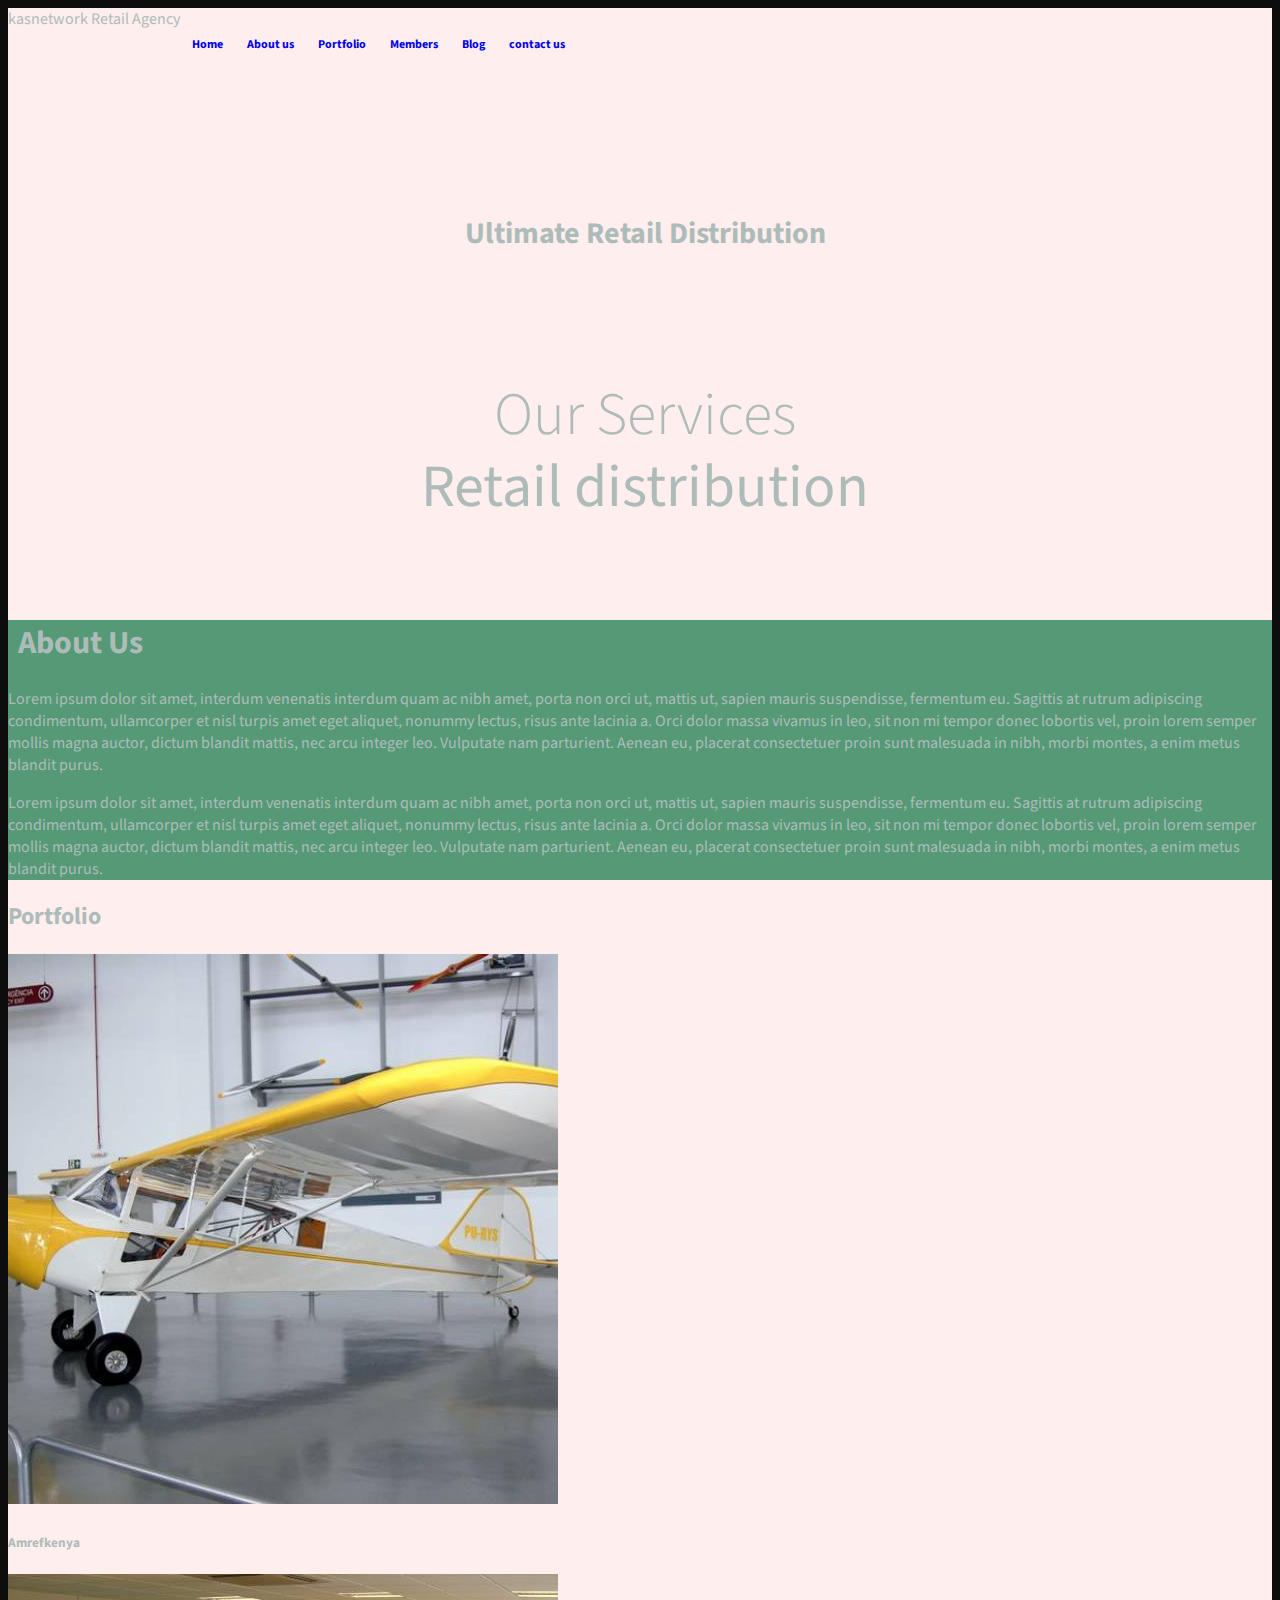
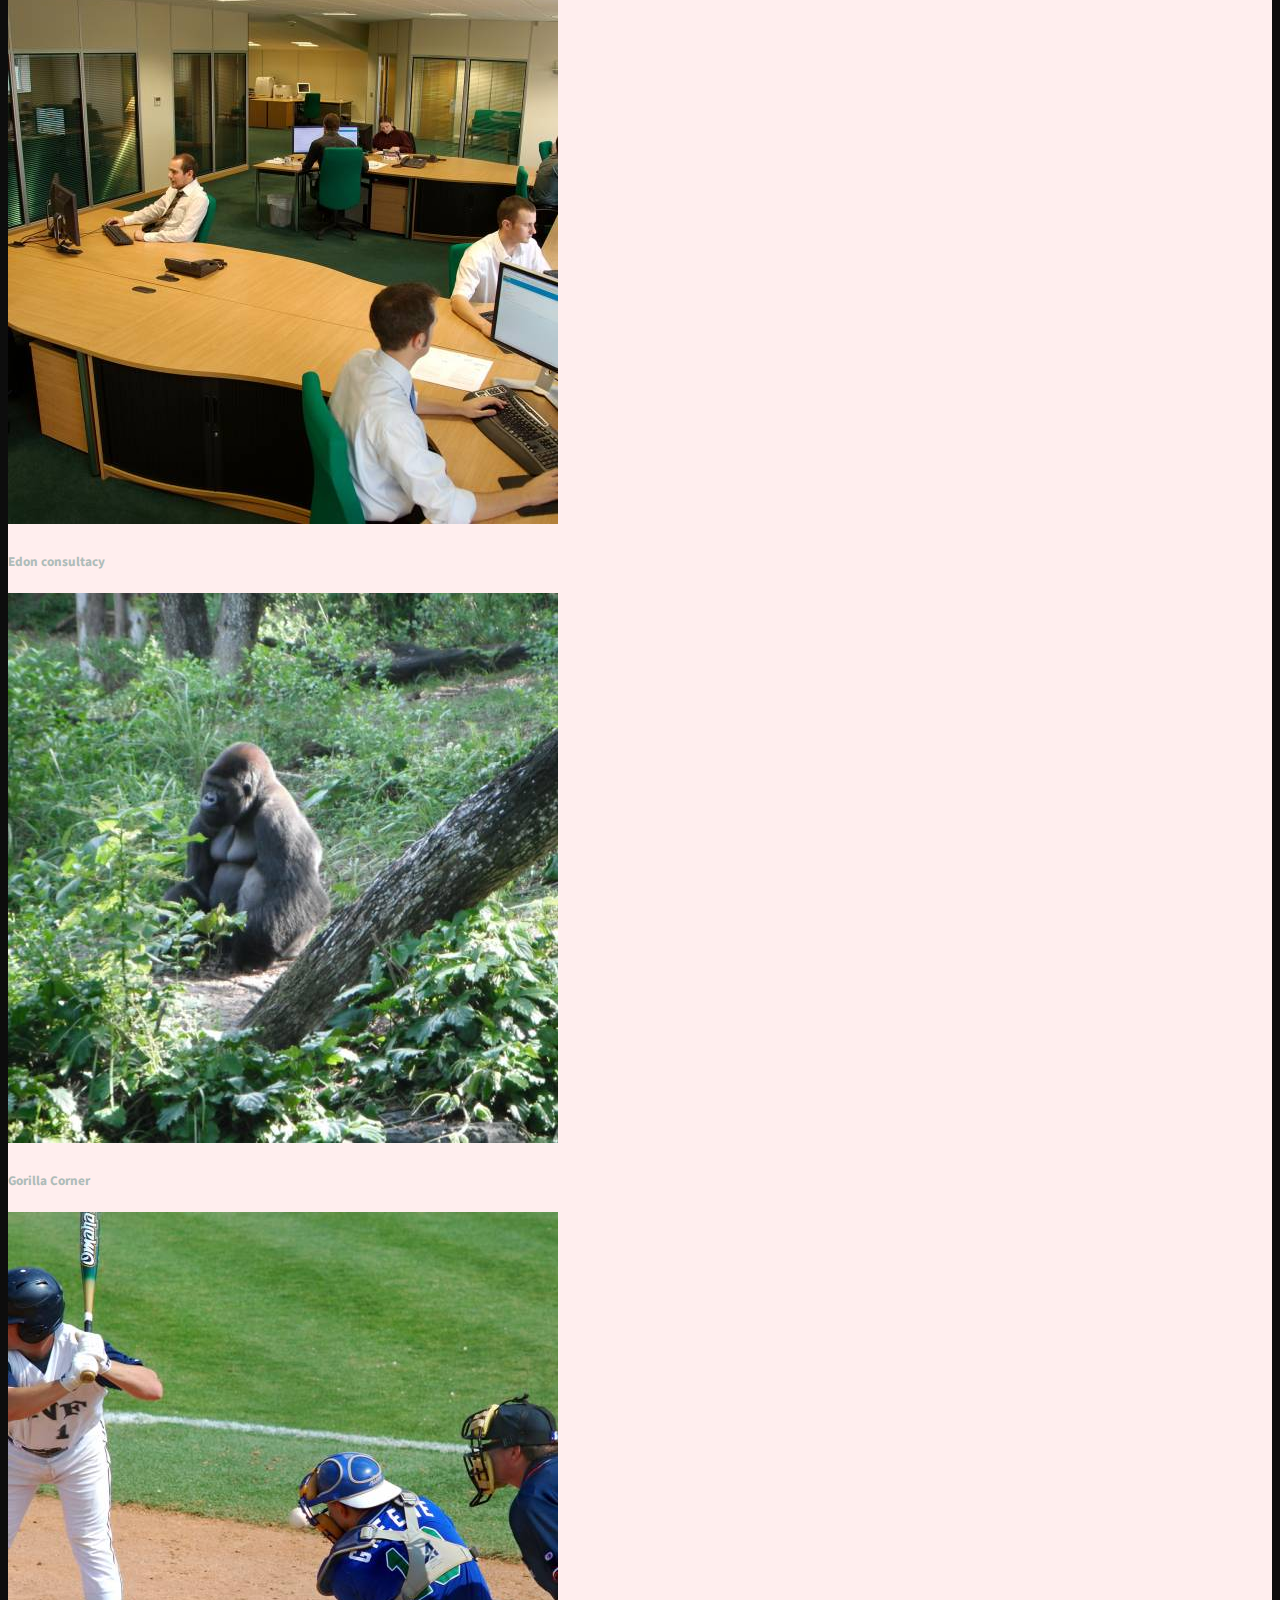
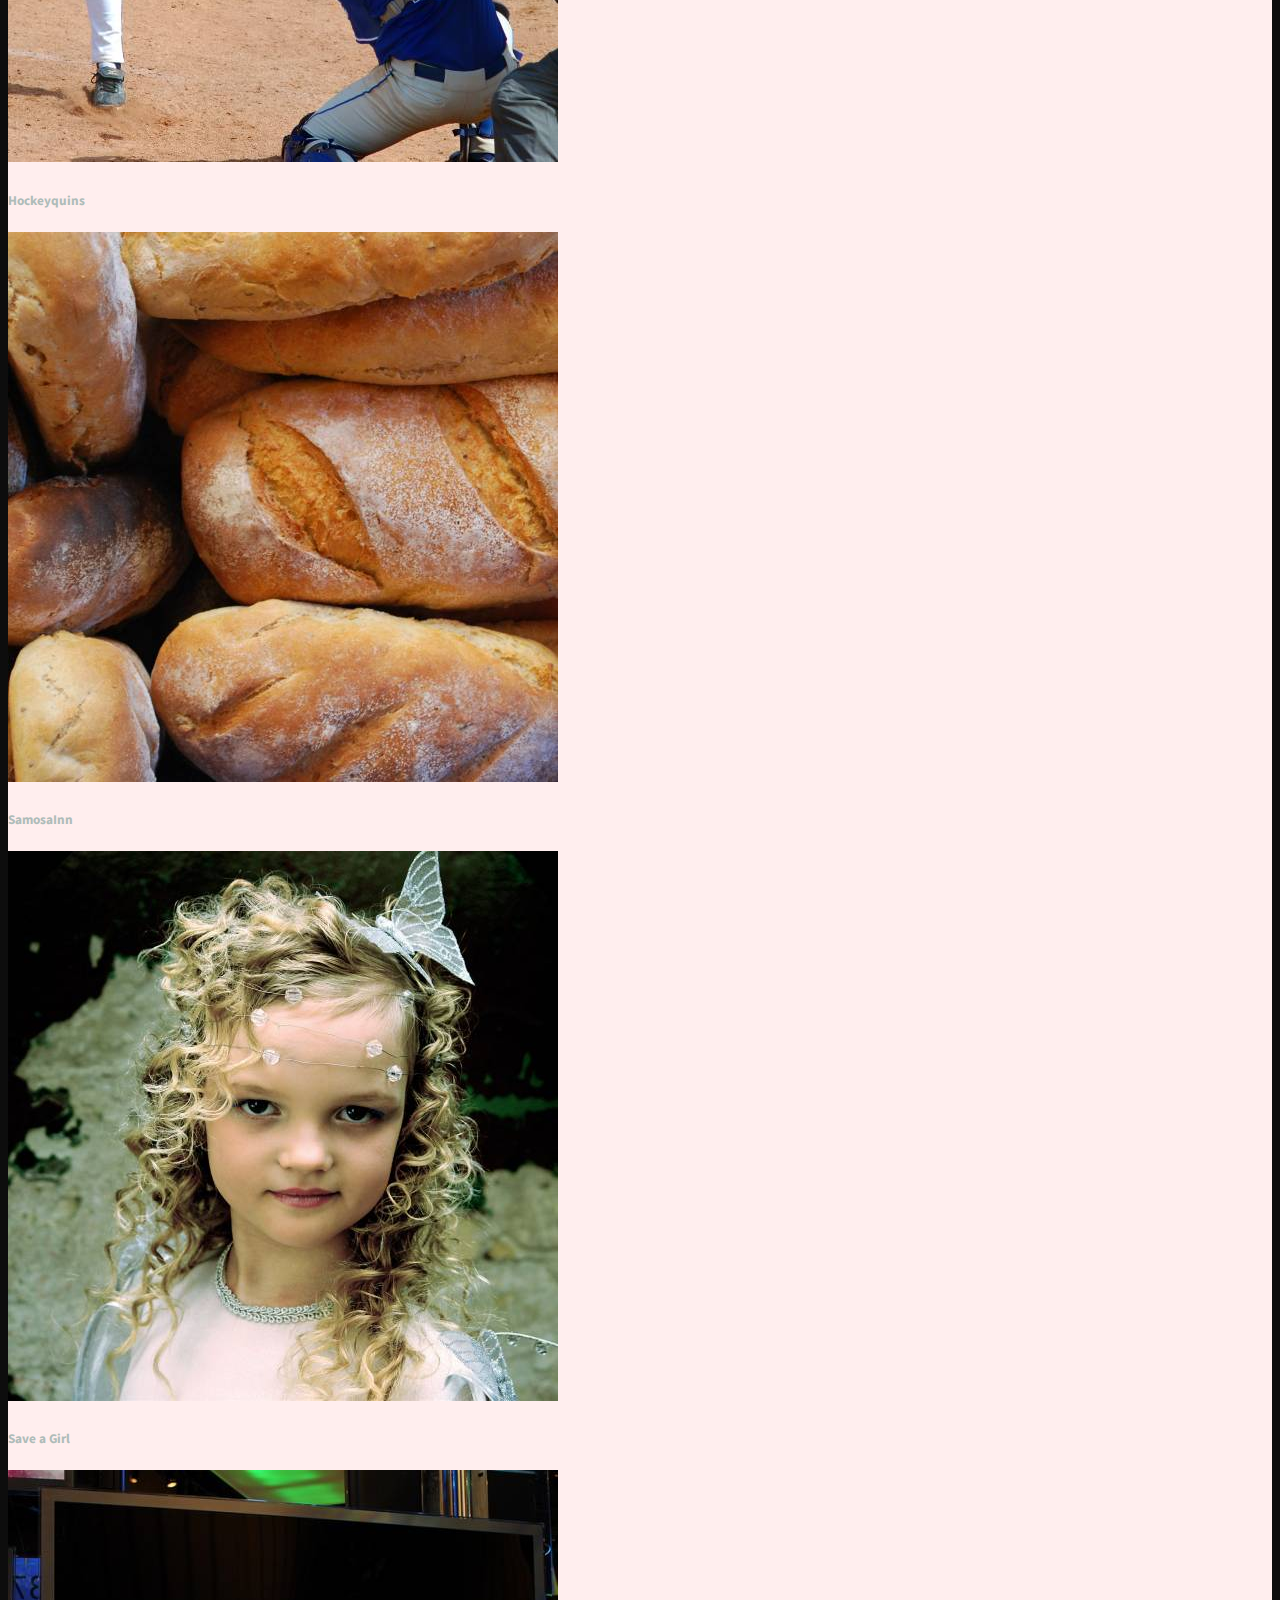
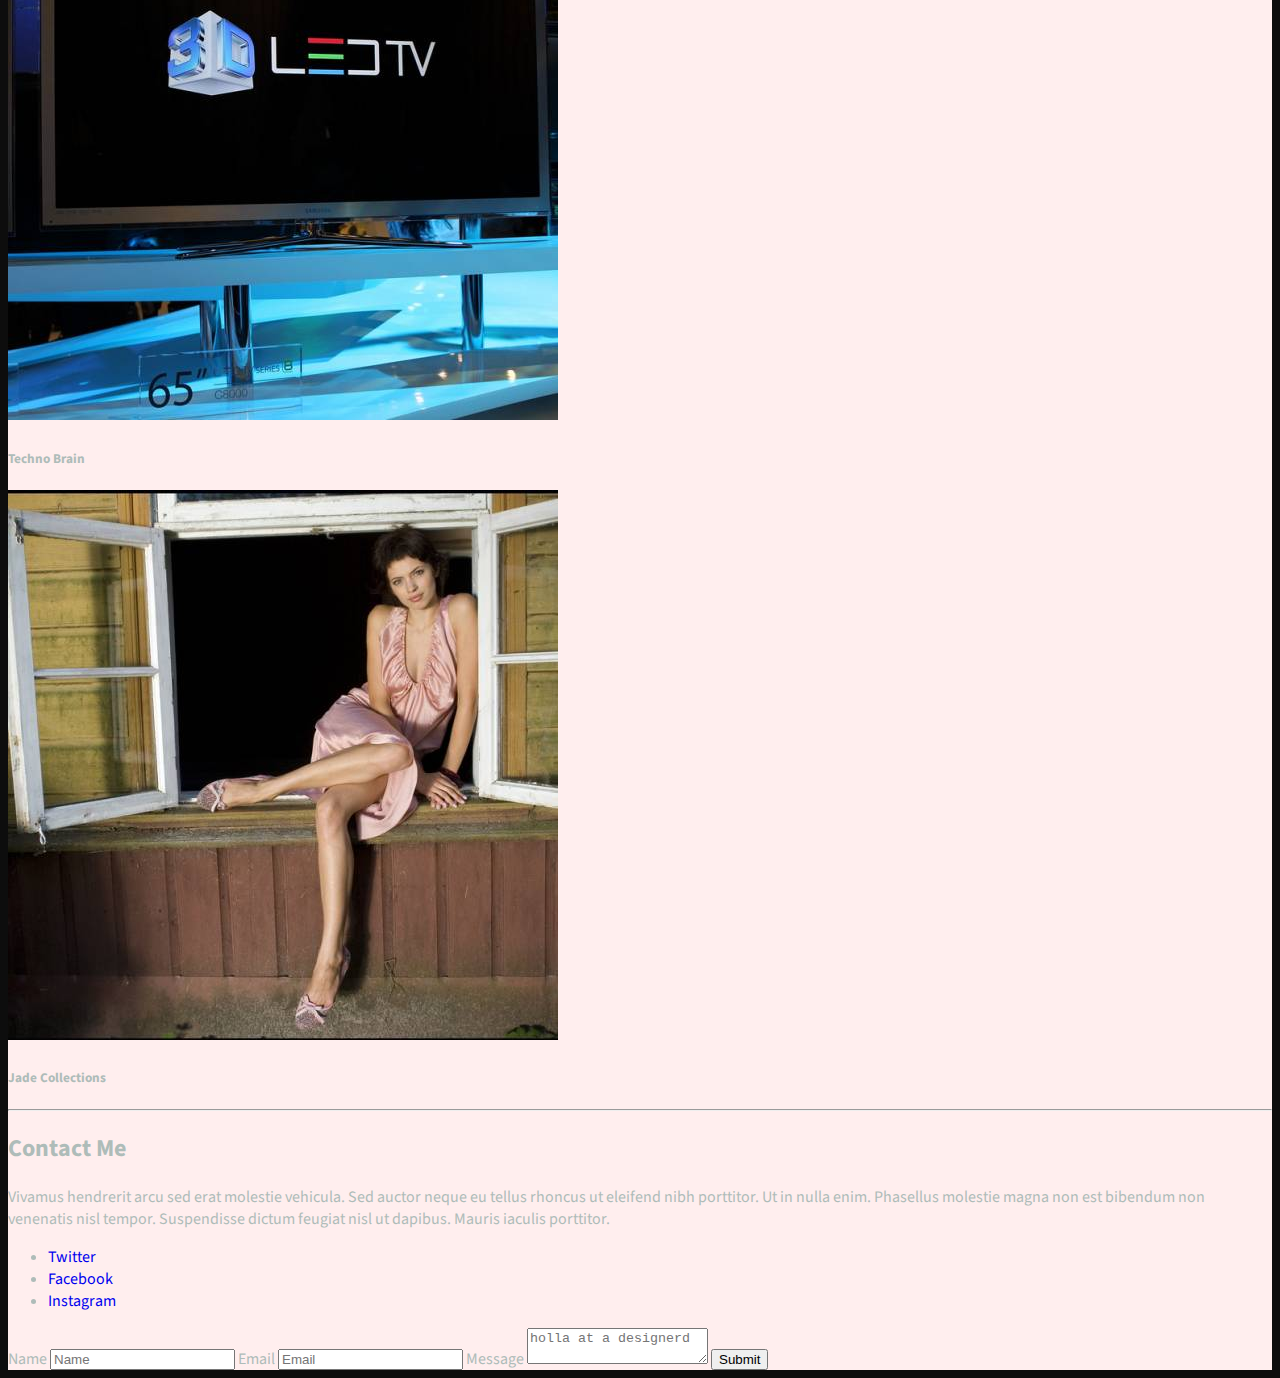
==== index.html @ 91c25948 "update" ====
<!doctype html>
<html lang="en" class="no-js">
<head>

  <meta charset="UTF-8">
  <meta http-equiv="X-UA-Compatible" content="IE=edge,chrome=1">
  <meta name="viewport" content="width=device-width, initial-scale=1">
  <title>ProjectTitle</title>
  <meta name="author" content="Put yours here">
  <meta name="description" content="description here">
  <meta name="keywords" content="keywords,here">
	<link href='http://fonts.googleapis.com/css?family=Source+Sans+Pro:300,400,700' rel='stylesheet' type='text/css'>
  <link rel="stylesheet" href="css/reset.css"> <!-- CSS reset -->
  <link rel="stylesheet" href="css/style.css"> <!-- Resource style -->
  <link rel="stylesheet" href="css/foundation.css"> <!-- Resource style -->
  <link rel="stylesheet" href="/css/foundation.min.css"><!-- foundation css -->
  <link rel="stylesheet" href="/css/app.css"><!-- foundation App css -->
	<script src="js/modernizr.js"></script> <!-- Modernizr -->
	<title>retail firm</title>
</head>
<body>


  <!---Home page------>
  <!--<div class="title-bar" data-responsive-toggle="example-menu" data-hide-for="medium">
  <button class="menu-icon" type="button" data-toggle></button>
  <div class="title-bar-title">Menu</div>
</div>-->
<div id="home">
<div class="row">
<div class="nav">
<div class="top-bar" id="example-menu">
  <div class="row">
  <div class="top-bar-left">
    <ul class="menu-list" data-dropdown-menu>
      <li class="menu-text">kasnetwork Retail Agency</li>
      <li class="menu-item"><a class="menu-link" href="#home">Home</a></li>
      <li class="menu-item"><a class="menu-link" href="#about">About us</a></li>
      <li class="menu-item"><a class="menu-link" href="#portfolio">Portfolio</a></li>
      <li class="menu-item"><a class="menu-link" href="#">Members</a></li>
      <li class="menu-item"><a class="menu-link" href="#">Blog</a></li>
      <li class="menu-item"><a class="menu-link" href="#contact">contact us</a></li>
    </ul>
  </div>
    </div>
  </div
  </div>
</div>
	<section class="cd-title">
    <div class="row">
      <div class="small-1 columns">
      </div>
      <div class="small-10 columns">
		      <h1>Ultimate Retail Distribution</h1>
    </div>
    <div class="small-1 columns">
    </div>
    </div>
	</section>
<!-- cd-intro -->
	<section class="cd-intro">
		<h1 class="cd-headline rotate-1">
			<span>Our Services</span>
			<span class="cd-words-wrapper">
				<b class="is-visible">Retail distribution</b>
				<b>Channel development</b>
				<b>Merchandizing</b>
			</span>
		</h1>
	</section>
  </div>

  <!---About page------>
<div id="about">
  <div class="callout secondary">
  <div class="row">
        <div class="small-12 large-12 columns">
          <h1>About Us</h1>
          <p>Lorem ipsum dolor sit amet, interdum venenatis interdum quam ac nibh amet, porta non orci ut, mattis ut, sapien mauris suspendisse, fermentum eu.
             Sagittis at rutrum adipiscing condimentum, ullamcorper et nisl turpis amet eget aliquet, nonummy lectus, risus ante lacinia a.
              Orci dolor massa vivamus in leo, sit non mi tempor donec lobortis vel, proin lorem semper mollis magna auctor, dictum blandit mattis, nec arcu integer leo. Vulputate nam parturient.
             Aenean eu, placerat consectetuer proin sunt malesuada in nibh, morbi montes, a enim metus blandit purus.
           </p>
             <p>Lorem ipsum dolor sit amet, interdum venenatis interdum quam ac nibh amet, porta non orci ut, mattis ut, sapien mauris suspendisse, fermentum eu.
                Sagittis at rutrum adipiscing condimentum, ullamcorper et nisl turpis amet eget aliquet, nonummy lectus, risus ante lacinia a.
                Orci dolor massa vivamus in leo, sit non mi tempor donec lobortis vel, proin lorem semper mollis magna auctor, dictum blandit mattis, nec arcu integer leo. Vulputate nam parturient.
                Aenean eu, placerat consectetuer proin sunt malesuada in nibh, morbi montes, a enim metus blandit purus.</p>
        </div>
  </div>
</div>
</div>
<!---Portfolio------>
<div id="portfolio">
<div class="row small-up-2 medium-up-3 large-up-4">
  <h2>Portfolio</h2>
            <div class="column">
              <img class="thumbnail" src="images/amref.jpg">
              <h5>Amrefkenya</h5>
            </div>
            <div class="column">
              <img class="thumbnail" src="images/edon.jpg">
              <h5>Edon consultacy</h5>
            </div>
            <div class="column">
              <img class="thumbnail" src="images/gorilla.jpg">
              <h5>Gorilla Corner</h5>
            </div>
            <div class="column">
              <img class="thumbnail" src="images/hockey.jpg">
              <h5>Hockeyquins</h5>
            </div>
            <div class="column">
              <img class="thumbnail" src="images/samosa.jpg">
              <h5>SamosaInn</h5>
            </div>
            <div class="column">
              <img class="thumbnail" src="images/savegirl.jpg">
              <h5>Save a Girl</h5>
            </div>
            <div class="column">
              <img class="thumbnail" src="images/technic.jpg">
              <h5>Techno Brain</h5>
            </div>
            <div class="column">
              <img class="thumbnail" src="images/jade.jpg">
              <h5>Jade Collections</h5>
            </div>
          </div>
     </div>
          <hr>

<!---contact us------>
<div id="contact">
          <div class="row">
            <div class="medium-6 columns">
              <h2>Contact Me</h2>
              <p>Vivamus hendrerit arcu sed erat molestie vehicula. Sed auctor neque eu tellus rhoncus ut eleifend nibh porttitor. Ut in nulla enim. Phasellus molestie magna non est bibendum non venenatis nisl tempor. Suspendisse dictum feugiat nisl ut dapibus. Mauris iaculis porttitor.</p>
              <ul class="menu">
                <li><a href="#">Twitter</a></li>
                <li><a href="#">Facebook</a></li>
                <li><a href="#">Instagram</a></li>
              </ul>
            </div>
            <div class="medium-6 columns">
              <label>Name
                <input type="text" placeholder="Name">
              </label>
              <label>Email
                <input type="text" placeholder="Email">
              </label>
              <label>
                Message
                <textarea placeholder="holla at a designerd"></textarea>
              </label>
              <input type="submit" class="button expanded" value="Submit">
            </div>
          </div>
          </div>

  <script src="./js/foundation.min.js"></script>
<script src="./js/foundation.js"></script>
<script src="./js/jquery-2.1.1.js"></script>
<script src="./js/main.js"></script> <!-- Resource jQuery -->
</body>
</html>
---- css/style.css ----
/* --------------------------------

Primary style

-------------------------------- */
*, *::after, *::before {
  -webkit-box-sizing: border-box;
  -moz-box-sizing: border-box;
  box-sizing: border-box;
}

html * {
  -webkit-font-smoothing: antialiased;
  -moz-osx-font-smoothing: grayscale;
}

html {
  font-size: 62.5%;
}

body {
  font-size: 1.6rem;
  font-family: "Source Sans Pro", sans-serif;
  color: #aebcb9;
  max-width: 100%;
  background-color: #0d0d0d;
}

a {
  text-decoration: none;
}

.cd-title {
  position: relative;
  height: 160px;
  line-height: 230px;
  text-align: center;
}
.cd-title h1 {
  font-size: 2.4rem;
  font-weight: 700;
}
@media only screen and (min-width: 768px) {
  .cd-title {
    line-height: 250px;
  }
}
@media only screen and (min-width: 1170px) {
  .cd-title {
    height: 200px;
    line-height: 300px;
  }
  .cd-title h1 {
    font-size: 3rem;
  }
}

.cd-intro {
  width: 90%;
  max-width: 768px;
  text-align: center;
}

.cd-intro {
  margin: 4em auto;
}
@media only screen and (min-width: 768px) {
  .cd-intro {
    margin: 5em auto;
  }
}
@media only screen and (min-width: 1170px) {
  .cd-intro {
    margin: 6em auto;
  }
}

.cd-headline {
  font-size: 3rem;
  line-height: 1.2;
}
@media only screen and (min-width: 768px) {
  .cd-headline {
    font-size: 4.4rem;
    font-weight: 300;
  }
}
@media only screen and (min-width: 1170px) {
  .cd-headline {
    font-size: 6rem;
  }
}

.cd-words-wrapper {
  display: inline-block;
  position: relative;
  text-align: left;
}
.cd-words-wrapper b {
  display: inline-block;
  position: absolute;
  white-space: nowrap;
  left: 0;
  top: 0;
}
.cd-words-wrapper b.is-visible {
  position: relative;
}
.no-js .cd-words-wrapper b {
  opacity: 0;
}
.no-js .cd-words-wrapper b.is-visible {
  opacity: 1;
}

/* --------------------------------

xrotate-1

-------------------------------- */
.cd-headline.rotate-1 .cd-words-wrapper {
  -webkit-perspective: 300px;
  -moz-perspective: 300px;
  perspective: 300px;
}
.cd-headline.rotate-1 b {
  opacity: 0;
  -webkit-transform-origin: 50% 100%;
  -moz-transform-origin: 50% 100%;
  -ms-transform-origin: 50% 100%;
  -o-transform-origin: 50% 100%;
  transform-origin: 50% 100%;
  -webkit-transform: rotateX(180deg);
  -moz-transform: rotateX(180deg);
  -ms-transform: rotateX(180deg);
  -o-transform: rotateX(180deg);
  transform: rotateX(180deg);
}
.cd-headline.rotate-1 b.is-visible {
  opacity: 1;
  -webkit-transform: rotateX(0deg);
  -moz-transform: rotateX(0deg);
  -ms-transform: rotateX(0deg);
  -o-transform: rotateX(0deg);
  transform: rotateX(0deg);
  -webkit-animation: cd-rotate-1-in 1.2s;
  -moz-animation: cd-rotate-1-in 1.2s;
  animation: cd-rotate-1-in 1.2s;
}
.cd-headline.rotate-1 b.is-hidden {
  -webkit-transform: rotateX(180deg);
  -moz-transform: rotateX(180deg);
  -ms-transform: rotateX(180deg);
  -o-transform: rotateX(180deg);
  transform: rotateX(180deg);
  -webkit-animation: cd-rotate-1-out 1.2s;
  -moz-animation: cd-rotate-1-out 1.2s;
  animation: cd-rotate-1-out 1.2s;
}

@-webkit-keyframes cd-rotate-1-in {
  0% {
    -webkit-transform: rotateX(180deg);
    opacity: 0;
  }
  35% {
    -webkit-transform: rotateX(120deg);
    opacity: 0;
  }
  65% {
    opacity: 0;
  }
  100% {
    -webkit-transform: rotateX(360deg);
    opacity: 1;
  }
}
@-moz-keyframes cd-rotate-1-in {
  0% {
    -moz-transform: rotateX(180deg);
    opacity: 0;
  }
  35% {
    -moz-transform: rotateX(120deg);
    opacity: 0;
  }
  65% {
    opacity: 0;
  }
  100% {
    -moz-transform: rotateX(360deg);
    opacity: 1;
  }
}
@keyframes cd-rotate-1-in {
  0% {
    -webkit-transform: rotateX(180deg);
    -moz-transform: rotateX(180deg);
    -ms-transform: rotateX(180deg);
    -o-transform: rotateX(180deg);
    transform: rotateX(180deg);
    opacity: 0;
  }
  35% {
    -webkit-transform: rotateX(120deg);
    -moz-transform: rotateX(120deg);
    -ms-transform: rotateX(120deg);
    -o-transform: rotateX(120deg);
    transform: rotateX(120deg);
    opacity: 0;
  }
  65% {
    opacity: 0;
  }
  100% {
    -webkit-transform: rotateX(360deg);
    -moz-transform: rotateX(360deg);
    -ms-transform: rotateX(360deg);
    -o-transform: rotateX(360deg);
    transform: rotateX(360deg);
    opacity: 1;
  }
}
@-webkit-keyframes cd-rotate-1-out {
  0% {
    -webkit-transform: rotateX(0deg);
    opacity: 1;
  }
  35% {
    -webkit-transform: rotateX(-40deg);
    opacity: 1;
  }
  65% {
    opacity: 0;
  }
  100% {
    -webkit-transform: rotateX(180deg);
    opacity: 0;
  }
}
@-moz-keyframes cd-rotate-1-out {
  0% {
    -moz-transform: rotateX(0deg);
    opacity: 1;
  }
  35% {
    -moz-transform: rotateX(-40deg);
    opacity: 1;
  }
  65% {
    opacity: 0;
  }
  100% {
    -moz-transform: rotateX(180deg);
    opacity: 0;
  }
}
@keyframes cd-rotate-1-out {
  0% {
    -webkit-transform: rotateX(0deg);
    -moz-transform: rotateX(0deg);
    -ms-transform: rotateX(0deg);
    -o-transform: rotateX(0deg);
    transform: rotateX(0deg);
    opacity: 1;
  }
  35% {
    -webkit-transform: rotateX(-40deg);
    -moz-transform: rotateX(-40deg);
    -ms-transform: rotateX(-40deg);
    -o-transform: rotateX(-40deg);
    transform: rotateX(-40deg);
    opacity: 1;
  }
  65% {
    opacity: 0;
  }
  100% {
    -webkit-transform: rotateX(180deg);
    -moz-transform: rotateX(180deg);
    -ms-transform: rotateX(180deg);
    -o-transform: rotateX(180deg);
    transform: rotateX(180deg);
    opacity: 0;
  }
}
/* --------------------------------

xtype

-------------------------------- */
.cd-headline.type .cd-words-wrapper {
  vertical-align: top;
  overflow: hidden;
}
.cd-headline.type .cd-words-wrapper::after {
  /* vertical bar */
  content: '';
  position: absolute;
  right: 0;
  top: 50%;
  bottom: auto;
  -webkit-transform: translateY(-50%);
  -moz-transform: translateY(-50%);
  -ms-transform: translateY(-50%);
  -o-transform: translateY(-50%);
  transform: translateY(-50%);
  height: 90%;
  width: 1px;
  background-color: #aebcb9;
}
.cd-headline.type .cd-words-wrapper.waiting::after {
  -webkit-animation: cd-pulse 1s infinite;
  -moz-animation: cd-pulse 1s infinite;
  animation: cd-pulse 1s infinite;
}
.cd-headline.type .cd-words-wrapper.selected {
  background-color: #aebcb9;
}
.cd-headline.type .cd-words-wrapper.selected::after {
  visibility: hidden;
}
.cd-headline.type .cd-words-wrapper.selected b {
  color: #0d0d0d;
}
.cd-headline.type b {
  visibility: hidden;
}
.cd-headline.type b.is-visible {
  visibility: visible;
}
.cd-headline.type i {
  position: absolute;
  visibility: hidden;
}
.cd-headline.type i.in {
  position: relative;
  visibility: visible;
}

@-webkit-keyframes cd-pulse {
  0% {
    -webkit-transform: translateY(-50%) scale(1);
    opacity: 1;
  }
  40% {
    -webkit-transform: translateY(-50%) scale(0.9);
    opacity: 0;
  }
  100% {
    -webkit-transform: translateY(-50%) scale(0);
    opacity: 0;
  }
}
@-moz-keyframes cd-pulse {
  0% {
    -moz-transform: translateY(-50%) scale(1);
    opacity: 1;
  }
  40% {
    -moz-transform: translateY(-50%) scale(0.9);
    opacity: 0;
  }
  100% {
    -moz-transform: translateY(-50%) scale(0);
    opacity: 0;
  }
}
@keyframes cd-pulse {
  0% {
    -webkit-transform: translateY(-50%) scale(1);
    -moz-transform: translateY(-50%) scale(1);
    -ms-transform: translateY(-50%) scale(1);
    -o-transform: translateY(-50%) scale(1);
    transform: translateY(-50%) scale(1);
    opacity: 1;
  }
  40% {
    -webkit-transform: translateY(-50%) scale(0.9);
    -moz-transform: translateY(-50%) scale(0.9);
    -ms-transform: translateY(-50%) scale(0.9);
    -o-transform: translateY(-50%) scale(0.9);
    transform: translateY(-50%) scale(0.9);
    opacity: 0;
  }
  100% {
    -webkit-transform: translateY(-50%) scale(0);
    -moz-transform: translateY(-50%) scale(0);
    -ms-transform: translateY(-50%) scale(0);
    -o-transform: translateY(-50%) scale(0);
    transform: translateY(-50%) scale(0);
    opacity: 0;
  }
}
/* --------------------------------

xrotate-2

-------------------------------- */
.cd-headline.rotate-2 .cd-words-wrapper {
  -webkit-perspective: 300px;
  -moz-perspective: 300px;
  perspective: 300px;
}
.cd-headline.rotate-2 i, .cd-headline.rotate-2 em {
  display: inline-block;
  -webkit-backface-visibility: hidden;
  backface-visibility: hidden;
}
.cd-headline.rotate-2 b {
  opacity: 0;
}
.cd-headline.rotate-2 i {
  -webkit-transform-style: preserve-3d;
  -moz-transform-style: preserve-3d;
  -ms-transform-style: preserve-3d;
  -o-transform-style: preserve-3d;
  transform-style: preserve-3d;
  -webkit-transform: translateZ(-20px) rotateX(90deg);
  -moz-transform: translateZ(-20px) rotateX(90deg);
  -ms-transform: translateZ(-20px) rotateX(90deg);
  -o-transform: translateZ(-20px) rotateX(90deg);
  transform: translateZ(-20px) rotateX(90deg);
  opacity: 0;
}
.is-visible .cd-headline.rotate-2 i {
  opacity: 1;
}
.cd-headline.rotate-2 i.in {
  -webkit-animation: cd-rotate-2-in 0.4s forwards;
  -moz-animation: cd-rotate-2-in 0.4s forwards;
  animation: cd-rotate-2-in 0.4s forwards;
}
.cd-headline.rotate-2 i.out {
  -webkit-animation: cd-rotate-2-out 0.4s forwards;
  -moz-animation: cd-rotate-2-out 0.4s forwards;
  animation: cd-rotate-2-out 0.4s forwards;
}
.cd-headline.rotate-2 em {
  -webkit-transform: translateZ(20px);
  -moz-transform: translateZ(20px);
  -ms-transform: translateZ(20px);
  -o-transform: translateZ(20px);
  transform: translateZ(20px);
}

.no-csstransitions .cd-headline.rotate-2 i {
  -webkit-transform: rotateX(0deg);
  -moz-transform: rotateX(0deg);
  -ms-transform: rotateX(0deg);
  -o-transform: rotateX(0deg);
  transform: rotateX(0deg);
  opacity: 0;
}
.no-csstransitions .cd-headline.rotate-2 i em {
  -webkit-transform: scale(1);
  -moz-transform: scale(1);
  -ms-transform: scale(1);
  -o-transform: scale(1);
  transform: scale(1);
}

.no-csstransitions .cd-headline.rotate-2 .is-visible i {
  opacity: 1;
}

@-webkit-keyframes cd-rotate-2-in {
  0% {
    opacity: 0;
    -webkit-transform: translateZ(-20px) rotateX(90deg);
  }
  60% {
    opacity: 1;
    -webkit-transform: translateZ(-20px) rotateX(-10deg);
  }
  100% {
    opacity: 1;
    -webkit-transform: translateZ(-20px) rotateX(0deg);
  }
}
@-moz-keyframes cd-rotate-2-in {
  0% {
    opacity: 0;
    -moz-transform: translateZ(-20px) rotateX(90deg);
  }
  60% {
    opacity: 1;
    -moz-transform: translateZ(-20px) rotateX(-10deg);
  }
  100% {
    opacity: 1;
    -moz-transform: translateZ(-20px) rotateX(0deg);
  }
}
@keyframes cd-rotate-2-in {
  0% {
    opacity: 0;
    -webkit-transform: translateZ(-20px) rotateX(90deg);
    -moz-transform: translateZ(-20px) rotateX(90deg);
    -ms-transform: translateZ(-20px) rotateX(90deg);
    -o-transform: translateZ(-20px) rotateX(90deg);
    transform: translateZ(-20px) rotateX(90deg);
  }
  60% {
    opacity: 1;
    -webkit-transform: translateZ(-20px) rotateX(-10deg);
    -moz-transform: translateZ(-20px) rotateX(-10deg);
    -ms-transform: translateZ(-20px) rotateX(-10deg);
    -o-transform: translateZ(-20px) rotateX(-10deg);
    transform: translateZ(-20px) rotateX(-10deg);
  }
  100% {
    opacity: 1;
    -webkit-transform: translateZ(-20px) rotateX(0deg);
    -moz-transform: translateZ(-20px) rotateX(0deg);
    -ms-transform: translateZ(-20px) rotateX(0deg);
    -o-transform: translateZ(-20px) rotateX(0deg);
    transform: translateZ(-20px) rotateX(0deg);
  }
}
@-webkit-keyframes cd-rotate-2-out {
  0% {
    opacity: 1;
    -webkit-transform: translateZ(-20px) rotateX(0);
  }
  60% {
    opacity: 0;
    -webkit-transform: translateZ(-20px) rotateX(-100deg);
  }
  100% {
    opacity: 0;
    -webkit-transform: translateZ(-20px) rotateX(-90deg);
  }
}
@-moz-keyframes cd-rotate-2-out {
  0% {
    opacity: 1;
    -moz-transform: translateZ(-20px) rotateX(0);
  }
  60% {
    opacity: 0;
    -moz-transform: translateZ(-20px) rotateX(-100deg);
  }
  100% {
    opacity: 0;
    -moz-transform: translateZ(-20px) rotateX(-90deg);
  }
}
@keyframes cd-rotate-2-out {
  0% {
    opacity: 1;
    -webkit-transform: translateZ(-20px) rotateX(0);
    -moz-transform: translateZ(-20px) rotateX(0);
    -ms-transform: translateZ(-20px) rotateX(0);
    -o-transform: translateZ(-20px) rotateX(0);
    transform: translateZ(-20px) rotateX(0);
  }
  60% {
    opacity: 0;
    -webkit-transform: translateZ(-20px) rotateX(-100deg);
    -moz-transform: translateZ(-20px) rotateX(-100deg);
    -ms-transform: translateZ(-20px) rotateX(-100deg);
    -o-transform: translateZ(-20px) rotateX(-100deg);
    transform: translateZ(-20px) rotateX(-100deg);
  }
  100% {
    opacity: 0;
    -webkit-transform: translateZ(-20px) rotateX(-90deg);
    -moz-transform: translateZ(-20px) rotateX(-90deg);
    -ms-transform: translateZ(-20px) rotateX(-90deg);
    -o-transform: translateZ(-20px) rotateX(-90deg);
    transform: translateZ(-20px) rotateX(-90deg);
  }
}
/* --------------------------------

xloading-bar

-------------------------------- */
.cd-headline.loading-bar span {
  display: inline-block;
  padding: .2em 0;
}
.cd-headline.loading-bar .cd-words-wrapper {
  overflow: hidden;
  vertical-align: top;
}
.cd-headline.loading-bar .cd-words-wrapper::after {
  /* loading bar */
  content: '';
  position: absolute;
  left: 0;
  bottom: 0;
  height: 3px;
  width: 0;
  background: #0096a7;
  z-index: 2;
  -webkit-transition: width 0.3s -0.1s;
  -moz-transition: width 0.3s -0.1s;
  transition: width 0.3s -0.1s;
}
.cd-headline.loading-bar .cd-words-wrapper.is-loading::after {
  width: 100%;
  -webkit-transition: width 3s;
  -moz-transition: width 3s;
  transition: width 3s;
}
.cd-headline.loading-bar b {
  top: .2em;
  opacity: 0;
  -webkit-transition: opacity 0.3s;
  -moz-transition: opacity 0.3s;
  transition: opacity 0.3s;
}
.cd-headline.loading-bar b.is-visible {
  opacity: 1;
  top: 0;
}

/* --------------------------------

xslide

-------------------------------- */
.cd-headline.slide span {
  display: inline-block;
  padding: .2em 0;
}
.cd-headline.slide .cd-words-wrapper {
  overflow: hidden;
  vertical-align: top;
}
.cd-headline.slide b {
  opacity: 0;
  top: .2em;
}
.cd-headline.slide b.is-visible {
  top: 0;
  opacity: 1;
  -webkit-animation: slide-in 0.6s;
  -moz-animation: slide-in 0.6s;
  animation: slide-in 0.6s;
}
.cd-headline.slide b.is-hidden {
  -webkit-animation: slide-out 0.6s;
  -moz-animation: slide-out 0.6s;
  animation: slide-out 0.6s;
}

@-webkit-keyframes slide-in {
  0% {
    opacity: 0;
    -webkit-transform: translateY(-100%);
  }
  60% {
    opacity: 1;
    -webkit-transform: translateY(20%);
  }
  100% {
    opacity: 1;
    -webkit-transform: translateY(0);
  }
}
@-moz-keyframes slide-in {
  0% {
    opacity: 0;
    -moz-transform: translateY(-100%);
  }
  60% {
    opacity: 1;
    -moz-transform: translateY(20%);
  }
  100% {
    opacity: 1;
    -moz-transform: translateY(0);
  }
}
@keyframes slide-in {
  0% {
    opacity: 0;
    -webkit-transform: translateY(-100%);
    -moz-transform: translateY(-100%);
    -ms-transform: translateY(-100%);
    -o-transform: translateY(-100%);
    transform: translateY(-100%);
  }
  60% {
    opacity: 1;
    -webkit-transform: translateY(20%);
    -moz-transform: translateY(20%);
    -ms-transform: translateY(20%);
    -o-transform: translateY(20%);
    transform: translateY(20%);
  }
  100% {
    opacity: 1;
    -webkit-transform: translateY(0);
    -moz-transform: translateY(0);
    -ms-transform: translateY(0);
    -o-transform: translateY(0);
    transform: translateY(0);
  }
}
@-webkit-keyframes slide-out {
  0% {
    opacity: 1;
    -webkit-transform: translateY(0);
  }
  60% {
    opacity: 0;
    -webkit-transform: translateY(120%);
  }
  100% {
    opacity: 0;
    -webkit-transform: translateY(100%);
  }
}
@-moz-keyframes slide-out {
  0% {
    opacity: 1;
    -moz-transform: translateY(0);
  }
  60% {
    opacity: 0;
    -moz-transform: translateY(120%);
  }
  100% {
    opacity: 0;
    -moz-transform: translateY(100%);
  }
}
@keyframes slide-out {
  0% {
    opacity: 1;
    -webkit-transform: translateY(0);
    -moz-transform: translateY(0);
    -ms-transform: translateY(0);
    -o-transform: translateY(0);
    transform: translateY(0);
  }
  60% {
    opacity: 0;
    -webkit-transform: translateY(120%);
    -moz-transform: translateY(120%);
    -ms-transform: translateY(120%);
    -o-transform: translateY(120%);
    transform: translateY(120%);
  }
  100% {
    opacity: 0;
    -webkit-transform: translateY(100%);
    -moz-transform: translateY(100%);
    -ms-transform: translateY(100%);
    -o-transform: translateY(100%);
    transform: translateY(100%);
  }
}
/* --------------------------------

xclip

-------------------------------- */
.cd-headline.clip span {
  display: inline-block;
  padding: .2em 0;
}
.cd-headline.clip .cd-words-wrapper {
  overflow: hidden;
  vertical-align: top;
}
.cd-headline.clip .cd-words-wrapper::after {
  /* line */
  content: '';
  position: absolute;
  top: 0;
  right: 0;
  width: 2px;
  height: 100%;
  background-color: #aebcb9;
}
.cd-headline.clip b {
  opacity: 0;
}
.cd-headline.clip b.is-visible {
  opacity: 1;
}

/* --------------------------------

xzoom

-------------------------------- */
.cd-headline.zoom .cd-words-wrapper {
  -webkit-perspective: 300px;
  -moz-perspective: 300px;
  perspective: 300px;
}
.cd-headline.zoom b {
  opacity: 0;
}
.cd-headline.zoom b.is-visible {
  opacity: 1;
  -webkit-animation: zoom-in 0.8s;
  -moz-animation: zoom-in 0.8s;
  animation: zoom-in 0.8s;
}
.cd-headline.zoom b.is-hidden {
  -webkit-animation: zoom-out 0.8s;
  -moz-animation: zoom-out 0.8s;
  animation: zoom-out 0.8s;
}

@-webkit-keyframes zoom-in {
  0% {
    opacity: 0;
    -webkit-transform: translateZ(100px);
  }
  100% {
    opacity: 1;
    -webkit-transform: translateZ(0);
  }
}
@-moz-keyframes zoom-in {
  0% {
    opacity: 0;
    -moz-transform: translateZ(100px);
  }
  100% {
    opacity: 1;
    -moz-transform: translateZ(0);
  }
}
@keyframes zoom-in {
  0% {
    opacity: 0;
    -webkit-transform: translateZ(100px);
    -moz-transform: translateZ(100px);
    -ms-transform: translateZ(100px);
    -o-transform: translateZ(100px);
    transform: translateZ(100px);
  }
  100% {
    opacity: 1;
    -webkit-transform: translateZ(0);
    -moz-transform: translateZ(0);
    -ms-transform: translateZ(0);
    -o-transform: translateZ(0);
    transform: translateZ(0);
  }
}
@-webkit-keyframes zoom-out {
  0% {
    opacity: 1;
    -webkit-transform: translateZ(0);
  }
  100% {
    opacity: 0;
    -webkit-transform: translateZ(-100px);
  }
}
@-moz-keyframes zoom-out {
  0% {
    opacity: 1;
    -moz-transform: translateZ(0);
  }
  100% {
    opacity: 0;
    -moz-transform: translateZ(-100px);
  }
}
@keyframes zoom-out {
  0% {
    opacity: 1;
    -webkit-transform: translateZ(0);
    -moz-transform: translateZ(0);
    -ms-transform: translateZ(0);
    -o-transform: translateZ(0);
    transform: translateZ(0);
  }
  100% {
    opacity: 0;
    -webkit-transform: translateZ(-100px);
    -moz-transform: translateZ(-100px);
    -ms-transform: translateZ(-100px);
    -o-transform: translateZ(-100px);
    transform: translateZ(-100px);
  }
}
/* --------------------------------

xrotate-3

-------------------------------- */
.cd-headline.rotate-3 .cd-words-wrapper {
  -webkit-perspective: 300px;
  -moz-perspective: 300px;
  perspective: 300px;
}
.cd-headline.rotate-3 b {
  opacity: 0;
}
.cd-headline.rotate-3 i {
  display: inline-block;
  -webkit-transform: rotateY(180deg);
  -moz-transform: rotateY(180deg);
  -ms-transform: rotateY(180deg);
  -o-transform: rotateY(180deg);
  transform: rotateY(180deg);
  -webkit-backface-visibility: hidden;
  backface-visibility: hidden;
}
.is-visible .cd-headline.rotate-3 i {
  -webkit-transform: rotateY(0deg);
  -moz-transform: rotateY(0deg);
  -ms-transform: rotateY(0deg);
  -o-transform: rotateY(0deg);
  transform: rotateY(0deg);
}
.cd-headline.rotate-3 i.in {
  -webkit-animation: cd-rotate-3-in 0.6s forwards;
  -moz-animation: cd-rotate-3-in 0.6s forwards;
  animation: cd-rotate-3-in 0.6s forwards;
}
.cd-headline.rotate-3 i.out {
  -webkit-animation: cd-rotate-3-out 0.6s forwards;
  -moz-animation: cd-rotate-3-out 0.6s forwards;
  animation: cd-rotate-3-out 0.6s forwards;
}

.no-csstransitions .cd-headline.rotate-3 i {
  -webkit-transform: rotateY(0deg);
  -moz-transform: rotateY(0deg);
  -ms-transform: rotateY(0deg);
  -o-transform: rotateY(0deg);
  transform: rotateY(0deg);
  opacity: 0;
}

.no-csstransitions .cd-headline.rotate-3 .is-visible i {
  opacity: 1;
}

@-webkit-keyframes cd-rotate-3-in {
  0% {
    -webkit-transform: rotateY(180deg);
  }
  100% {
    -webkit-transform: rotateY(0deg);
  }
}
@-moz-keyframes cd-rotate-3-in {
  0% {
    -moz-transform: rotateY(180deg);
  }
  100% {
    -moz-transform: rotateY(0deg);
  }
}
@keyframes cd-rotate-3-in {
  0% {
    -webkit-transform: rotateY(180deg);
    -moz-transform: rotateY(180deg);
    -ms-transform: rotateY(180deg);
    -o-transform: rotateY(180deg);
    transform: rotateY(180deg);
  }
  100% {
    -webkit-transform: rotateY(0deg);
    -moz-transform: rotateY(0deg);
    -ms-transform: rotateY(0deg);
    -o-transform: rotateY(0deg);
    transform: rotateY(0deg);
  }
}
@-webkit-keyframes cd-rotate-3-out {
  0% {
    -webkit-transform: rotateY(0);
  }
  100% {
    -webkit-transform: rotateY(-180deg);
  }
}
@-moz-keyframes cd-rotate-3-out {
  0% {
    -moz-transform: rotateY(0);
  }
  100% {
    -moz-transform: rotateY(-180deg);
  }
}
@keyframes cd-rotate-3-out {
  0% {
    -webkit-transform: rotateY(0);
    -moz-transform: rotateY(0);
    -ms-transform: rotateY(0);
    -o-transform: rotateY(0);
    transform: rotateY(0);
  }
  100% {
    -webkit-transform: rotateY(-180deg);
    -moz-transform: rotateY(-180deg);
    -ms-transform: rotateY(-180deg);
    -o-transform: rotateY(-180deg);
    transform: rotateY(-180deg);
  }
}
/* --------------------------------

xscale

-------------------------------- */
.cd-headline.scale b {
  opacity: 0;
}
.cd-headline.scale i {
  display: inline-block;
  opacity: 0;
  -webkit-transform: scale(0);
  -moz-transform: scale(0);
  -ms-transform: scale(0);
  -o-transform: scale(0);
  transform: scale(0);
}
.is-visible .cd-headline.scale i {
  opacity: 1;
}
.cd-headline.scale i.in {
  -webkit-animation: scale-up 0.6s forwards;
  -moz-animation: scale-up 0.6s forwards;
  animation: scale-up 0.6s forwards;
}
.cd-headline.scale i.out {
  -webkit-animation: scale-down 0.6s forwards;
  -moz-animation: scale-down 0.6s forwards;
  animation: scale-down 0.6s forwards;
}

.no-csstransitions .cd-headline.scale i {
  -webkit-transform: scale(1);
  -moz-transform: scale(1);
  -ms-transform: scale(1);
  -o-transform: scale(1);
  transform: scale(1);
  opacity: 0;
}

.no-csstransitions .cd-headline.scale .is-visible i {
  opacity: 1;
}

@-webkit-keyframes scale-up {
  0% {
    -webkit-transform: scale(0);
    opacity: 0;
  }
  60% {
    -webkit-transform: scale(1.2);
    opacity: 1;
  }
  100% {
    -webkit-transform: scale(1);
    opacity: 1;
  }
}
@-moz-keyframes scale-up {
  0% {
    -moz-transform: scale(0);
    opacity: 0;
  }
  60% {
    -moz-transform: scale(1.2);
    opacity: 1;
  }
  100% {
    -moz-transform: scale(1);
    opacity: 1;
  }
}
@keyframes scale-up {
  0% {
    -webkit-transform: scale(0);
    -moz-transform: scale(0);
    -ms-transform: scale(0);
    -o-transform: scale(0);
    transform: scale(0);
    opacity: 0;
  }
  60% {
    -webkit-transform: scale(1.2);
    -moz-transform: scale(1.2);
    -ms-transform: scale(1.2);
    -o-transform: scale(1.2);
    transform: scale(1.2);
    opacity: 1;
  }
  100% {
    -webkit-transform: scale(1);
    -moz-transform: scale(1);
    -ms-transform: scale(1);
    -o-transform: scale(1);
    transform: scale(1);
    opacity: 1;
  }
}
@-webkit-keyframes scale-down {
  0% {
    -webkit-transform: scale(1);
    opacity: 1;
  }
  60% {
    -webkit-transform: scale(0);
    opacity: 0;
  }
}
@-moz-keyframes scale-down {
  0% {
    -moz-transform: scale(1);
    opacity: 1;
  }
  60% {
    -moz-transform: scale(0);
    opacity: 0;
  }
}
@keyframes scale-down {
  0% {
    -webkit-transform: scale(1);
    -moz-transform: scale(1);
    -ms-transform: scale(1);
    -o-transform: scale(1);
    transform: scale(1);
    opacity: 1;
  }
  60% {
    -webkit-transform: scale(0);
    -moz-transform: scale(0);
    -ms-transform: scale(0);
    -o-transform: scale(0);
    transform: scale(0);
    opacity: 0;
  }
}
/* --------------------------------

xpush

-------------------------------- */
.cd-headline.push b {
  opacity: 0;
}
.cd-headline.push b.is-visible {
  opacity: 1;
  -webkit-animation: push-in 0.6s;
  -moz-animation: push-in 0.6s;
  animation: push-in 0.6s;
}
.cd-headline.push b.is-hidden {
  -webkit-animation: push-out 0.6s;
  -moz-animation: push-out 0.6s;
  animation: push-out 0.6s;
}

@-webkit-keyframes push-in {
  0% {
    opacity: 0;
    -webkit-transform: translateX(-100%);
  }
  60% {
    opacity: 1;
    -webkit-transform: translateX(10%);
  }
  100% {
    opacity: 1;
    -webkit-transform: translateX(0);
  }
}
@-moz-keyframes push-in {
  0% {
    opacity: 0;
    -moz-transform: translateX(-100%);
  }
  60% {
    opacity: 1;
    -moz-transform: translateX(10%);
  }
  100% {
    opacity: 1;
    -moz-transform: translateX(0);
  }
}
@keyframes push-in {
  0% {
    opacity: 0;
    -webkit-transform: translateX(-100%);
    -moz-transform: translateX(-100%);
    -ms-transform: translateX(-100%);
    -o-transform: translateX(-100%);
    transform: translateX(-100%);
  }
  60% {
    opacity: 1;
    -webkit-transform: translateX(10%);
    -moz-transform: translateX(10%);
    -ms-transform: translateX(10%);
    -o-transform: translateX(10%);
    transform: translateX(10%);
  }
  100% {
    opacity: 1;
    -webkit-transform: translateX(0);
    -moz-transform: translateX(0);
    -ms-transform: translateX(0);
    -o-transform: translateX(0);
    transform: translateX(0);
  }
}
@-webkit-keyframes push-out {
  0% {
    opacity: 1;
    -webkit-transform: translateX(0);
  }
  60% {
    opacity: 0;
    -webkit-transform: translateX(110%);
  }
  100% {
    opacity: 0;
    -webkit-transform: translateX(100%);
  }
}
@-moz-keyframes push-out {
  0% {
    opacity: 1;
    -moz-transform: translateX(0);
  }
  60% {
    opacity: 0;
    -moz-transform: translateX(110%);
  }
  100% {
    opacity: 0;
    -moz-transform: translateX(100%);
  }
}
@keyframes push-out {
  0% {
    opacity: 1;
    -webkit-transform: translateX(0);
    -moz-transform: translateX(0);
    -ms-transform: translateX(0);
    -o-transform: translateX(0);
    transform: translateX(0);
  }
  60% {
    opacity: 0;
    -webkit-transform: translateX(110%);
    -moz-transform: translateX(110%);
    -ms-transform: translateX(110%);
    -o-transform: translateX(110%);
    transform: translateX(110%);
  }
  100% {
    opacity: 0;
    -webkit-transform: translateX(100%);
    -moz-transform: translateX(100%);
    -ms-transform: translateX(100%);
    -o-transform: translateX(100%);
    transform: translateX(100%);
  }
}
---- css/app.css ----
h1{
  align-content: center;
  padding-left: 10px;
}


.menu-list {
	display: -webkit-flex;
	display: flex;
	-webkit-flex-wrap: wrap;
	flex-wrap: wrap;
	margin: 0;
	padding: 0;
	list-style: none;
}

.menu-item {
	display: block;
	margin: 1em 0;
  height: 1.5em;
}

.menu-link {
	font-size: 0.75em;
	font-weight: bold;
  align-content: flex-end;
	display: block;
	padding: 1em;
	cursor: pointer;
	-webkit-user-select: none;
	-moz-user-select: none;
	-ms-user-select: none;
	user-select: none;
	-webkit-touch-callout: none;
	-khtml-user-select: none;
	-webkit-tap-highlight-color: rgba(0, 0, 0, 0);
}

.menu-link:hover,
.menu-link:focus {
	outline: none;
}

#home{
  background-color: #ffeeee;
}
#about{
  background-color: #559977;
}
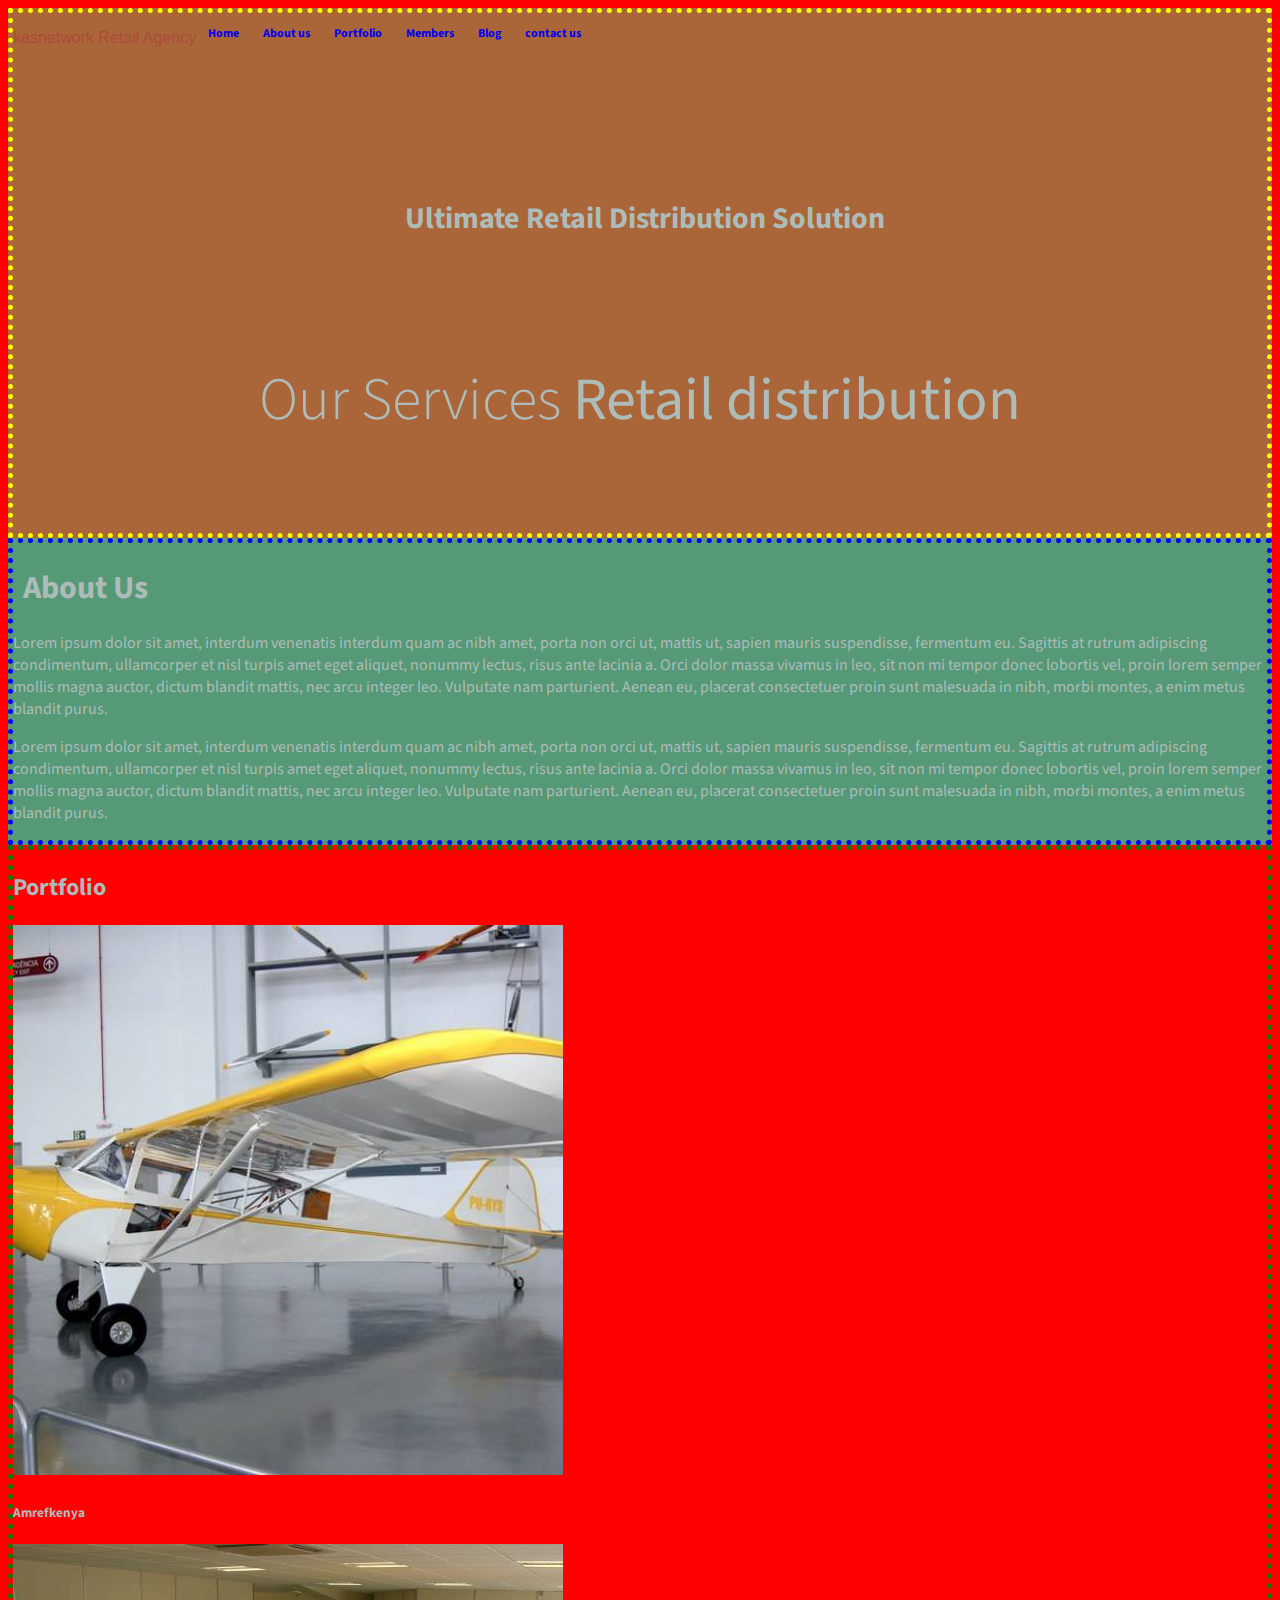
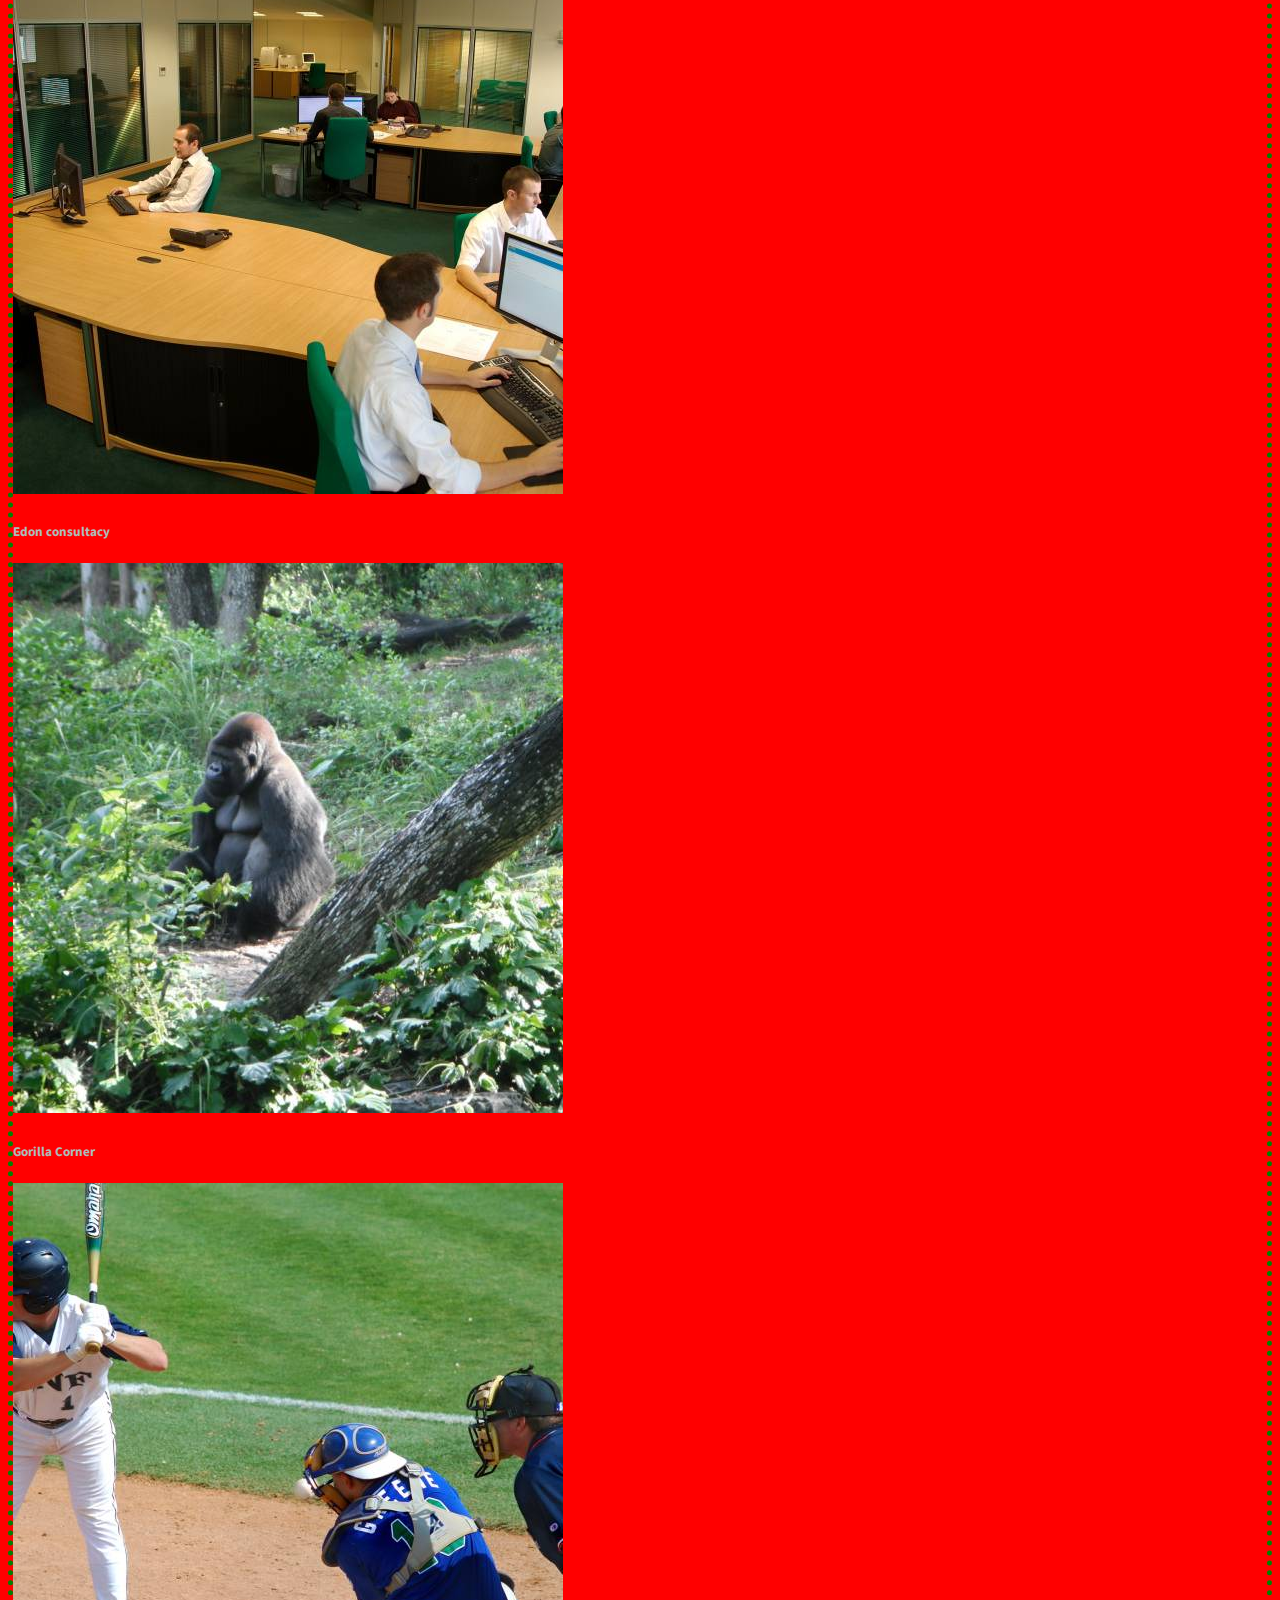
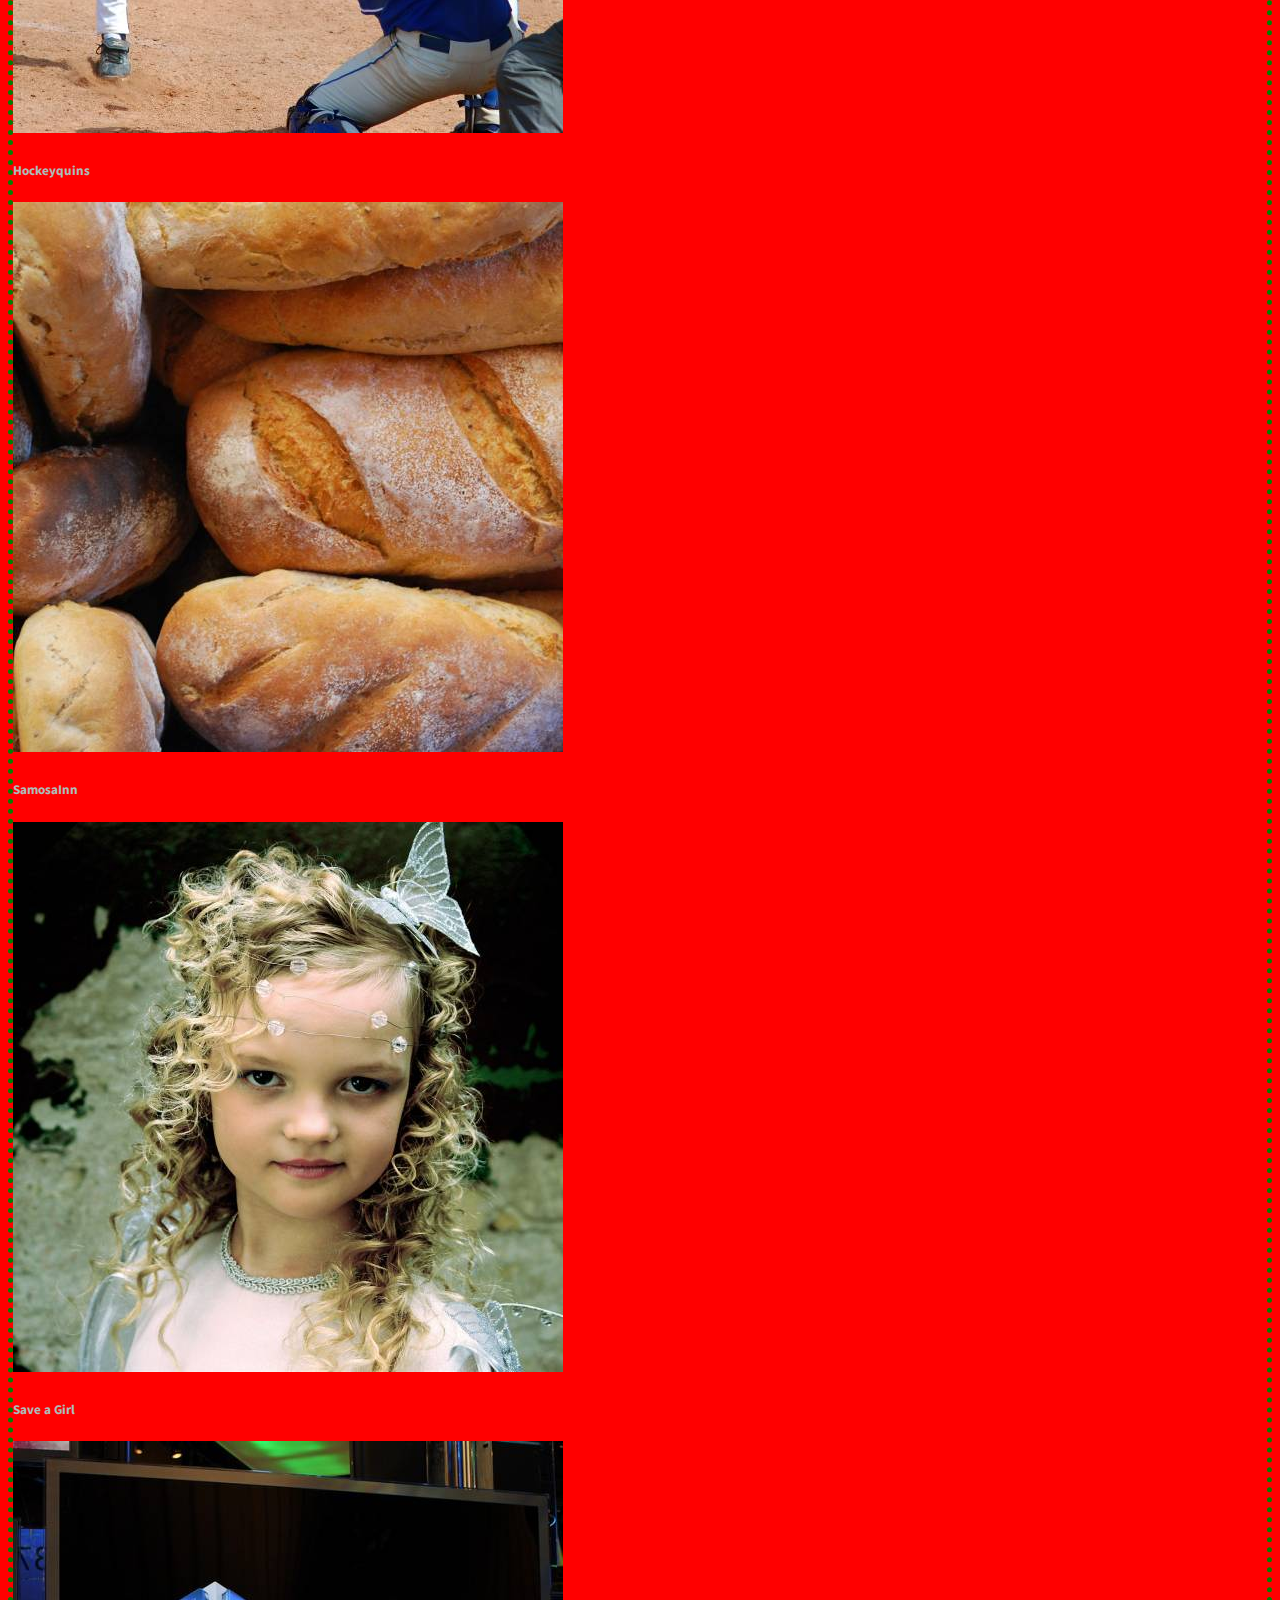
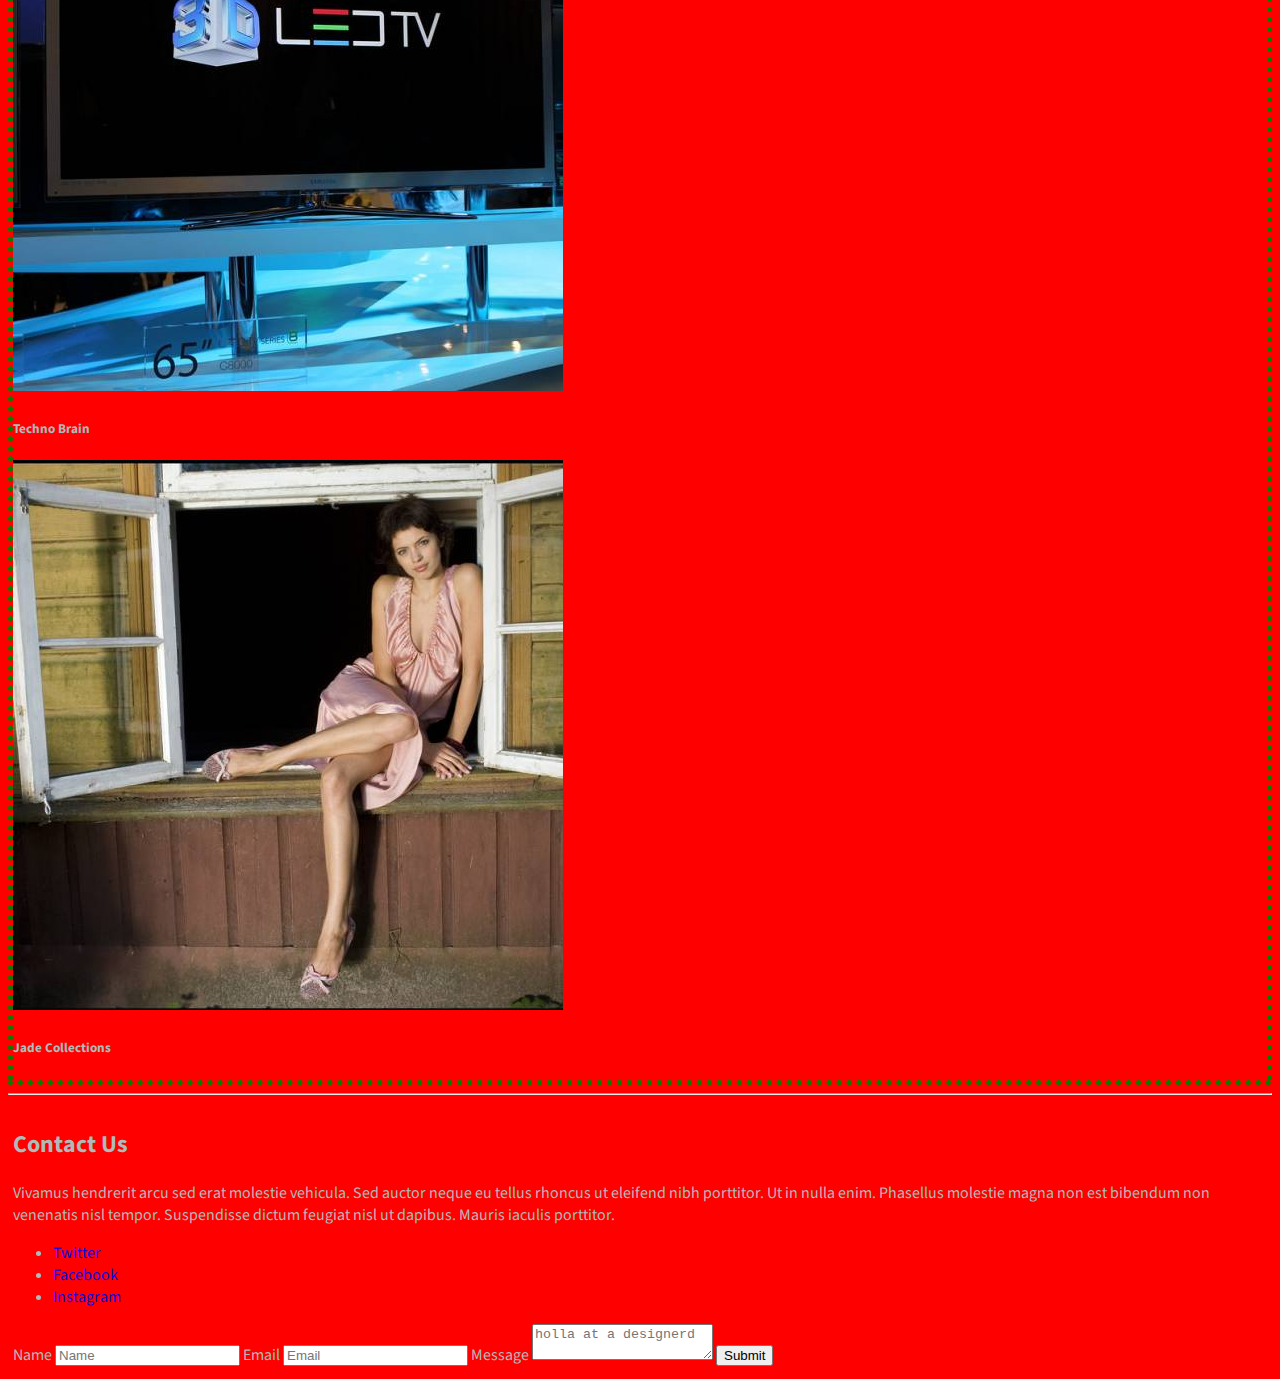
==== commit f99b9e36: "update" ====
--- a/index.html
+++ b/index.html
@@ -13,8 +13,8 @@
   <link rel="stylesheet" href="css/reset.css"> <!-- CSS reset -->
   <link rel="stylesheet" href="css/style.css"> <!-- Resource style -->
   <link rel="stylesheet" href="css/foundation.css"> <!-- Resource style -->
-  <link rel="stylesheet" href="/css/foundation.min.css"><!-- foundation css -->
-  <link rel="stylesheet" href="/css/app.css"><!-- foundation App css -->
+  <link rel="stylesheet" href="css/foundation.min.css"><!-- foundation css -->
+  <link rel="stylesheet" href="css/app.css">  <!-- foundation App css -->
 	<script src="js/modernizr.js"></script> <!-- Modernizr -->
 	<title>retail firm</title>
 </head>
@@ -44,14 +44,16 @@
   </div>
     </div>
   </div
-  </div>
 </div>
+</div>
+</div>
+
 	<section class="cd-title">
     <div class="row">
       <div class="small-1 columns">
       </div>
       <div class="small-10 columns">
-		      <h1>Ultimate Retail Distribution</h1>
+		      <h1>Ultimate Retail Distribution Solution</h1>
     </div>
     <div class="small-1 columns">
     </div>
@@ -59,16 +61,24 @@
 	</section>
 <!-- cd-intro -->
 	<section class="cd-intro">
-		<h1 class="cd-headline rotate-1">
+    <div class="row">
+      <div class="small-1 columns">
+      </div>
+      <div class="small-10 columns">
+		<h2 class="cd-headline rotate-1">
 			<span>Our Services</span>
 			<span class="cd-words-wrapper">
 				<b class="is-visible">Retail distribution</b>
 				<b>Channel development</b>
 				<b>Merchandizing</b>
 			</span>
-		</h1>
+		</h2>
+  </div>
+  <div class="small-1 columns">
+  </div>
+  </div>
 	</section>
-  </div>
+</div>
 
   <!---About page------>
 <div id="about">
@@ -133,7 +143,7 @@
 <div id="contact">
           <div class="row">
             <div class="medium-6 columns">
-              <h2>Contact Me</h2>
+              <h2>Contact Us</h2>
               <p>Vivamus hendrerit arcu sed erat molestie vehicula. Sed auctor neque eu tellus rhoncus ut eleifend nibh porttitor. Ut in nulla enim. Phasellus molestie magna non est bibendum non venenatis nisl tempor. Suspendisse dictum feugiat nisl ut dapibus. Mauris iaculis porttitor.</p>
               <ul class="menu">
                 <li><a href="#">Twitter</a></li>
--- a/css/style.css
+++ b/css/style.css
@@ -3,17 +3,6 @@
 Primary style
 
 -------------------------------- */
-*, *::after, *::before {
-  -webkit-box-sizing: border-box;
-  -moz-box-sizing: border-box;
-  box-sizing: border-box;
-}
-
-html * {
-  -webkit-font-smoothing: antialiased;
-  -moz-osx-font-smoothing: grayscale;
-}
-
 html {
   font-size: 62.5%;
 }
@@ -32,12 +21,12 @@
 
 .cd-title {
   position: relative;
-  height: 160px;
-  line-height: 230px;
+  height: 140px;
+  line-height: 170px;
   text-align: center;
 }
 .cd-title h1 {
-  font-size: 2.4rem;
+  font-size: 2.0rem;
   font-weight: 700;
 }
 @media only screen and (min-width: 768px) {
@@ -221,40 +210,7 @@
     opacity: 1;
   }
 }
-@-webkit-keyframes cd-rotate-1-out {
-  0% {
-    -webkit-transform: rotateX(0deg);
-    opacity: 1;
-  }
-  35% {
-    -webkit-transform: rotateX(-40deg);
-    opacity: 1;
-  }
-  65% {
-    opacity: 0;
-  }
-  100% {
-    -webkit-transform: rotateX(180deg);
-    opacity: 0;
-  }
-}
-@-moz-keyframes cd-rotate-1-out {
-  0% {
-    -moz-transform: rotateX(0deg);
-    opacity: 1;
-  }
-  35% {
-    -moz-transform: rotateX(-40deg);
-    opacity: 1;
-  }
-  65% {
-    opacity: 0;
-  }
-  100% {
-    -moz-transform: rotateX(180deg);
-    opacity: 0;
-  }
-}
+
 @keyframes cd-rotate-1-out {
   0% {
     -webkit-transform: rotateX(0deg);
@@ -284,415 +240,9 @@
     opacity: 0;
   }
 }
-/* --------------------------------
-
-xtype
-
--------------------------------- */
-.cd-headline.type .cd-words-wrapper {
-  vertical-align: top;
-  overflow: hidden;
-}
-.cd-headline.type .cd-words-wrapper::after {
-  /* vertical bar */
-  content: '';
-  position: absolute;
-  right: 0;
-  top: 50%;
-  bottom: auto;
-  -webkit-transform: translateY(-50%);
-  -moz-transform: translateY(-50%);
-  -ms-transform: translateY(-50%);
-  -o-transform: translateY(-50%);
-  transform: translateY(-50%);
-  height: 90%;
-  width: 1px;
-  background-color: #aebcb9;
-}
-.cd-headline.type .cd-words-wrapper.waiting::after {
-  -webkit-animation: cd-pulse 1s infinite;
-  -moz-animation: cd-pulse 1s infinite;
-  animation: cd-pulse 1s infinite;
-}
-.cd-headline.type .cd-words-wrapper.selected {
-  background-color: #aebcb9;
-}
-.cd-headline.type .cd-words-wrapper.selected::after {
-  visibility: hidden;
-}
-.cd-headline.type .cd-words-wrapper.selected b {
-  color: #0d0d0d;
-}
-.cd-headline.type b {
-  visibility: hidden;
-}
-.cd-headline.type b.is-visible {
-  visibility: visible;
-}
-.cd-headline.type i {
-  position: absolute;
-  visibility: hidden;
-}
-.cd-headline.type i.in {
-  position: relative;
-  visibility: visible;
-}
-
-@-webkit-keyframes cd-pulse {
-  0% {
-    -webkit-transform: translateY(-50%) scale(1);
-    opacity: 1;
-  }
-  40% {
-    -webkit-transform: translateY(-50%) scale(0.9);
-    opacity: 0;
-  }
-  100% {
-    -webkit-transform: translateY(-50%) scale(0);
-    opacity: 0;
-  }
-}
-@-moz-keyframes cd-pulse {
-  0% {
-    -moz-transform: translateY(-50%) scale(1);
-    opacity: 1;
-  }
-  40% {
-    -moz-transform: translateY(-50%) scale(0.9);
-    opacity: 0;
-  }
-  100% {
-    -moz-transform: translateY(-50%) scale(0);
-    opacity: 0;
-  }
-}
-@keyframes cd-pulse {
-  0% {
-    -webkit-transform: translateY(-50%) scale(1);
-    -moz-transform: translateY(-50%) scale(1);
-    -ms-transform: translateY(-50%) scale(1);
-    -o-transform: translateY(-50%) scale(1);
-    transform: translateY(-50%) scale(1);
-    opacity: 1;
-  }
-  40% {
-    -webkit-transform: translateY(-50%) scale(0.9);
-    -moz-transform: translateY(-50%) scale(0.9);
-    -ms-transform: translateY(-50%) scale(0.9);
-    -o-transform: translateY(-50%) scale(0.9);
-    transform: translateY(-50%) scale(0.9);
-    opacity: 0;
-  }
-  100% {
-    -webkit-transform: translateY(-50%) scale(0);
-    -moz-transform: translateY(-50%) scale(0);
-    -ms-transform: translateY(-50%) scale(0);
-    -o-transform: translateY(-50%) scale(0);
-    transform: translateY(-50%) scale(0);
-    opacity: 0;
-  }
-}
-/* --------------------------------
-
-xrotate-2
-
--------------------------------- */
-.cd-headline.rotate-2 .cd-words-wrapper {
-  -webkit-perspective: 300px;
-  -moz-perspective: 300px;
-  perspective: 300px;
-}
-.cd-headline.rotate-2 i, .cd-headline.rotate-2 em {
-  display: inline-block;
-  -webkit-backface-visibility: hidden;
-  backface-visibility: hidden;
-}
-.cd-headline.rotate-2 b {
-  opacity: 0;
-}
-.cd-headline.rotate-2 i {
-  -webkit-transform-style: preserve-3d;
-  -moz-transform-style: preserve-3d;
-  -ms-transform-style: preserve-3d;
-  -o-transform-style: preserve-3d;
-  transform-style: preserve-3d;
-  -webkit-transform: translateZ(-20px) rotateX(90deg);
-  -moz-transform: translateZ(-20px) rotateX(90deg);
-  -ms-transform: translateZ(-20px) rotateX(90deg);
-  -o-transform: translateZ(-20px) rotateX(90deg);
-  transform: translateZ(-20px) rotateX(90deg);
-  opacity: 0;
-}
-.is-visible .cd-headline.rotate-2 i {
-  opacity: 1;
-}
-.cd-headline.rotate-2 i.in {
-  -webkit-animation: cd-rotate-2-in 0.4s forwards;
-  -moz-animation: cd-rotate-2-in 0.4s forwards;
-  animation: cd-rotate-2-in 0.4s forwards;
-}
-.cd-headline.rotate-2 i.out {
-  -webkit-animation: cd-rotate-2-out 0.4s forwards;
-  -moz-animation: cd-rotate-2-out 0.4s forwards;
-  animation: cd-rotate-2-out 0.4s forwards;
-}
-.cd-headline.rotate-2 em {
-  -webkit-transform: translateZ(20px);
-  -moz-transform: translateZ(20px);
-  -ms-transform: translateZ(20px);
-  -o-transform: translateZ(20px);
-  transform: translateZ(20px);
-}
-
-.no-csstransitions .cd-headline.rotate-2 i {
-  -webkit-transform: rotateX(0deg);
-  -moz-transform: rotateX(0deg);
-  -ms-transform: rotateX(0deg);
-  -o-transform: rotateX(0deg);
-  transform: rotateX(0deg);
-  opacity: 0;
-}
-.no-csstransitions .cd-headline.rotate-2 i em {
-  -webkit-transform: scale(1);
-  -moz-transform: scale(1);
-  -ms-transform: scale(1);
-  -o-transform: scale(1);
-  transform: scale(1);
-}
-
-.no-csstransitions .cd-headline.rotate-2 .is-visible i {
-  opacity: 1;
-}
-
-@-webkit-keyframes cd-rotate-2-in {
-  0% {
-    opacity: 0;
-    -webkit-transform: translateZ(-20px) rotateX(90deg);
-  }
-  60% {
-    opacity: 1;
-    -webkit-transform: translateZ(-20px) rotateX(-10deg);
-  }
-  100% {
-    opacity: 1;
-    -webkit-transform: translateZ(-20px) rotateX(0deg);
-  }
-}
-@-moz-keyframes cd-rotate-2-in {
-  0% {
-    opacity: 0;
-    -moz-transform: translateZ(-20px) rotateX(90deg);
-  }
-  60% {
-    opacity: 1;
-    -moz-transform: translateZ(-20px) rotateX(-10deg);
-  }
-  100% {
-    opacity: 1;
-    -moz-transform: translateZ(-20px) rotateX(0deg);
-  }
-}
-@keyframes cd-rotate-2-in {
-  0% {
-    opacity: 0;
-    -webkit-transform: translateZ(-20px) rotateX(90deg);
-    -moz-transform: translateZ(-20px) rotateX(90deg);
-    -ms-transform: translateZ(-20px) rotateX(90deg);
-    -o-transform: translateZ(-20px) rotateX(90deg);
-    transform: translateZ(-20px) rotateX(90deg);
-  }
-  60% {
-    opacity: 1;
-    -webkit-transform: translateZ(-20px) rotateX(-10deg);
-    -moz-transform: translateZ(-20px) rotateX(-10deg);
-    -ms-transform: translateZ(-20px) rotateX(-10deg);
-    -o-transform: translateZ(-20px) rotateX(-10deg);
-    transform: translateZ(-20px) rotateX(-10deg);
-  }
-  100% {
-    opacity: 1;
-    -webkit-transform: translateZ(-20px) rotateX(0deg);
-    -moz-transform: translateZ(-20px) rotateX(0deg);
-    -ms-transform: translateZ(-20px) rotateX(0deg);
-    -o-transform: translateZ(-20px) rotateX(0deg);
-    transform: translateZ(-20px) rotateX(0deg);
-  }
-}
-@-webkit-keyframes cd-rotate-2-out {
-  0% {
-    opacity: 1;
-    -webkit-transform: translateZ(-20px) rotateX(0);
-  }
-  60% {
-    opacity: 0;
-    -webkit-transform: translateZ(-20px) rotateX(-100deg);
-  }
-  100% {
-    opacity: 0;
-    -webkit-transform: translateZ(-20px) rotateX(-90deg);
-  }
-}
-@-moz-keyframes cd-rotate-2-out {
-  0% {
-    opacity: 1;
-    -moz-transform: translateZ(-20px) rotateX(0);
-  }
-  60% {
-    opacity: 0;
-    -moz-transform: translateZ(-20px) rotateX(-100deg);
-  }
-  100% {
-    opacity: 0;
-    -moz-transform: translateZ(-20px) rotateX(-90deg);
-  }
-}
-@keyframes cd-rotate-2-out {
-  0% {
-    opacity: 1;
-    -webkit-transform: translateZ(-20px) rotateX(0);
-    -moz-transform: translateZ(-20px) rotateX(0);
-    -ms-transform: translateZ(-20px) rotateX(0);
-    -o-transform: translateZ(-20px) rotateX(0);
-    transform: translateZ(-20px) rotateX(0);
-  }
-  60% {
-    opacity: 0;
-    -webkit-transform: translateZ(-20px) rotateX(-100deg);
-    -moz-transform: translateZ(-20px) rotateX(-100deg);
-    -ms-transform: translateZ(-20px) rotateX(-100deg);
-    -o-transform: translateZ(-20px) rotateX(-100deg);
-    transform: translateZ(-20px) rotateX(-100deg);
-  }
-  100% {
-    opacity: 0;
-    -webkit-transform: translateZ(-20px) rotateX(-90deg);
-    -moz-transform: translateZ(-20px) rotateX(-90deg);
-    -ms-transform: translateZ(-20px) rotateX(-90deg);
-    -o-transform: translateZ(-20px) rotateX(-90deg);
-    transform: translateZ(-20px) rotateX(-90deg);
-  }
-}
-/* --------------------------------
-
-xloading-bar
-
--------------------------------- */
-.cd-headline.loading-bar span {
-  display: inline-block;
-  padding: .2em 0;
-}
-.cd-headline.loading-bar .cd-words-wrapper {
-  overflow: hidden;
-  vertical-align: top;
-}
-.cd-headline.loading-bar .cd-words-wrapper::after {
-  /* loading bar */
-  content: '';
-  position: absolute;
-  left: 0;
-  bottom: 0;
-  height: 3px;
-  width: 0;
-  background: #0096a7;
-  z-index: 2;
-  -webkit-transition: width 0.3s -0.1s;
-  -moz-transition: width 0.3s -0.1s;
-  transition: width 0.3s -0.1s;
-}
-.cd-headline.loading-bar .cd-words-wrapper.is-loading::after {
-  width: 100%;
-  -webkit-transition: width 3s;
-  -moz-transition: width 3s;
-  transition: width 3s;
-}
-.cd-headline.loading-bar b {
-  top: .2em;
-  opacity: 0;
-  -webkit-transition: opacity 0.3s;
-  -moz-transition: opacity 0.3s;
-  transition: opacity 0.3s;
-}
-.cd-headline.loading-bar b.is-visible {
-  opacity: 1;
-  top: 0;
-}
-
-/* --------------------------------
-
-xslide
-
--------------------------------- */
-.cd-headline.slide span {
-  display: inline-block;
-  padding: .2em 0;
-}
-.cd-headline.slide .cd-words-wrapper {
-  overflow: hidden;
-  vertical-align: top;
-}
-.cd-headline.slide b {
-  opacity: 0;
-  top: .2em;
-}
-.cd-headline.slide b.is-visible {
-  top: 0;
-  opacity: 1;
-  -webkit-animation: slide-in 0.6s;
-  -moz-animation: slide-in 0.6s;
-  animation: slide-in 0.6s;
-}
-.cd-headline.slide b.is-hidden {
-  -webkit-animation: slide-out 0.6s;
-  -moz-animation: slide-out 0.6s;
-  animation: slide-out 0.6s;
-}
-
-@-webkit-keyframes slide-in {
-  0% {
-    opacity: 0;
-    -webkit-transform: translateY(-100%);
-  }
-  60% {
-    opacity: 1;
-    -webkit-transform: translateY(20%);
-  }
-  100% {
-    opacity: 1;
-    -webkit-transform: translateY(0);
-  }
-}
-@-moz-keyframes slide-in {
-  0% {
-    opacity: 0;
-    -moz-transform: translateY(-100%);
-  }
-  60% {
-    opacity: 1;
-    -moz-transform: translateY(20%);
-  }
-  100% {
-    opacity: 1;
-    -moz-transform: translateY(0);
-  }
-}
-@keyframes slide-in {
-  0% {
-    opacity: 0;
-    -webkit-transform: translateY(-100%);
-    -moz-transform: translateY(-100%);
-    -ms-transform: translateY(-100%);
-    -o-transform: translateY(-100%);
-    transform: translateY(-100%);
-  }
-  60% {
-    opacity: 1;
-    -webkit-transform: translateY(20%);
-    -moz-transform: translateY(20%);
-    -ms-transform: translateY(20%);
-    -o-transform: translateY(20%);
-    transform: translateY(20%);
-  }
-  100% {
+
+@keyframes slide-out {
+  0% {
     opacity: 1;
     -webkit-transform: translateY(0);
     -moz-transform: translateY(0);
@@ -700,44 +250,6 @@
     -o-transform: translateY(0);
     transform: translateY(0);
   }
-}
-@-webkit-keyframes slide-out {
-  0% {
-    opacity: 1;
-    -webkit-transform: translateY(0);
-  }
-  60% {
-    opacity: 0;
-    -webkit-transform: translateY(120%);
-  }
-  100% {
-    opacity: 0;
-    -webkit-transform: translateY(100%);
-  }
-}
-@-moz-keyframes slide-out {
-  0% {
-    opacity: 1;
-    -moz-transform: translateY(0);
-  }
-  60% {
-    opacity: 0;
-    -moz-transform: translateY(120%);
-  }
-  100% {
-    opacity: 0;
-    -moz-transform: translateY(100%);
-  }
-}
-@keyframes slide-out {
-  0% {
-    opacity: 1;
-    -webkit-transform: translateY(0);
-    -moz-transform: translateY(0);
-    -ms-transform: translateY(0);
-    -o-transform: translateY(0);
-    transform: translateY(0);
-  }
   60% {
     opacity: 0;
     -webkit-transform: translateY(120%);
@@ -755,516 +267,3 @@
     transform: translateY(100%);
   }
 }
-/* --------------------------------
-
-xclip
-
--------------------------------- */
-.cd-headline.clip span {
-  display: inline-block;
-  padding: .2em 0;
-}
-.cd-headline.clip .cd-words-wrapper {
-  overflow: hidden;
-  vertical-align: top;
-}
-.cd-headline.clip .cd-words-wrapper::after {
-  /* line */
-  content: '';
-  position: absolute;
-  top: 0;
-  right: 0;
-  width: 2px;
-  height: 100%;
-  background-color: #aebcb9;
-}
-.cd-headline.clip b {
-  opacity: 0;
-}
-.cd-headline.clip b.is-visible {
-  opacity: 1;
-}
-
-/* --------------------------------
-
-xzoom
-
--------------------------------- */
-.cd-headline.zoom .cd-words-wrapper {
-  -webkit-perspective: 300px;
-  -moz-perspective: 300px;
-  perspective: 300px;
-}
-.cd-headline.zoom b {
-  opacity: 0;
-}
-.cd-headline.zoom b.is-visible {
-  opacity: 1;
-  -webkit-animation: zoom-in 0.8s;
-  -moz-animation: zoom-in 0.8s;
-  animation: zoom-in 0.8s;
-}
-.cd-headline.zoom b.is-hidden {
-  -webkit-animation: zoom-out 0.8s;
-  -moz-animation: zoom-out 0.8s;
-  animation: zoom-out 0.8s;
-}
-
-@-webkit-keyframes zoom-in {
-  0% {
-    opacity: 0;
-    -webkit-transform: translateZ(100px);
-  }
-  100% {
-    opacity: 1;
-    -webkit-transform: translateZ(0);
-  }
-}
-@-moz-keyframes zoom-in {
-  0% {
-    opacity: 0;
-    -moz-transform: translateZ(100px);
-  }
-  100% {
-    opacity: 1;
-    -moz-transform: translateZ(0);
-  }
-}
-@keyframes zoom-in {
-  0% {
-    opacity: 0;
-    -webkit-transform: translateZ(100px);
-    -moz-transform: translateZ(100px);
-    -ms-transform: translateZ(100px);
-    -o-transform: translateZ(100px);
-    transform: translateZ(100px);
-  }
-  100% {
-    opacity: 1;
-    -webkit-transform: translateZ(0);
-    -moz-transform: translateZ(0);
-    -ms-transform: translateZ(0);
-    -o-transform: translateZ(0);
-    transform: translateZ(0);
-  }
-}
-@-webkit-keyframes zoom-out {
-  0% {
-    opacity: 1;
-    -webkit-transform: translateZ(0);
-  }
-  100% {
-    opacity: 0;
-    -webkit-transform: translateZ(-100px);
-  }
-}
-@-moz-keyframes zoom-out {
-  0% {
-    opacity: 1;
-    -moz-transform: translateZ(0);
-  }
-  100% {
-    opacity: 0;
-    -moz-transform: translateZ(-100px);
-  }
-}
-@keyframes zoom-out {
-  0% {
-    opacity: 1;
-    -webkit-transform: translateZ(0);
-    -moz-transform: translateZ(0);
-    -ms-transform: translateZ(0);
-    -o-transform: translateZ(0);
-    transform: translateZ(0);
-  }
-  100% {
-    opacity: 0;
-    -webkit-transform: translateZ(-100px);
-    -moz-transform: translateZ(-100px);
-    -ms-transform: translateZ(-100px);
-    -o-transform: translateZ(-100px);
-    transform: translateZ(-100px);
-  }
-}
-/* --------------------------------
-
-xrotate-3
-
--------------------------------- */
-.cd-headline.rotate-3 .cd-words-wrapper {
-  -webkit-perspective: 300px;
-  -moz-perspective: 300px;
-  perspective: 300px;
-}
-.cd-headline.rotate-3 b {
-  opacity: 0;
-}
-.cd-headline.rotate-3 i {
-  display: inline-block;
-  -webkit-transform: rotateY(180deg);
-  -moz-transform: rotateY(180deg);
-  -ms-transform: rotateY(180deg);
-  -o-transform: rotateY(180deg);
-  transform: rotateY(180deg);
-  -webkit-backface-visibility: hidden;
-  backface-visibility: hidden;
-}
-.is-visible .cd-headline.rotate-3 i {
-  -webkit-transform: rotateY(0deg);
-  -moz-transform: rotateY(0deg);
-  -ms-transform: rotateY(0deg);
-  -o-transform: rotateY(0deg);
-  transform: rotateY(0deg);
-}
-.cd-headline.rotate-3 i.in {
-  -webkit-animation: cd-rotate-3-in 0.6s forwards;
-  -moz-animation: cd-rotate-3-in 0.6s forwards;
-  animation: cd-rotate-3-in 0.6s forwards;
-}
-.cd-headline.rotate-3 i.out {
-  -webkit-animation: cd-rotate-3-out 0.6s forwards;
-  -moz-animation: cd-rotate-3-out 0.6s forwards;
-  animation: cd-rotate-3-out 0.6s forwards;
-}
-
-.no-csstransitions .cd-headline.rotate-3 i {
-  -webkit-transform: rotateY(0deg);
-  -moz-transform: rotateY(0deg);
-  -ms-transform: rotateY(0deg);
-  -o-transform: rotateY(0deg);
-  transform: rotateY(0deg);
-  opacity: 0;
-}
-
-.no-csstransitions .cd-headline.rotate-3 .is-visible i {
-  opacity: 1;
-}
-
-@-webkit-keyframes cd-rotate-3-in {
-  0% {
-    -webkit-transform: rotateY(180deg);
-  }
-  100% {
-    -webkit-transform: rotateY(0deg);
-  }
-}
-@-moz-keyframes cd-rotate-3-in {
-  0% {
-    -moz-transform: rotateY(180deg);
-  }
-  100% {
-    -moz-transform: rotateY(0deg);
-  }
-}
-@keyframes cd-rotate-3-in {
-  0% {
-    -webkit-transform: rotateY(180deg);
-    -moz-transform: rotateY(180deg);
-    -ms-transform: rotateY(180deg);
-    -o-transform: rotateY(180deg);
-    transform: rotateY(180deg);
-  }
-  100% {
-    -webkit-transform: rotateY(0deg);
-    -moz-transform: rotateY(0deg);
-    -ms-transform: rotateY(0deg);
-    -o-transform: rotateY(0deg);
-    transform: rotateY(0deg);
-  }
-}
-@-webkit-keyframes cd-rotate-3-out {
-  0% {
-    -webkit-transform: rotateY(0);
-  }
-  100% {
-    -webkit-transform: rotateY(-180deg);
-  }
-}
-@-moz-keyframes cd-rotate-3-out {
-  0% {
-    -moz-transform: rotateY(0);
-  }
-  100% {
-    -moz-transform: rotateY(-180deg);
-  }
-}
-@keyframes cd-rotate-3-out {
-  0% {
-    -webkit-transform: rotateY(0);
-    -moz-transform: rotateY(0);
-    -ms-transform: rotateY(0);
-    -o-transform: rotateY(0);
-    transform: rotateY(0);
-  }
-  100% {
-    -webkit-transform: rotateY(-180deg);
-    -moz-transform: rotateY(-180deg);
-    -ms-transform: rotateY(-180deg);
-    -o-transform: rotateY(-180deg);
-    transform: rotateY(-180deg);
-  }
-}
-/* --------------------------------
-
-xscale
-
--------------------------------- */
-.cd-headline.scale b {
-  opacity: 0;
-}
-.cd-headline.scale i {
-  display: inline-block;
-  opacity: 0;
-  -webkit-transform: scale(0);
-  -moz-transform: scale(0);
-  -ms-transform: scale(0);
-  -o-transform: scale(0);
-  transform: scale(0);
-}
-.is-visible .cd-headline.scale i {
-  opacity: 1;
-}
-.cd-headline.scale i.in {
-  -webkit-animation: scale-up 0.6s forwards;
-  -moz-animation: scale-up 0.6s forwards;
-  animation: scale-up 0.6s forwards;
-}
-.cd-headline.scale i.out {
-  -webkit-animation: scale-down 0.6s forwards;
-  -moz-animation: scale-down 0.6s forwards;
-  animation: scale-down 0.6s forwards;
-}
-
-.no-csstransitions .cd-headline.scale i {
-  -webkit-transform: scale(1);
-  -moz-transform: scale(1);
-  -ms-transform: scale(1);
-  -o-transform: scale(1);
-  transform: scale(1);
-  opacity: 0;
-}
-
-.no-csstransitions .cd-headline.scale .is-visible i {
-  opacity: 1;
-}
-
-@-webkit-keyframes scale-up {
-  0% {
-    -webkit-transform: scale(0);
-    opacity: 0;
-  }
-  60% {
-    -webkit-transform: scale(1.2);
-    opacity: 1;
-  }
-  100% {
-    -webkit-transform: scale(1);
-    opacity: 1;
-  }
-}
-@-moz-keyframes scale-up {
-  0% {
-    -moz-transform: scale(0);
-    opacity: 0;
-  }
-  60% {
-    -moz-transform: scale(1.2);
-    opacity: 1;
-  }
-  100% {
-    -moz-transform: scale(1);
-    opacity: 1;
-  }
-}
-@keyframes scale-up {
-  0% {
-    -webkit-transform: scale(0);
-    -moz-transform: scale(0);
-    -ms-transform: scale(0);
-    -o-transform: scale(0);
-    transform: scale(0);
-    opacity: 0;
-  }
-  60% {
-    -webkit-transform: scale(1.2);
-    -moz-transform: scale(1.2);
-    -ms-transform: scale(1.2);
-    -o-transform: scale(1.2);
-    transform: scale(1.2);
-    opacity: 1;
-  }
-  100% {
-    -webkit-transform: scale(1);
-    -moz-transform: scale(1);
-    -ms-transform: scale(1);
-    -o-transform: scale(1);
-    transform: scale(1);
-    opacity: 1;
-  }
-}
-@-webkit-keyframes scale-down {
-  0% {
-    -webkit-transform: scale(1);
-    opacity: 1;
-  }
-  60% {
-    -webkit-transform: scale(0);
-    opacity: 0;
-  }
-}
-@-moz-keyframes scale-down {
-  0% {
-    -moz-transform: scale(1);
-    opacity: 1;
-  }
-  60% {
-    -moz-transform: scale(0);
-    opacity: 0;
-  }
-}
-@keyframes scale-down {
-  0% {
-    -webkit-transform: scale(1);
-    -moz-transform: scale(1);
-    -ms-transform: scale(1);
-    -o-transform: scale(1);
-    transform: scale(1);
-    opacity: 1;
-  }
-  60% {
-    -webkit-transform: scale(0);
-    -moz-transform: scale(0);
-    -ms-transform: scale(0);
-    -o-transform: scale(0);
-    transform: scale(0);
-    opacity: 0;
-  }
-}
-/* --------------------------------
-
-xpush
-
--------------------------------- */
-.cd-headline.push b {
-  opacity: 0;
-}
-.cd-headline.push b.is-visible {
-  opacity: 1;
-  -webkit-animation: push-in 0.6s;
-  -moz-animation: push-in 0.6s;
-  animation: push-in 0.6s;
-}
-.cd-headline.push b.is-hidden {
-  -webkit-animation: push-out 0.6s;
-  -moz-animation: push-out 0.6s;
-  animation: push-out 0.6s;
-}
-
-@-webkit-keyframes push-in {
-  0% {
-    opacity: 0;
-    -webkit-transform: translateX(-100%);
-  }
-  60% {
-    opacity: 1;
-    -webkit-transform: translateX(10%);
-  }
-  100% {
-    opacity: 1;
-    -webkit-transform: translateX(0);
-  }
-}
-@-moz-keyframes push-in {
-  0% {
-    opacity: 0;
-    -moz-transform: translateX(-100%);
-  }
-  60% {
-    opacity: 1;
-    -moz-transform: translateX(10%);
-  }
-  100% {
-    opacity: 1;
-    -moz-transform: translateX(0);
-  }
-}
-@keyframes push-in {
-  0% {
-    opacity: 0;
-    -webkit-transform: translateX(-100%);
-    -moz-transform: translateX(-100%);
-    -ms-transform: translateX(-100%);
-    -o-transform: translateX(-100%);
-    transform: translateX(-100%);
-  }
-  60% {
-    opacity: 1;
-    -webkit-transform: translateX(10%);
-    -moz-transform: translateX(10%);
-    -ms-transform: translateX(10%);
-    -o-transform: translateX(10%);
-    transform: translateX(10%);
-  }
-  100% {
-    opacity: 1;
-    -webkit-transform: translateX(0);
-    -moz-transform: translateX(0);
-    -ms-transform: translateX(0);
-    -o-transform: translateX(0);
-    transform: translateX(0);
-  }
-}
-@-webkit-keyframes push-out {
-  0% {
-    opacity: 1;
-    -webkit-transform: translateX(0);
-  }
-  60% {
-    opacity: 0;
-    -webkit-transform: translateX(110%);
-  }
-  100% {
-    opacity: 0;
-    -webkit-transform: translateX(100%);
-  }
-}
-@-moz-keyframes push-out {
-  0% {
-    opacity: 1;
-    -moz-transform: translateX(0);
-  }
-  60% {
-    opacity: 0;
-    -moz-transform: translateX(110%);
-  }
-  100% {
-    opacity: 0;
-    -moz-transform: translateX(100%);
-  }
-}
-@keyframes push-out {
-  0% {
-    opacity: 1;
-    -webkit-transform: translateX(0);
-    -moz-transform: translateX(0);
-    -ms-transform: translateX(0);
-    -o-transform: translateX(0);
-    transform: translateX(0);
-  }
-  60% {
-    opacity: 0;
-    -webkit-transform: translateX(110%);
-    -moz-transform: translateX(110%);
-    -ms-transform: translateX(110%);
-    -o-transform: translateX(110%);
-    transform: translateX(110%);
-  }
-  100% {
-    opacity: 0;
-    -webkit-transform: translateX(100%);
-    -moz-transform: translateX(100%);
-    -ms-transform: translateX(100%);
-    -o-transform: translateX(100%);
-    transform: translateX(100%);
-  }
-}
--- a/css/app.css
+++ b/css/app.css
@@ -1,10 +1,18 @@
-
+body{
+  background-color: red;
+}
 
 h1{
   align-content: center;
   padding-left: 10px;
 }
+.nav{
+  display: inline-block;
+  text-decoration: none;
+  width: 100%;
+  margin: auto;
 
+}
 
 .menu-list {
 	display: -webkit-flex;
@@ -14,11 +22,12 @@
 	margin: 0;
 	padding: 0;
 	list-style: none;
+  width: 100%;
 }
 
 .menu-item {
-	display: block;
-	margin: 1em 0;
+	display: inline-block;
+	margin: 0;
   height: 1.5em;
 }
 
@@ -26,7 +35,7 @@
 	font-size: 0.75em;
 	font-weight: bold;
   align-content: flex-end;
-	display: block;
+	display: inline-block;
 	padding: 1em;
 	cursor: pointer;
 	-webkit-user-select: none;
@@ -44,8 +53,25 @@
 }
 
 #home{
-  background-color: #ffeeee;
+  background-color: #AA6539;
+  border: 5px dotted yellow;
+}
+.menu-text{
+font-size: 1em;
+color: #AA4C39;
+font-family:'Montserrat', sans-serif;
+margin-top: 1em;
 }
 #about{
   background-color: #559977;
+  background-image:url("..images/dis.jpg");
+  background-repeat: no-repeat;
+  background-size: contain;
+  border: 5px dotted blue;
 }
+#contact{
+  border: 5px dotted red;
+}
+#portfolio{
+  border: 5px dotted green;
+}
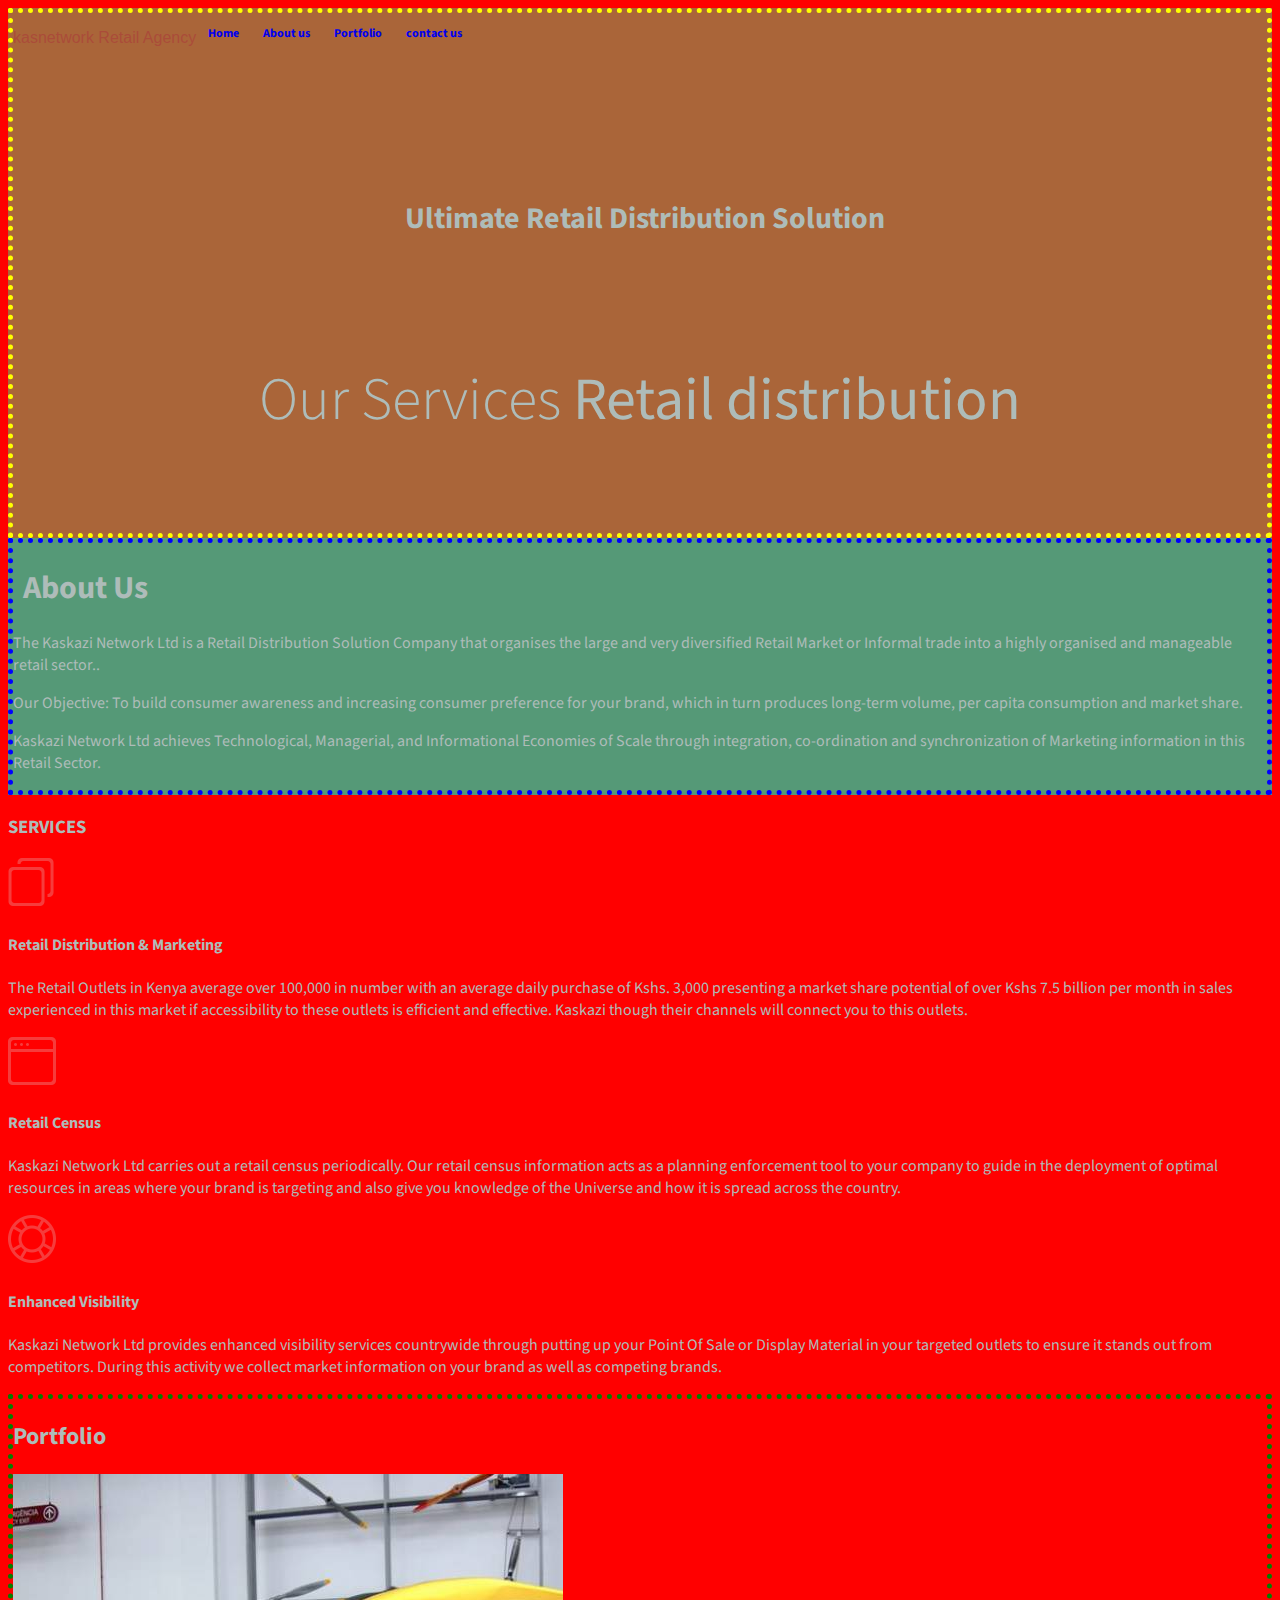
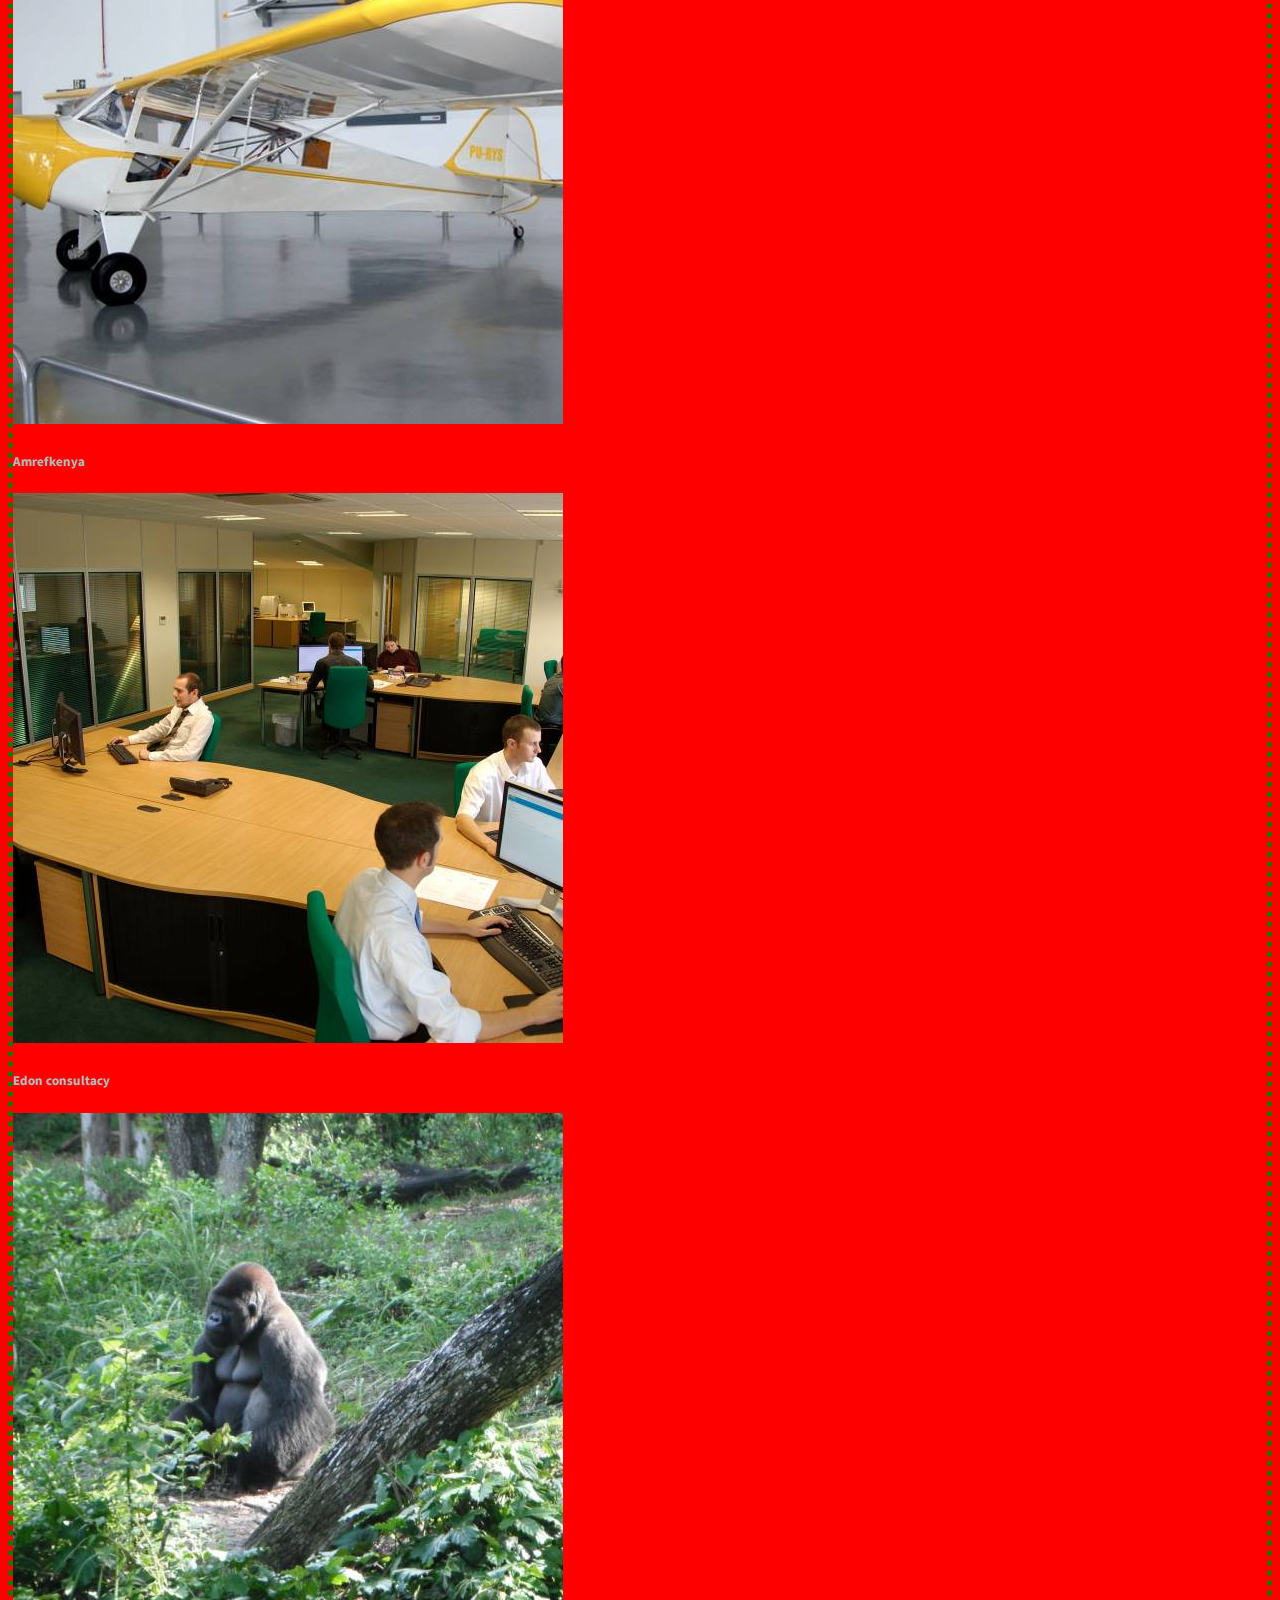
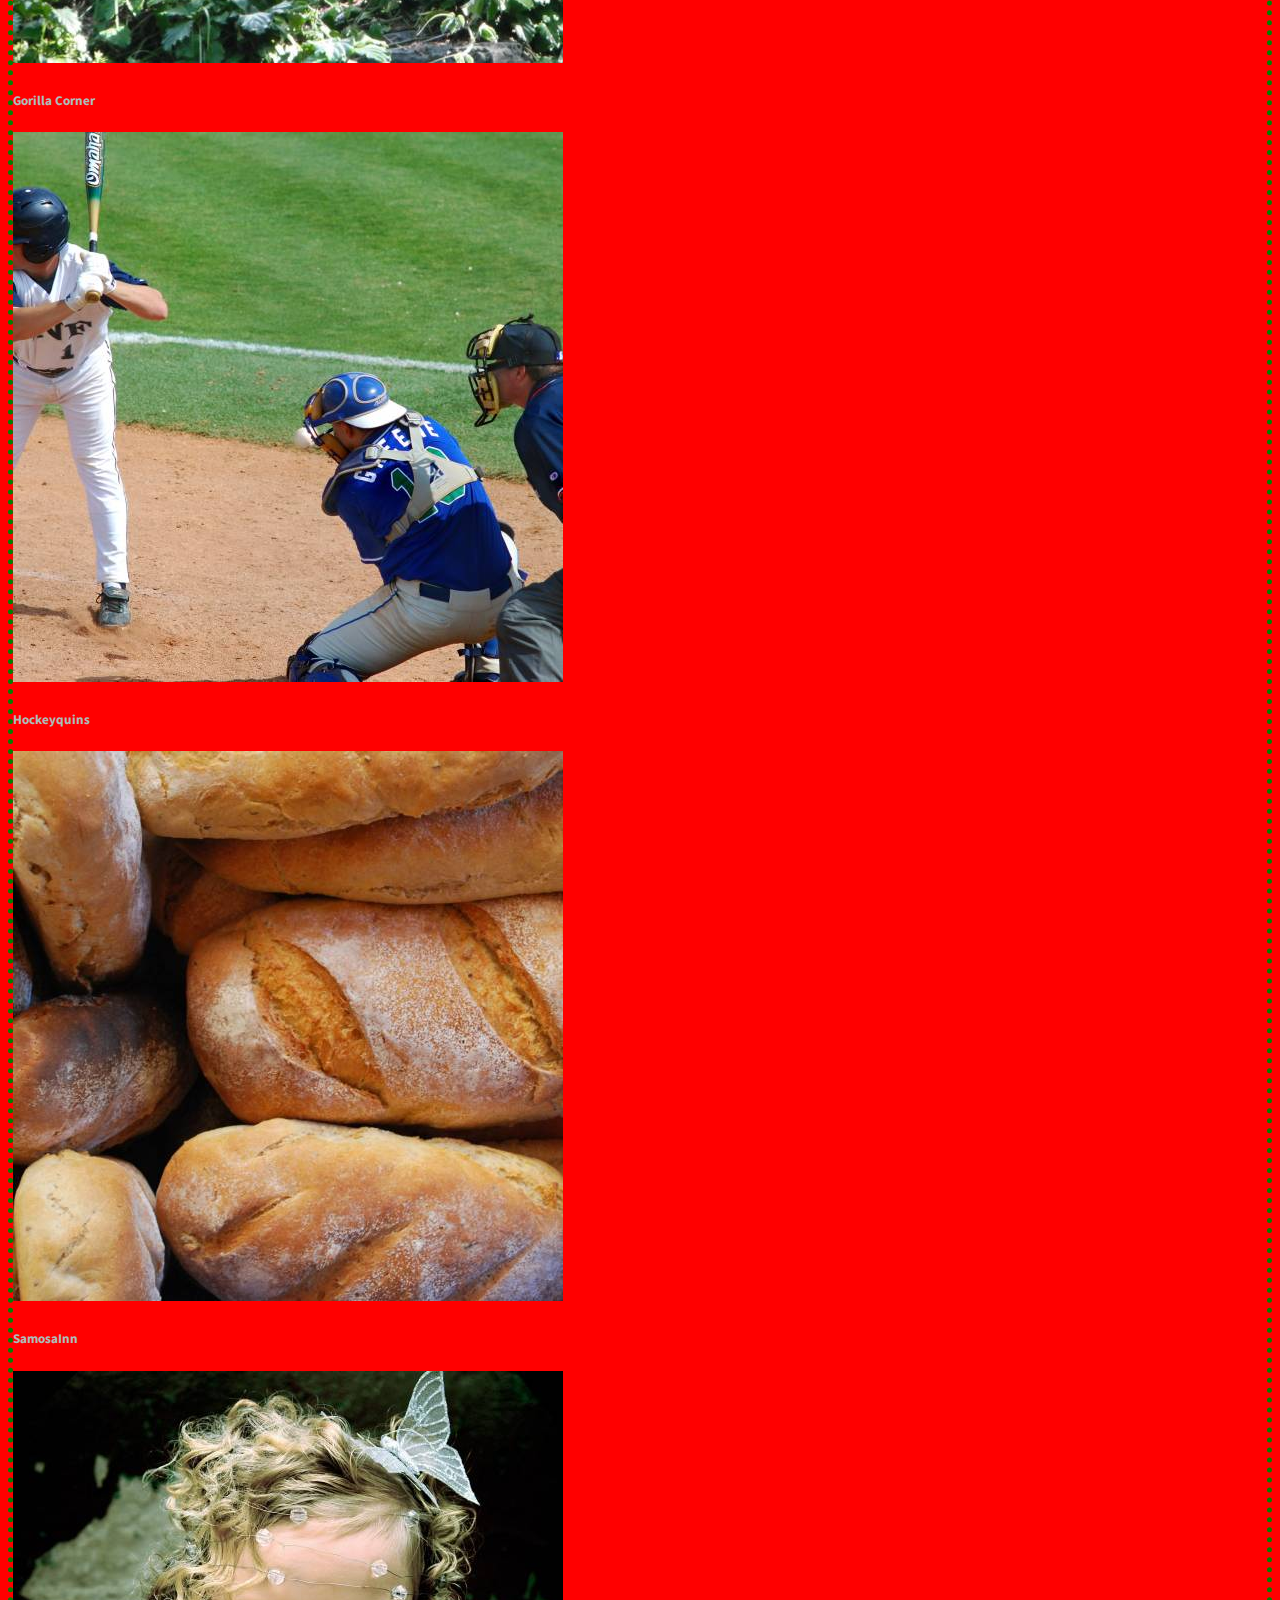
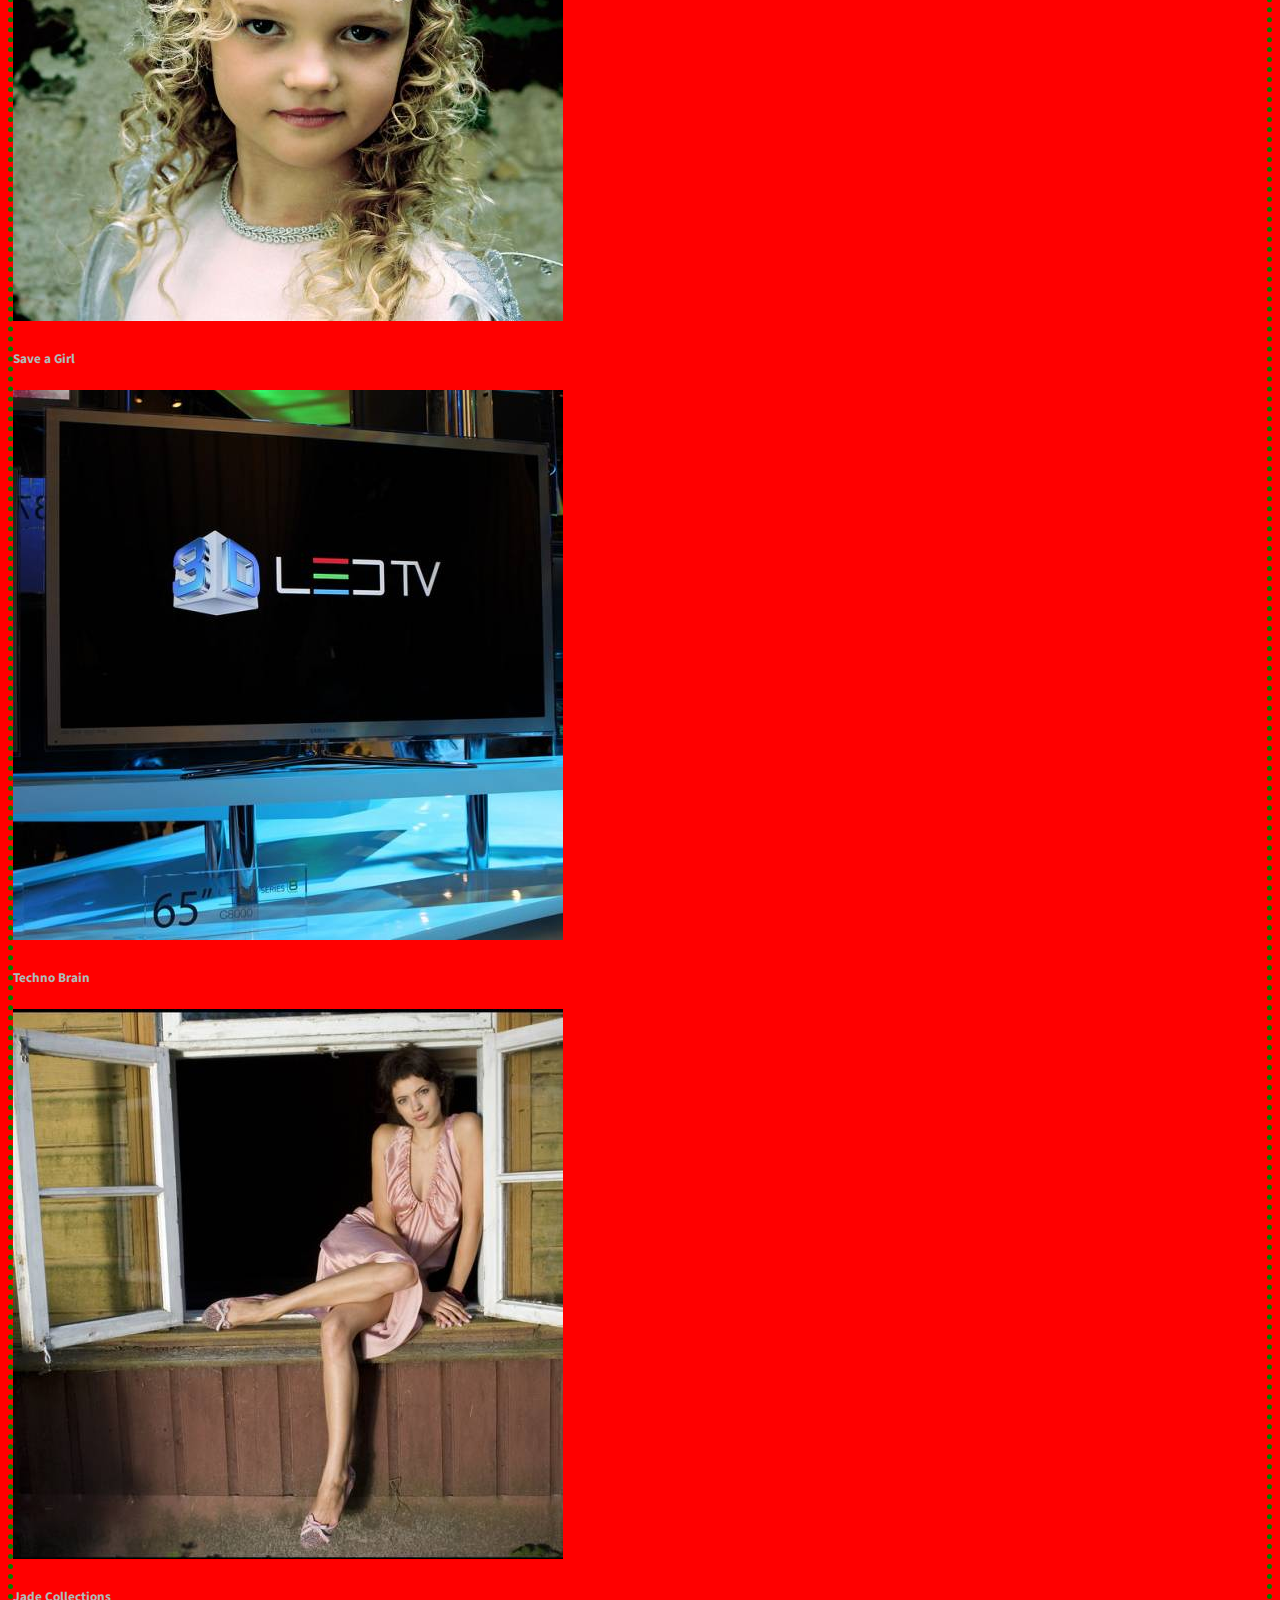
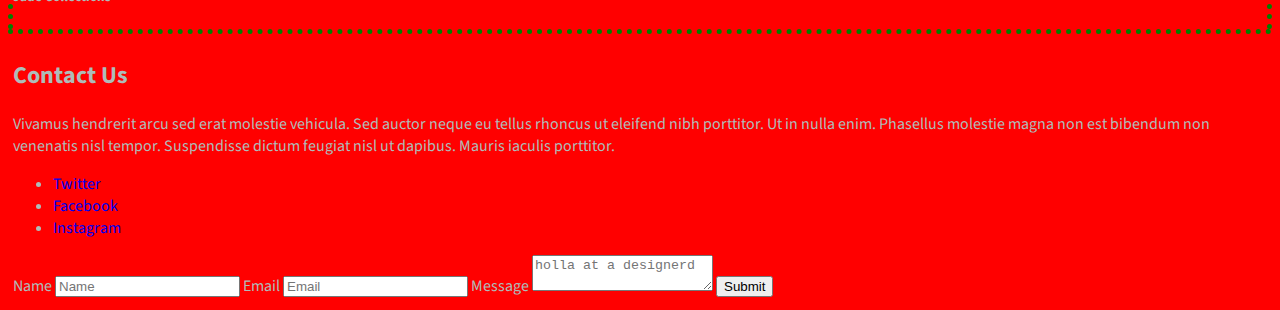
==== commit be8cfccb: "update" ====
--- a/index.html
+++ b/index.html
@@ -1,50 +1,36 @@
 <!doctype html>
 <html lang="en" class="no-js">
 <head>
-
   <meta charset="UTF-8">
   <meta http-equiv="X-UA-Compatible" content="IE=edge,chrome=1">
   <meta name="viewport" content="width=device-width, initial-scale=1">
   <title>ProjectTitle</title>
-  <meta name="author" content="Put yours here">
-  <meta name="description" content="description here">
-  <meta name="keywords" content="keywords,here">
-	<link href='http://fonts.googleapis.com/css?family=Source+Sans+Pro:300,400,700' rel='stylesheet' type='text/css'>
+ <link href='http://fonts.googleapis.com/css?family=Source+Sans+Pro:300,400,700' rel='stylesheet' type='text/css'>
   <link rel="stylesheet" href="css/reset.css"> <!-- CSS reset -->
   <link rel="stylesheet" href="css/style.css"> <!-- Resource style -->
   <link rel="stylesheet" href="css/foundation.css"> <!-- Resource style -->
   <link rel="stylesheet" href="css/foundation.min.css"><!-- foundation css -->
   <link rel="stylesheet" href="css/app.css">  <!-- foundation App css -->
-	<script src="js/modernizr.js"></script> <!-- Modernizr -->
+  <script src="js/modernizr.js"></script> <!-- Modernizr -->
 	<title>retail firm</title>
 </head>
 <body>
-
-
-  <!---Home page------>
-  <!--<div class="title-bar" data-responsive-toggle="example-menu" data-hide-for="medium">
-  <button class="menu-icon" type="button" data-toggle></button>
-  <div class="title-bar-title">Menu</div>
-</div>-->
 <div id="home">
 <div class="row">
 <div class="nav">
-<div class="top-bar" id="example-menu">
-  <div class="row">
-  <div class="top-bar-left">
-    <ul class="menu-list" data-dropdown-menu>
-      <li class="menu-text">kasnetwork Retail Agency</li>
-      <li class="menu-item"><a class="menu-link" href="#home">Home</a></li>
-      <li class="menu-item"><a class="menu-link" href="#about">About us</a></li>
-      <li class="menu-item"><a class="menu-link" href="#portfolio">Portfolio</a></li>
-      <li class="menu-item"><a class="menu-link" href="#">Members</a></li>
-      <li class="menu-item"><a class="menu-link" href="#">Blog</a></li>
-      <li class="menu-item"><a class="menu-link" href="#contact">contact us</a></li>
-    </ul>
-  </div>
-    </div>
+  <div class="top-bar" id="example-menu">
+      <div class="row">
+              <div class="top-bar-left">
+                <ul class="menu-list" data-dropdown-menu>
+                  <li class="menu-text">kasnetwork Retail Agency</li>
+                  <li class="menu-item"><a class="menu-link" href="#home">Home</a></li>
+                  <li class="menu-item"><a class="menu-link" href="#about">About us</a></li>
+                  <li class="menu-item"><a class="menu-link" href="#portfolio">Portfolio</a></li>
+                  <li class="menu-item"><a class="menu-link" href="#contact">contact us</a></li>
+                </ul>
+              </div>
+        </div>
   </div
-</div>
 </div>
 </div>
 
@@ -71,6 +57,7 @@
 				<b class="is-visible">Retail distribution</b>
 				<b>Channel development</b>
 				<b>Merchandizing</b>
+                <b>POS ditributuions</b>
 			</span>
 		</h2>
   </div>
@@ -78,6 +65,7 @@
   </div>
   </div>
 	</section>
+ </div>
 </div>
 
   <!---About page------>
@@ -86,22 +74,52 @@
   <div class="row">
         <div class="small-12 large-12 columns">
           <h1>About Us</h1>
-          <p>Lorem ipsum dolor sit amet, interdum venenatis interdum quam ac nibh amet, porta non orci ut, mattis ut, sapien mauris suspendisse, fermentum eu.
-             Sagittis at rutrum adipiscing condimentum, ullamcorper et nisl turpis amet eget aliquet, nonummy lectus, risus ante lacinia a.
-              Orci dolor massa vivamus in leo, sit non mi tempor donec lobortis vel, proin lorem semper mollis magna auctor, dictum blandit mattis, nec arcu integer leo. Vulputate nam parturient.
-             Aenean eu, placerat consectetuer proin sunt malesuada in nibh, morbi montes, a enim metus blandit purus.
+          <p>The Kaskazi Network Ltd is a Retail Distribution Solution Company that organises the large and very diversified Retail Market or Informal trade into a highly organised and manageable retail sector..
            </p>
-             <p>Lorem ipsum dolor sit amet, interdum venenatis interdum quam ac nibh amet, porta non orci ut, mattis ut, sapien mauris suspendisse, fermentum eu.
-                Sagittis at rutrum adipiscing condimentum, ullamcorper et nisl turpis amet eget aliquet, nonummy lectus, risus ante lacinia a.
-                Orci dolor massa vivamus in leo, sit non mi tempor donec lobortis vel, proin lorem semper mollis magna auctor, dictum blandit mattis, nec arcu integer leo. Vulputate nam parturient.
-                Aenean eu, placerat consectetuer proin sunt malesuada in nibh, morbi montes, a enim metus blandit purus.</p>
+             <p>Our Objective: To build consumer awareness and increasing consumer preference for your brand, which in turn produces long-term volume, per capita consumption and market share.
+            </p>
+            <p>Kaskazi Network Ltd achieves Technological, Managerial, and Informational Economies of Scale through integration, co-ordination and synchronization of Marketing information in this Retail Sector.
+            </p>
         </div>
   </div>
 </div>
 </div>
+    
+    <!----Services---->
+    <div class="row">
+                <h3>SERVICES</h3>
+
+                <div class="medium-4 columns">
+                    <img src="images/exclusive.png">
+                    <h4>Retail Distribution & Marketing</h4>
+
+                    <p>The Retail Outlets in Kenya average over 100,000 in number with an average daily purchase of Kshs. 3,000 presenting a market share potential of over Kshs 7.5 billion per month in sales experienced in this market if accessibility to these outlets is efficient and effective. Kaskazi though their channels will connect you to this outlets.
+                    </p>
+
+                </div>
+
+                <div class="medium-4 columns">
+                    <img src="images/materialnretinadesign.png">
+                    <h4>Retail Census</h4>
+
+                    <p>Kaskazi Network Ltd carries out a retail census periodically. Our retail census information acts as a planning enforcement tool to your company to guide in the deployment of optimal resources in areas where your brand is targeting and also give you knowledge of the Universe and how it is spread across the country.
+                    </p>
+                </div>
+
+                <div class="medium-4 columns">
+                    <img src="images/friendlycustomer.png">
+                    <h4>Enhanced Visibility</h4>
+
+                    <p>Kaskazi Network Ltd provides enhanced visibility services countrywide through putting up your Point Of Sale or Display Material in your targeted outlets to ensure it stands out from competitors.
+During this activity we collect market information on your brand as well as competing brands.
+                    </p>
+                </div>
+
+    </div>
 <!---Portfolio------>
 <div id="portfolio">
-<div class="row small-up-2 medium-up-3 large-up-4">
+<div class="row">
+<div class="column row">
   <h2>Portfolio</h2>
             <div class="column">
               <img class="thumbnail" src="images/amref.jpg">
@@ -137,7 +155,7 @@
             </div>
           </div>
      </div>
-          <hr>
+    </div>
 
 <!---contact us------>
 <div id="contact">
@@ -166,10 +184,13 @@
             </div>
           </div>
           </div>
-
-  <script src="./js/foundation.min.js"></script>
-<script src="./js/foundation.js"></script>
-<script src="./js/jquery-2.1.1.js"></script>
-<script src="./js/main.js"></script> <!-- Resource jQuery -->
+    <script src="js/vendor/jquery.js"></script>
+    <script src="js/vendor/what-input.js"></script>
+    <script src="js/vendor/foundation.js"></script>
+    <script src="js/jquery-2.1.1.js"></script>
+    <script src="js/jquery-2.1.1.js"></script>
+    <script src="js/jquery-2.1.1.js"></script>
+    <script src="js/main.js"></script>
+ <!-- Resource jQuery -->
 </body>
 </html>
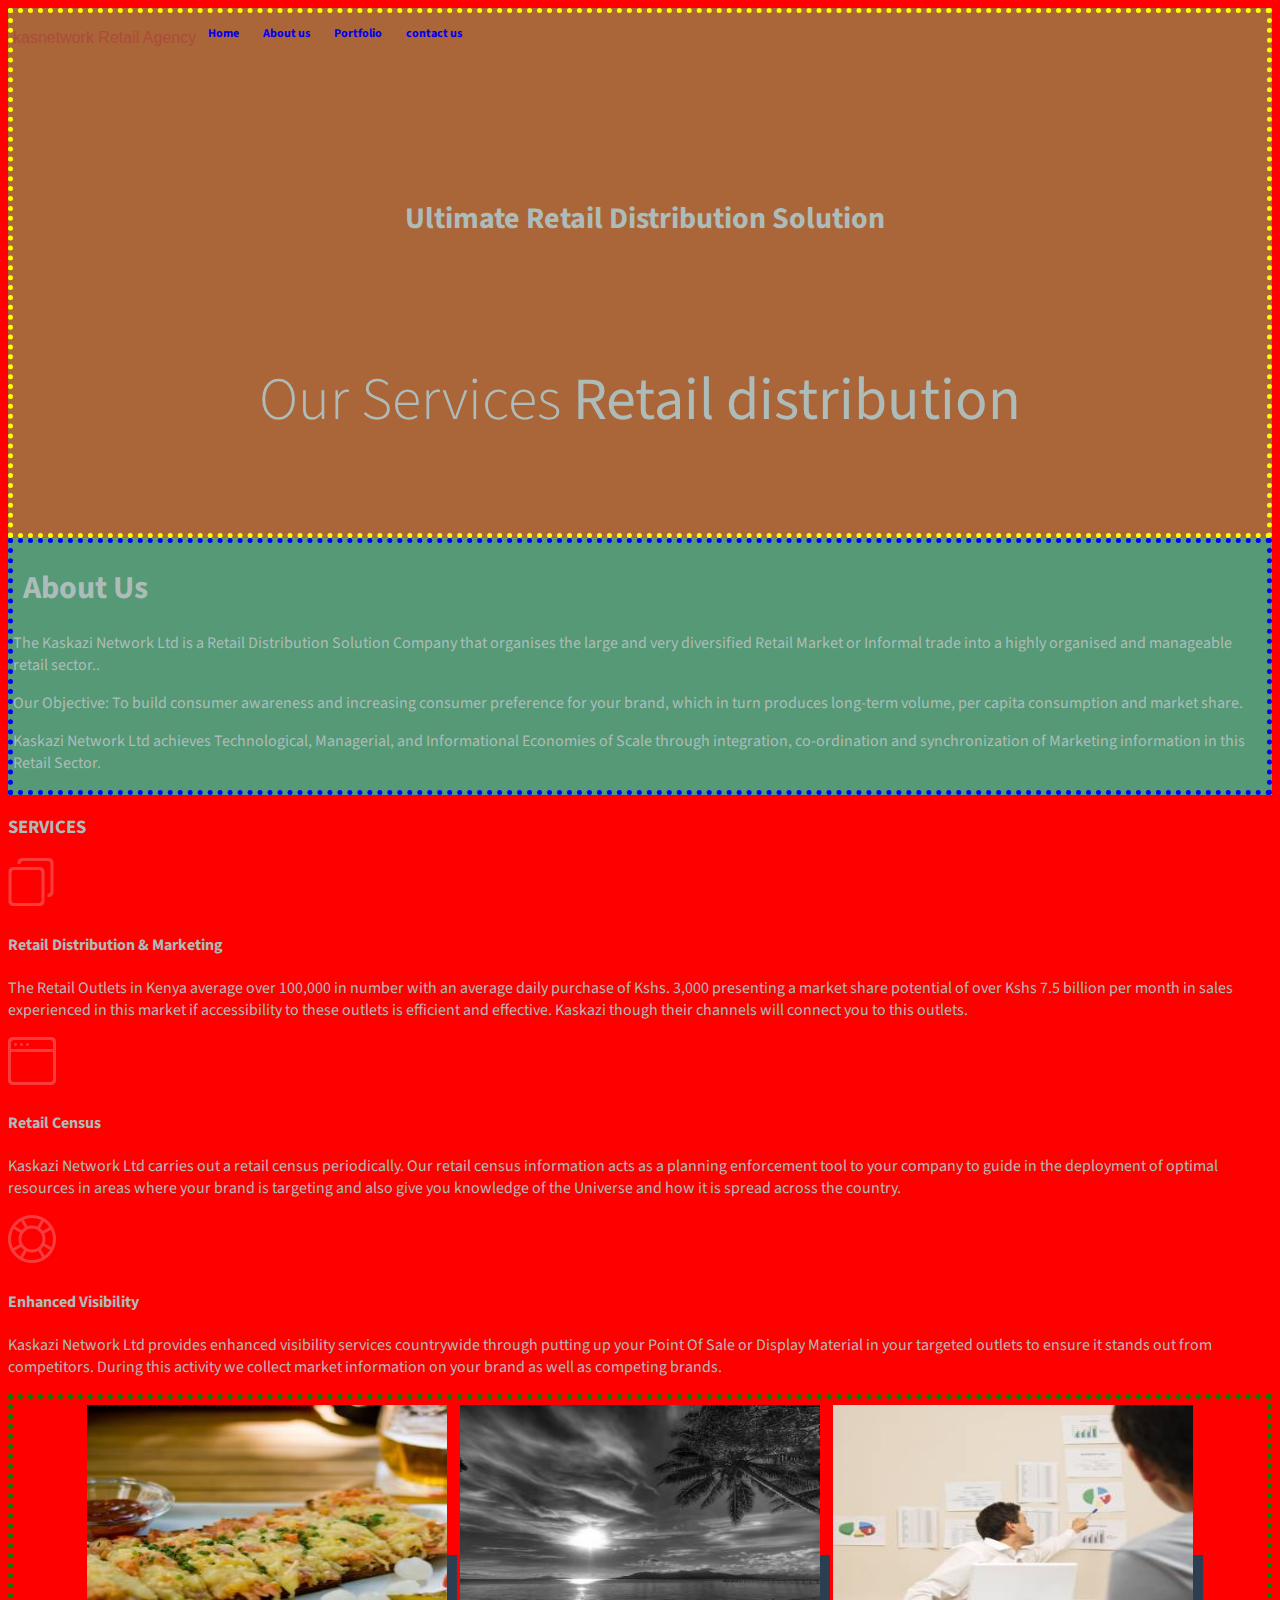
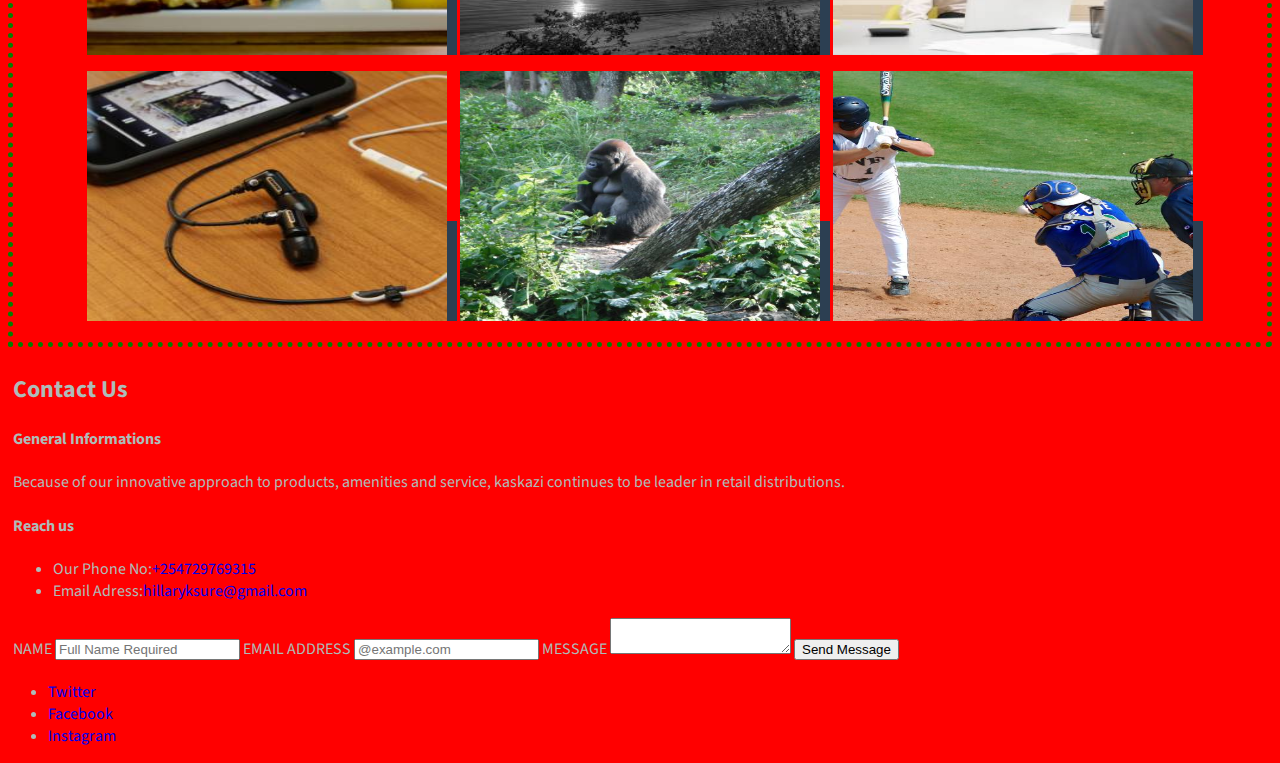
==== commit c64949bd: "updates" ====
--- a/index.html
+++ b/index.html
@@ -8,10 +8,12 @@
  <link href='http://fonts.googleapis.com/css?family=Source+Sans+Pro:300,400,700' rel='stylesheet' type='text/css'>
   <link rel="stylesheet" href="css/reset.css"> <!-- CSS reset -->
   <link rel="stylesheet" href="css/style.css"> <!-- Resource style -->
+<link rel="stylesheet" href="css/article.css">
   <link rel="stylesheet" href="css/foundation.css"> <!-- Resource style -->
   <link rel="stylesheet" href="css/foundation.min.css"><!-- foundation css -->
   <link rel="stylesheet" href="css/app.css">  <!-- foundation App css -->
   <script src="js/modernizr.js"></script> <!-- Modernizr -->
+    
 	<title>retail firm</title>
 </head>
 <body>
@@ -118,25 +120,68 @@
     </div>
 <!---Portfolio------>
 <div id="portfolio">
-<div class="row">
-<div class="column row">
-  <h2>Portfolio</h2>
-            <div class="column">
-              <img class="thumbnail" src="images/amref.jpg">
-              <h5>Amrefkenya</h5>
-            </div>
-            <div class="column">
-              <img class="thumbnail" src="images/edon.jpg">
-              <h5>Edon consultacy</h5>
-            </div>
-            <div class="column">
-              <img class="thumbnail" src="images/gorilla.jpg">
-              <h5>Gorilla Corner</h5>
-            </div>
-            <div class="column">
-              <img class="thumbnail" src="images/hockey.jpg">
-              <h5>Hockeyquins</h5>
-            </div>
+    <div class="row column">
+      <div class="row medium-up-3 large-up-4">
+        <ul class="grid cs-style-2">
+				<li>
+					<figure>
+						<img src="images/kas1.jpg" alt="imgpr1" height="250px" width="400px">
+						<figcaption>
+							<h5>YumYum</h5>
+							<p>Chandaria food</p>
+						</figcaption>
+					</figure>
+				</li>
+				<li>
+					<figure>
+						<img src="images/kas2.jpg" alt="imgpr2" height="250px" width="400px">
+						<figcaption>
+							<h5>palm Hotels</h5>
+							<p>Sea Food Caters</p>
+						</figcaption>
+					</figure>
+				</li>
+				<li>
+					<figure>
+						<img src="images/kas3.jpg" alt="imgpr3" height="250px" width="400px">
+						<figcaption>
+							<h5>Big cloud</h5>
+							<p>clouding services</p>
+						</figcaption>
+					</figure>
+				</li>
+				<li>
+					<figure>
+						<img src="images/kas4.jpg" alt="imgpr4" height="250px" width="400px">
+						<figcaption>
+							<h5>Techno world</h5>
+							<p>Phone accesories</p>
+						</figcaption>
+					</figure>
+				</li>
+				<li>
+					<figure>
+						<img src="images/gorilla.jpg" alt="imgpr5" height="250px" width="400px">
+						<figcaption>
+							<h5>Monkeys kingdom</h5>
+							<p>Animal handling kits</p>
+						</figcaption>
+					</figure>
+				</li>
+				<li>
+					<figure>
+						<img src="images/hockey.jpg" alt="imgpr6" height="250px" width="400px">
+						<figcaption>
+							<h5>Hockey distributors</h5>
+							<p>Playing kits</p>
+						</figcaption>
+					</figure>
+				</li>
+			</ul>
+      </div>
+    </div>
+</div>
+            <!--
             <div class="column">
               <img class="thumbnail" src="images/samosa.jpg">
               <h5>SamosaInn</h5>
@@ -152,7 +197,7 @@
             <div class="column">
               <img class="thumbnail" src="images/jade.jpg">
               <h5>Jade Collections</h5>
-            </div>
+            </div>-->
           </div>
      </div>
     </div>
@@ -160,30 +205,44 @@
 <!---contact us------>
 <div id="contact">
           <div class="row">
+              <h2>Contact Us</h2>
             <div class="medium-6 columns">
-              <h2>Contact Us</h2>
-              <p>Vivamus hendrerit arcu sed erat molestie vehicula. Sed auctor neque eu tellus rhoncus ut eleifend nibh porttitor. Ut in nulla enim. Phasellus molestie magna non est bibendum non venenatis nisl tempor. Suspendisse dictum feugiat nisl ut dapibus. Mauris iaculis porttitor.</p>
-              <ul class="menu">
+                <h4>General Informations</h4>
+              <p>Because of our innovative approach to products, amenities and service, kaskazi continues to be leader in retail distributions.</p>
+                <h4>Reach us</h4>
+               <ul class="contact-info">
+                  <li class="phone">Our Phone No:<a href="tel:+254729769315">+254729769315</a></li>
+                  <li class="email">Email Adress:<a href="mailto:hillaryksure@gmail.com">hillaryksure@gmail.com</a></li>
+                </ul>
+            </div>
+            <div class="medium-6 columns">
+              <form action="MAILTO:https://formspree.io/your@email.comhillaryksure@gmail.com" method="post" name="form_validate">
+      <label>
+            NAME
+            <input type="text" name="Name" placeholder="Full Name Required" required="">
+          </label>
+            <label>
+            EMAIL ADDRESS
+            <input type="email" name="Email Address" placeholder="@example.com" required="">
+            </label>
+            <label>
+            MESSAGE
+            <textarea name="comments"></textarea>
+            </label>
+            <input type="submit" value="Send Message" id="submit" onclick="formValidation();">
+    </form>
+            </div>
+          </div>
+          </div>
+<div class="row">
+        <div class="small-12 large-12 columns">
+           <ul class="menu">
                 <li><a href="#">Twitter</a></li>
                 <li><a href="#">Facebook</a></li>
                 <li><a href="#">Instagram</a></li>
-              </ul>
-            </div>
-            <div class="medium-6 columns">
-              <label>Name
-                <input type="text" placeholder="Name">
-              </label>
-              <label>Email
-                <input type="text" placeholder="Email">
-              </label>
-              <label>
-                Message
-                <textarea placeholder="holla at a designerd"></textarea>
-              </label>
-              <input type="submit" class="button expanded" value="Submit">
-            </div>
-          </div>
-          </div>
+           </ul> 
+        </div>
+</div>
     <script src="js/vendor/jquery.js"></script>
     <script src="js/vendor/what-input.js"></script>
     <script src="js/vendor/foundation.js"></script>
--- a/css/style.css
+++ b/css/style.css
@@ -22,7 +22,7 @@
 .cd-title {
   position: relative;
   height: 140px;
-  line-height: 170px;
+  line-height: 100px;
   text-align: center;
 }
 .cd-title h1 {
--- a/css/article.css
+++ b/css/article.css
@@ -0,0 +1,94 @@
+/* Hover Effects */
+.grid {
+	padding: 1px 1px 10px 1px;
+	max-width: 1300px;
+	margin: 0 auto;
+	list-style: none;
+	text-align: center;
+}
+
+.grid li {
+	display: inline-block;
+	width: 360px;
+	margin: 0;
+	padding: 5px;
+	text-align: left;
+	position: relative;
+}
+
+.grid figure {
+	margin: 0;
+	position: relative;
+}
+
+.grid figure img {
+	max-width: 100%;
+	display: block;
+	position: relative;
+}
+
+.grid figcaption {
+	position: absolute;
+	top: 0;
+	left: 0;
+	padding: 5px;
+	background: #2c3f52;
+	color: #ed4e6e;
+}
+
+.grid figcaption h3 {
+	margin: 0;
+	padding: 0;
+	color: #fff;
+}
+
+.grid figcaption span:before {
+	content: 'by ';
+}
+
+.grid figcaption a {
+	text-align: center;
+	padding: 5px 10px;
+	border-radius: 2px;
+	display: inline-block;
+	background: #ed4e6e;
+	color: #fff;
+}
+/* Caption Style 2 */
+.cs-style-2 figure img {
+	z-index: 10;
+	-webkit-transition: -webkit-transform 0.4s;
+	-moz-transition: -moz-transform 0.4s;
+	transition: transform 0.4s;
+}
+
+.no-touch .cs-style-2 figure:hover img,
+.cs-style-2 figure.cs-hover img {
+	-webkit-transform: translateY(-90px);
+	-moz-transform: translateY(-90px);
+	-ms-transform: translateY(-90px);
+	transform: translateY(-90px);
+}
+
+.cs-style-2 figcaption {
+	height: 90px;
+	width: 100%;
+	top: auto;
+	bottom: 0;
+}
+
+.cs-style-2 figcaption a {
+	position: absolute;
+	right: 20px;
+	top: 30px;
+}
+
+@media screen and (max-width: 31.5em) {
+	.grid {
+		padding: 10px 10px 100px 10px;
+	}
+	.grid li {
+		width: 100%;
+		min-width: 300px;
+	}
+}
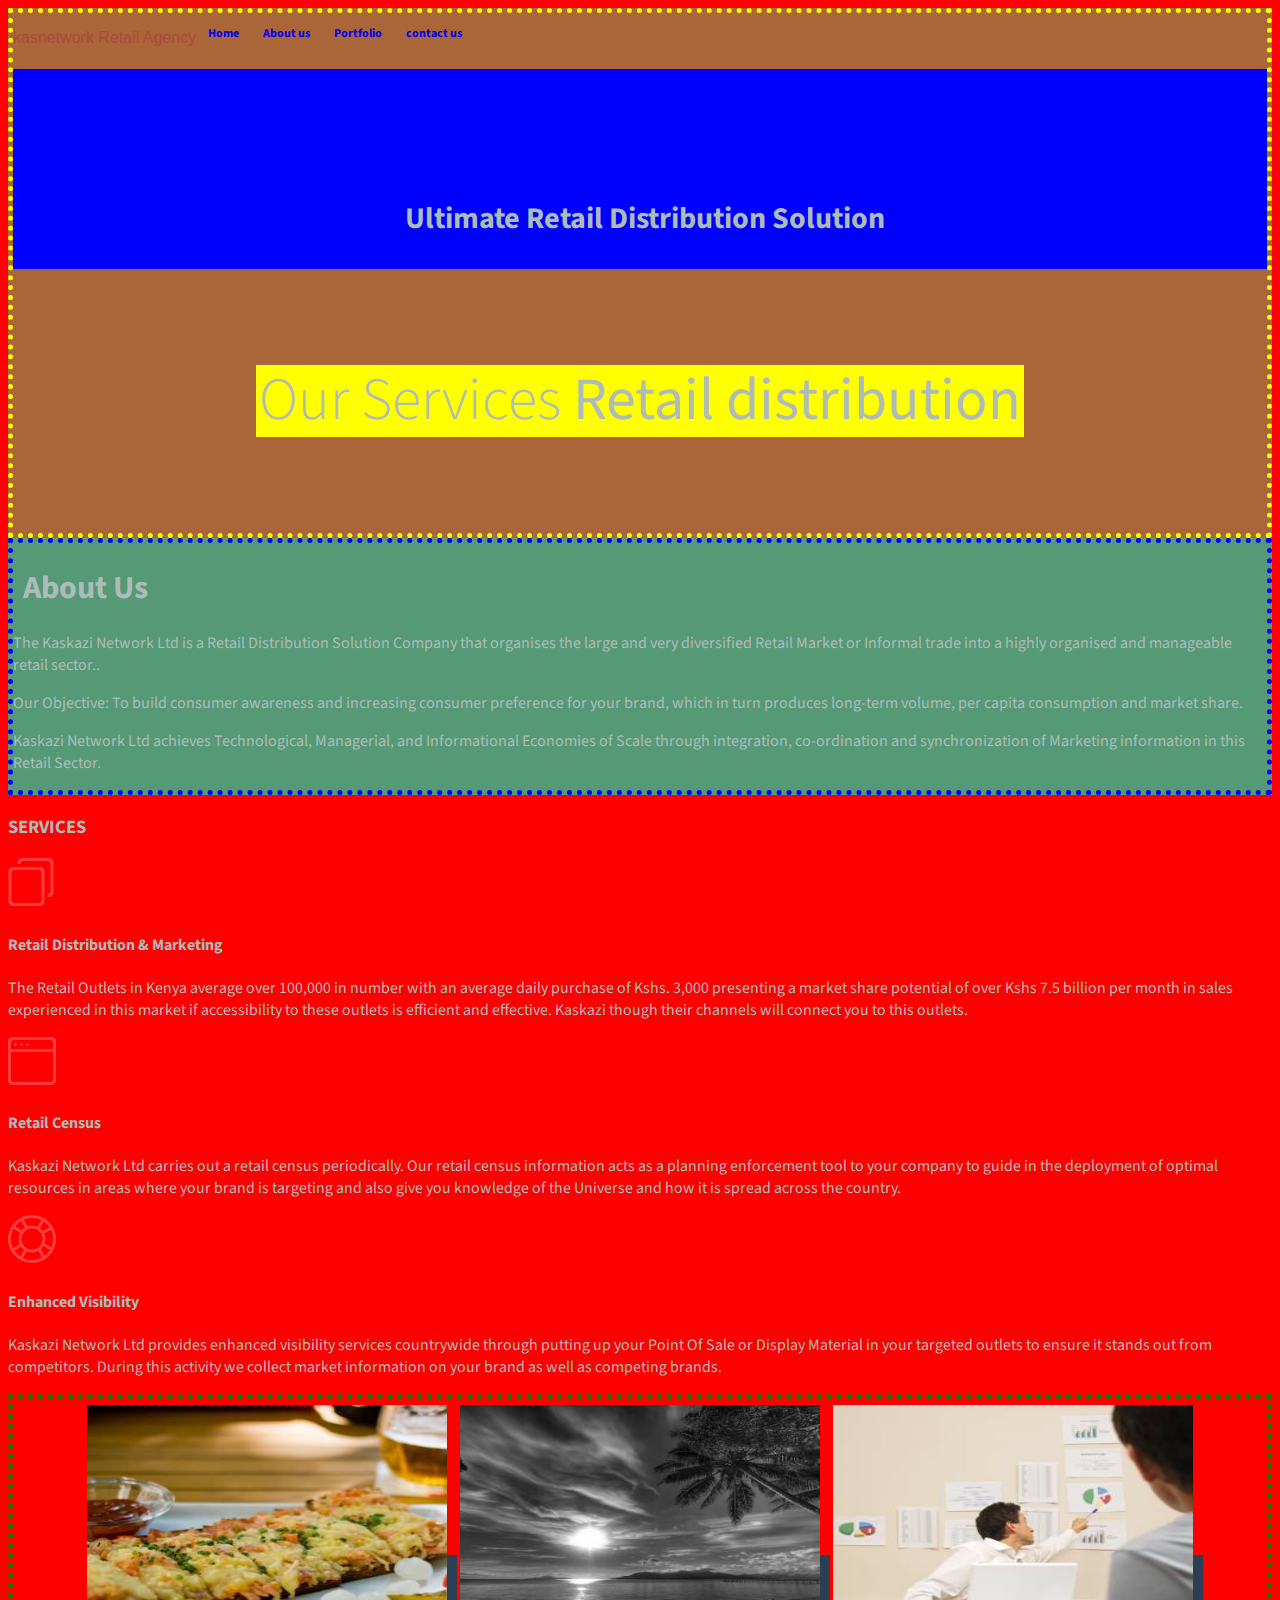
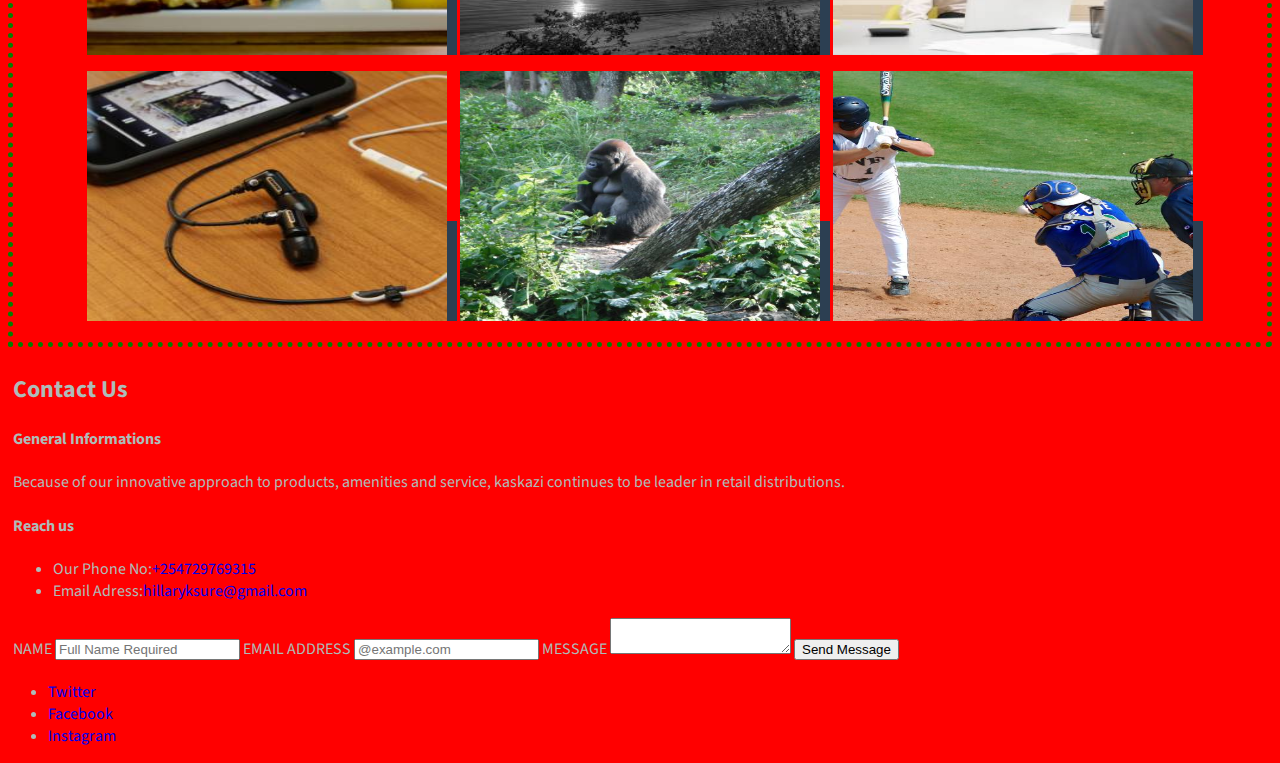
==== commit c72c8c93: "index update" ====
--- a/index.html
+++ b/index.html
@@ -1,20 +1,18 @@
 <!doctype html>
 <html lang="en" class="no-js">
 <head>
-  <meta charset="UTF-8">
-  <meta http-equiv="X-UA-Compatible" content="IE=edge,chrome=1">
-  <meta name="viewport" content="width=device-width, initial-scale=1">
-  <title>ProjectTitle</title>
- <link href='http://fonts.googleapis.com/css?family=Source+Sans+Pro:300,400,700' rel='stylesheet' type='text/css'>
-  <link rel="stylesheet" href="css/reset.css"> <!-- CSS reset -->
-  <link rel="stylesheet" href="css/style.css"> <!-- Resource style -->
-<link rel="stylesheet" href="css/article.css">
-  <link rel="stylesheet" href="css/foundation.css"> <!-- Resource style -->
-  <link rel="stylesheet" href="css/foundation.min.css"><!-- foundation css -->
-  <link rel="stylesheet" href="css/app.css">  <!-- foundation App css -->
-  <script src="js/modernizr.js"></script> <!-- Modernizr -->
-    
-	<title>retail firm</title>
+    <meta charset="UTF-8">
+    <meta http-equiv="X-UA-Compatible" content="IE=edge,chrome=1">
+    <meta name="viewport" content="width=device-width, initial-scale=1">
+    <title>Kasnetwork Retail</title>
+    <link href='http://fonts.googleapis.com/css?family=Source+Sans+Pro:300,400,700' rel='stylesheet' type='text/css'>
+    <link rel="stylesheet" href="css/reset.css"> <!-- CSS reset -->
+    <link rel="stylesheet" href="css/style.css"> <!-- Resource style -->
+    <link rel="stylesheet" href="css/article.css">
+    <link rel="stylesheet" href="css/foundation.css"> <!-- Resource style -->
+    <link rel="stylesheet" href="css/foundation.min.css"><!-- foundation css -->
+    <link rel="stylesheet" href="css/app.css">  <!-- foundation App css -->
+    <script src="js/modernizr.js"></script> <!-- Modernizr -->
 </head>
 <body>
 <div id="home">
@@ -38,13 +36,13 @@
 
 	<section class="cd-title">
     <div class="row">
+        <div class="small-1 columns">
+        </div>
+        <div class="small-10 columns">
+  		      <h1>Ultimate Retail Distribution Solution</h1>
+        </div>
       <div class="small-1 columns">
       </div>
-      <div class="small-10 columns">
-		      <h1>Ultimate Retail Distribution Solution</h1>
-    </div>
-    <div class="small-1 columns">
-    </div>
     </div>
 	</section>
 <!-- cd-intro -->
@@ -59,7 +57,7 @@
 				<b class="is-visible">Retail distribution</b>
 				<b>Channel development</b>
 				<b>Merchandizing</b>
-                <b>POS ditributuions</b>
+        <b>POS ditributuions</b>
 			</span>
 		</h2>
   </div>
@@ -70,7 +68,7 @@
  </div>
 </div>
 
-  <!---About page------>
+<!---About page--->
 <div id="about">
   <div class="callout secondary">
   <div class="row">
@@ -86,37 +84,34 @@
   </div>
 </div>
 </div>
-    
-    <!----Services---->
+    <!---Services--->
     <div class="row">
-                <h3>SERVICES</h3>
-
-                <div class="medium-4 columns">
+            <h3>SERVICES</h3>
+              <div class="medium-4 columns">
                     <img src="images/exclusive.png">
                     <h4>Retail Distribution & Marketing</h4>
-
-                    <p>The Retail Outlets in Kenya average over 100,000 in number with an average daily purchase of Kshs. 3,000 presenting a market share potential of over Kshs 7.5 billion per month in sales experienced in this market if accessibility to these outlets is efficient and effective. Kaskazi though their channels will connect you to this outlets.
+                    <p>The Retail Outlets in Kenya average over 100,000 in number with an average daily purchase of Kshs. 3,000
+                      presenting a market share potential of over Kshs 7.5 billion per month in sales experienced in this market
+                       if accessibility to these outlets is efficient and effective. Kaskazi though their channels will connect you to this outlets.
                     </p>
-
                 </div>
 
                 <div class="medium-4 columns">
                     <img src="images/materialnretinadesign.png">
                     <h4>Retail Census</h4>
-
-                    <p>Kaskazi Network Ltd carries out a retail census periodically. Our retail census information acts as a planning enforcement tool to your company to guide in the deployment of optimal resources in areas where your brand is targeting and also give you knowledge of the Universe and how it is spread across the country.
+                    <p>Kaskazi Network Ltd carries out a retail census periodically. Our retail census information acts as a planning
+                       enforcement tool to your company to guide in the deployment of optimal resources in areas where your brand is
+                       targeting and also give you knowledge of the Universe and how it is spread across the country.
                     </p>
                 </div>
-
                 <div class="medium-4 columns">
                     <img src="images/friendlycustomer.png">
                     <h4>Enhanced Visibility</h4>
-
-                    <p>Kaskazi Network Ltd provides enhanced visibility services countrywide through putting up your Point Of Sale or Display Material in your targeted outlets to ensure it stands out from competitors.
-During this activity we collect market information on your brand as well as competing brands.
+                    <p>Kaskazi Network Ltd provides enhanced visibility services countrywide through putting up your Point Of Sale or
+                       Display Material in your targeted outlets to ensure it stands out from competitors.
+                       During this activity we collect market information on your brand as well as competing brands.
                     </p>
                 </div>
-
     </div>
 <!---Portfolio------>
 <div id="portfolio">
@@ -181,27 +176,6 @@
       </div>
     </div>
 </div>
-            <!--
-            <div class="column">
-              <img class="thumbnail" src="images/samosa.jpg">
-              <h5>SamosaInn</h5>
-            </div>
-            <div class="column">
-              <img class="thumbnail" src="images/savegirl.jpg">
-              <h5>Save a Girl</h5>
-            </div>
-            <div class="column">
-              <img class="thumbnail" src="images/technic.jpg">
-              <h5>Techno Brain</h5>
-            </div>
-            <div class="column">
-              <img class="thumbnail" src="images/jade.jpg">
-              <h5>Jade Collections</h5>
-            </div>-->
-          </div>
-     </div>
-    </div>
-
 <!---contact us------>
 <div id="contact">
           <div class="row">
@@ -217,32 +191,32 @@
             </div>
             <div class="medium-6 columns">
               <form action="MAILTO:https://formspree.io/your@email.comhillaryksure@gmail.com" method="post" name="form_validate">
-      <label>
-            NAME
-            <input type="text" name="Name" placeholder="Full Name Required" required="">
-          </label>
-            <label>
-            EMAIL ADDRESS
-            <input type="email" name="Email Address" placeholder="@example.com" required="">
-            </label>
-            <label>
-            MESSAGE
-            <textarea name="comments"></textarea>
-            </label>
-            <input type="submit" value="Send Message" id="submit" onclick="formValidation();">
-    </form>
+                    <label>
+                      NAME
+                      <input type="text" name="Name" placeholder="Full Name Required" required="">
+                     </label>
+                      <label>
+                      EMAIL ADDRESS
+                      <input type="email" name="Email Address" placeholder="@example.com" required="">
+                      </label>
+                      <label>
+                      MESSAGE
+                      <textarea name="comments"></textarea>
+                      </label>
+                      <input type="submit" value="Send Message" id="submit" onclick="formValidation();">
+               </form>
             </div>
           </div>
-          </div>
-<div class="row">
+        </div>
+  <div class="row">
         <div class="small-12 large-12 columns">
            <ul class="menu">
                 <li><a href="#">Twitter</a></li>
                 <li><a href="#">Facebook</a></li>
                 <li><a href="#">Instagram</a></li>
-           </ul> 
-        </div>
-</div>
+           </ul>
+        </div>
+   </div>
     <script src="js/vendor/jquery.js"></script>
     <script src="js/vendor/what-input.js"></script>
     <script src="js/vendor/foundation.js"></script>
@@ -251,5 +225,21 @@
     <script src="js/jquery-2.1.1.js"></script>
     <script src="js/main.js"></script>
  <!-- Resource jQuery -->
+ <script>
+$(document).ready(function(){
+ // Add smooth scrolling to all links
+ $("a").on('click', function(event) {
+   if (this.hash !== "") {
+     event.preventDefault();
+     var hash = this.hash;
+     $('html, body').animate({
+       scrollTop: $(hash).offset().top
+     }, 800, function(){
+       window.location.hash = hash;
+     });
+   }
+ });
+});
+</script>
 </body>
 </html>
--- a/css/style.css
+++ b/css/style.css
@@ -1,7 +1,5 @@
 /* --------------------------------
-
 Primary style
-
 -------------------------------- */
 html {
   font-size: 62.5%;
@@ -32,15 +30,23 @@
 @media only screen and (min-width: 768px) {
   .cd-title {
     line-height: 250px;
+    background-color: red;
+  }
+  img{
+    max-width: 100%;
   }
 }
 @media only screen and (min-width: 1170px) {
   .cd-title {
     height: 200px;
     line-height: 300px;
+    background-color: blue;
   }
   .cd-title h1 {
     font-size: 3rem;
+  }
+  img{
+    max-width: 100%;
   }
 }
 
@@ -57,11 +63,17 @@
   .cd-intro {
     margin: 5em auto;
   }
+  img{
+    max-width: 100%;
+  }
 }
 @media only screen and (min-width: 1170px) {
   .cd-intro {
     margin: 6em auto;
   }
+  img{
+    max-width: 100%;
+  }
 }
 
 .cd-headline {
@@ -70,13 +82,18 @@
 }
 @media only screen and (min-width: 768px) {
   .cd-headline {
-    font-size: 4.4rem;
+    font-size: 1.4rem;
     font-weight: 300;
+    background-color: green;
   }
 }
 @media only screen and (min-width: 1170px) {
   .cd-headline {
     font-size: 6rem;
+    background-color: yellow;
+  }
+  img{
+    max-width: 100%;
   }
 }
 
@@ -103,9 +120,7 @@
 }
 
 /* --------------------------------
-
 xrotate-1
-
 -------------------------------- */
 .cd-headline.rotate-1 .cd-words-wrapper {
   -webkit-perspective: 300px;
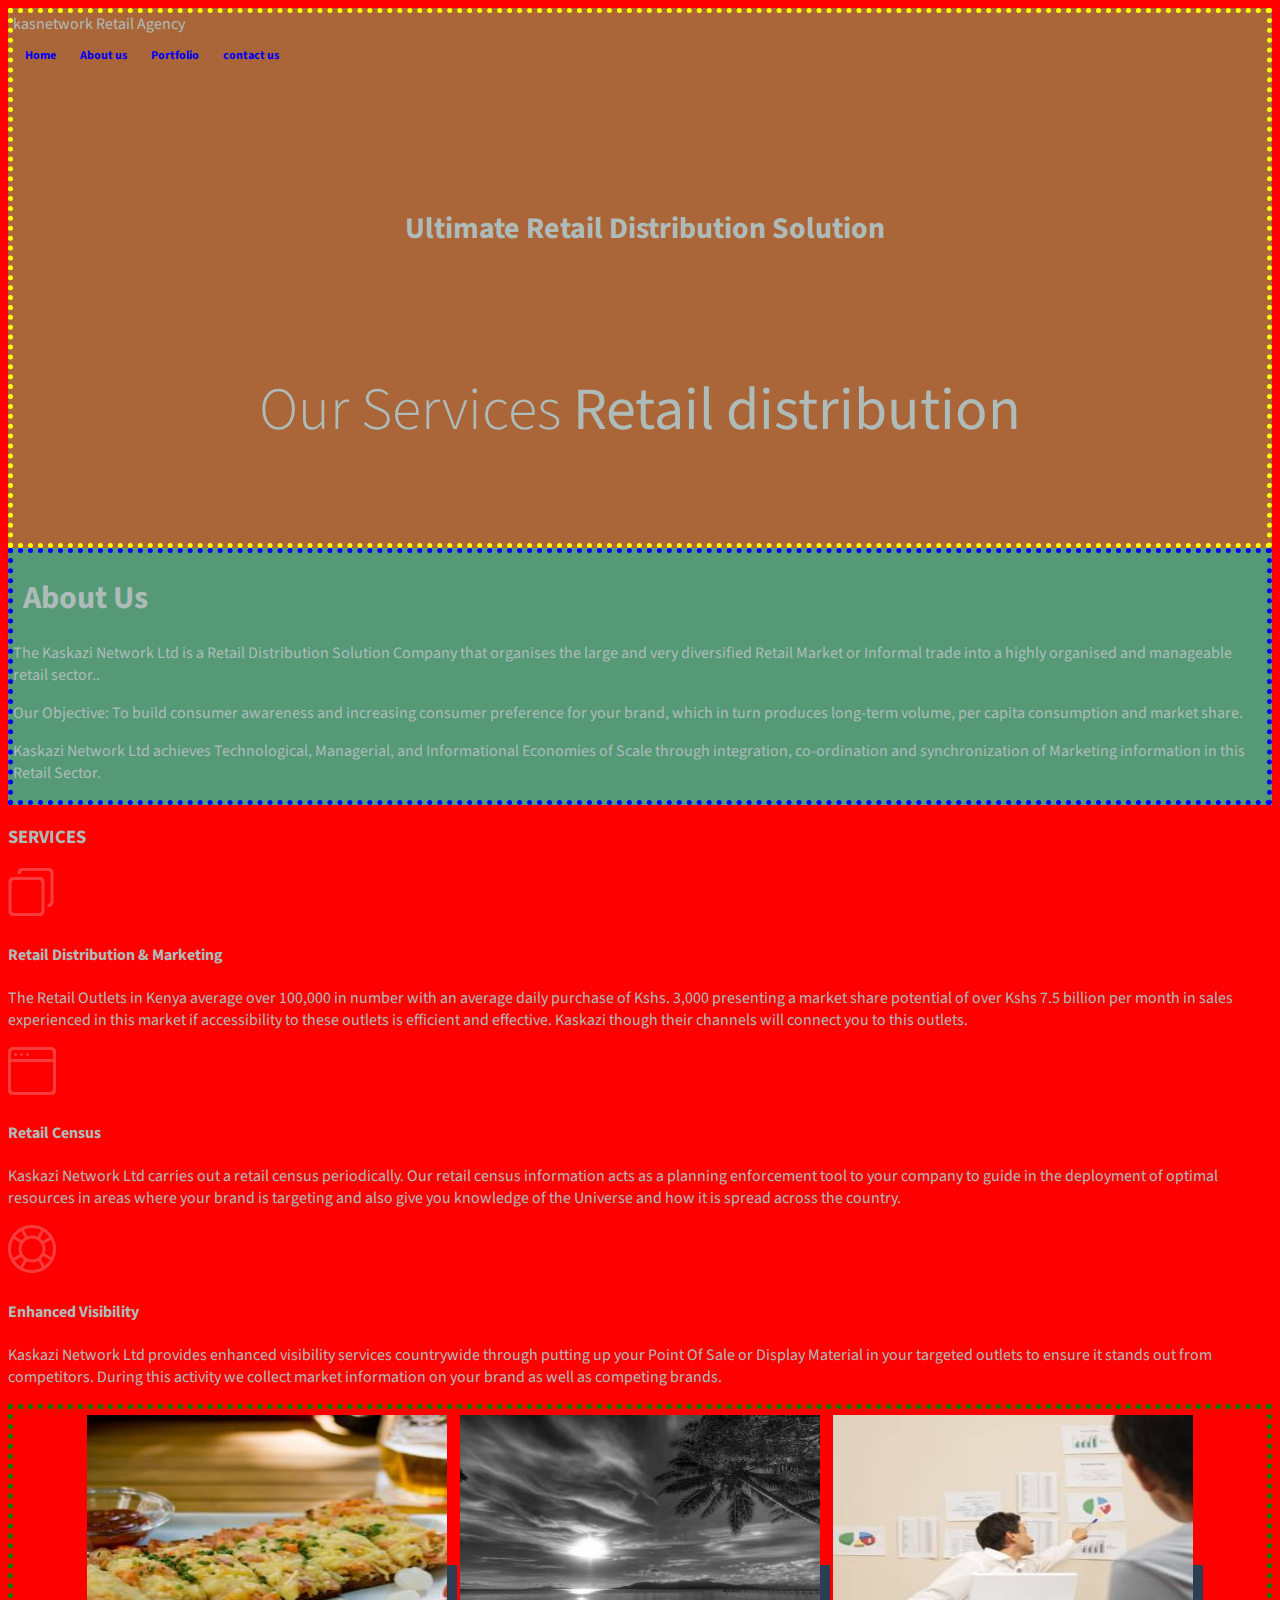
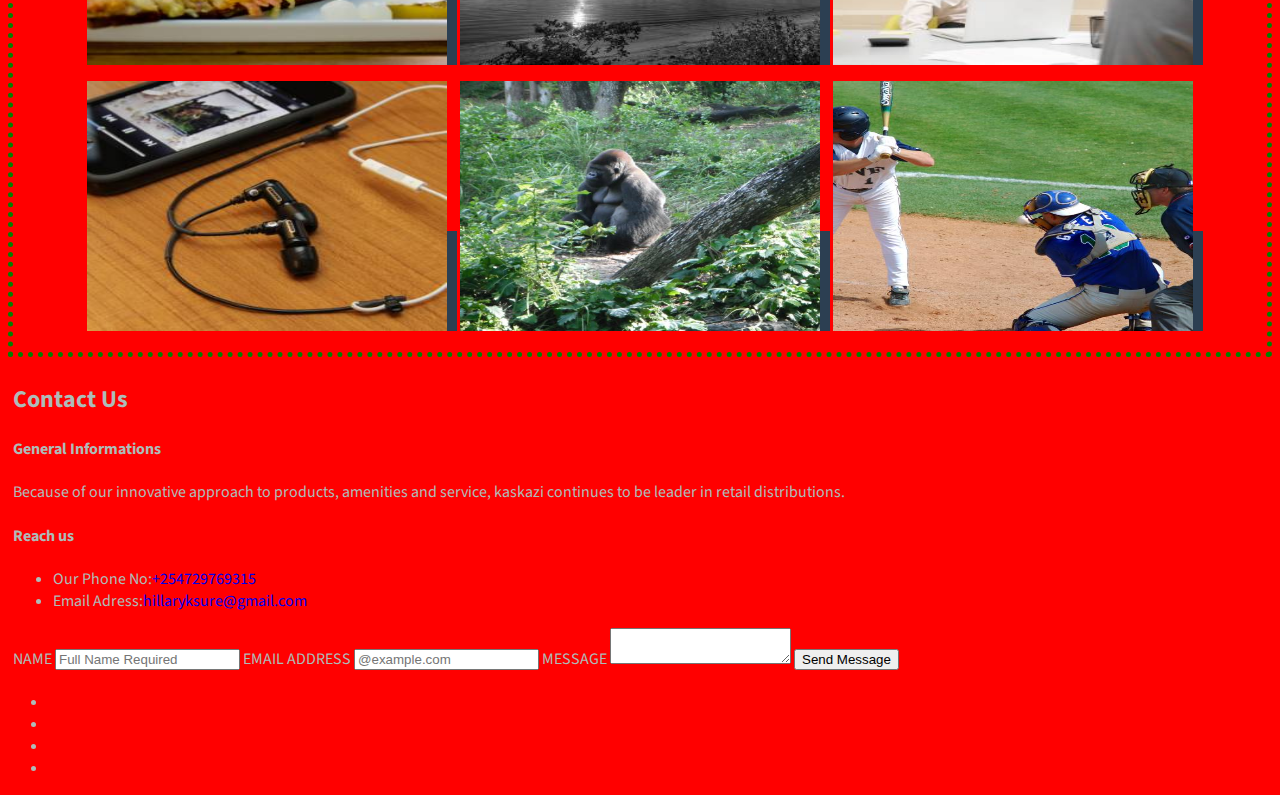
==== commit 4c8b0428: "update index page" ====
--- a/index.html
+++ b/index.html
@@ -17,23 +17,18 @@
 <body>
 <div id="home">
 <div class="row">
-<div class="nav">
-  <div class="top-bar" id="example-menu">
-      <div class="row">
-              <div class="top-bar-left">
-                <ul class="menu-list" data-dropdown-menu>
-                  <li class="menu-text">kasnetwork Retail Agency</li>
-                  <li class="menu-item"><a class="menu-link" href="#home">Home</a></li>
-                  <li class="menu-item"><a class="menu-link" href="#about">About us</a></li>
-                  <li class="menu-item"><a class="menu-link" href="#portfolio">Portfolio</a></li>
-                  <li class="menu-item"><a class="menu-link" href="#contact">contact us</a></li>
-                </ul>
-              </div>
-        </div>
-  </div
-</div>
-</div>
-
+  <div data-sticky-container>
+  <div class="title-bar" data-sticky data-options="marginTop:0;" style="width:100%">
+    <div class="title-bar-left">kasnetwork Retail Agency</div>
+    <div class="title-bar-right"><ul class="menu-list" data-dropdown-menu>
+      <li class="menu-item"><a class="menu-link" href="#home">Home</a></li>
+      <li class="menu-item"><a class="menu-link" href="#about">About us</a></li>
+      <li class="menu-item"><a class="menu-link" href="#portfolio">Portfolio</a></li>
+      <li class="menu-item"><a class="menu-link" href="#contact">contact us</a></li>
+    </ul></div>
+  </div>
+</div>
+</div>
 	<section class="cd-title">
     <div class="row">
         <div class="small-1 columns">
@@ -66,7 +61,6 @@
   </div>
 	</section>
  </div>
-</div>
 
 <!---About page--->
 <div id="about">
@@ -89,7 +83,7 @@
             <h3>SERVICES</h3>
               <div class="medium-4 columns">
                     <img src="images/exclusive.png">
-                    <h4>Retail Distribution & Marketing</h4>
+                    <h4>Retail Distribution & Marketing </h4>
                     <p>The Retail Outlets in Kenya average over 100,000 in number with an average daily purchase of Kshs. 3,000
                       presenting a market share potential of over Kshs 7.5 billion per month in sales experienced in this market
                        if accessibility to these outlets is efficient and effective. Kaskazi though their channels will connect you to this outlets.
@@ -208,15 +202,29 @@
             </div>
           </div>
         </div>
-  <div class="row">
-        <div class="small-12 large-12 columns">
-           <ul class="menu">
-                <li><a href="#">Twitter</a></li>
-                <li><a href="#">Facebook</a></li>
-                <li><a href="#">Instagram</a></li>
-           </ul>
-        </div>
-   </div>
+        <footer class="row text-center" id="footer">
+
+      				<div class="row">
+
+      					<div class="container small-12 large-4 large-centered columns">
+
+      						<ul class="soc-media-ul">
+      							<li class="small-3 columns">
+      								<a href="http://twitter.com/HMUTAI" class="fa fa-2x fa-twitter"></a>
+      							</li>
+      							<li class="small-3 columns">
+      								<a href="https://github.com/mutaihillary" class="fa fa-2x fa-github" target="_blank"></a>
+      							</li>
+      							<li class="small-3 columns">
+      								<a href="https://ke.linkedin.com/in/mutai-hillary-13819526" class="fa fa-2x fa-linkedin" target="_blank"></a>
+      							</li>
+      							<li class="small-3 columns">
+      								<a href="https://www.facebook.com/hillarymutaikipkoech?ref=bookmarks" class="fa fa-2x fa-facebook"></a>
+      							</li>
+      						</ul>
+      					</div>
+      				</div>
+      			</footer>
     <script src="js/vendor/jquery.js"></script>
     <script src="js/vendor/what-input.js"></script>
     <script src="js/vendor/foundation.js"></script>
--- a/css/style.css
+++ b/css/style.css
@@ -30,7 +30,7 @@
 @media only screen and (min-width: 768px) {
   .cd-title {
     line-height: 250px;
-    background-color: red;
+    /*background-color: red;*/
   }
   img{
     max-width: 100%;
@@ -40,7 +40,7 @@
   .cd-title {
     height: 200px;
     line-height: 300px;
-    background-color: blue;
+    /*background-color: blue;*/
   }
   .cd-title h1 {
     font-size: 3rem;
@@ -84,13 +84,13 @@
   .cd-headline {
     font-size: 1.4rem;
     font-weight: 300;
-    background-color: green;
+    /*background-color: green;*/
   }
 }
 @media only screen and (min-width: 1170px) {
   .cd-headline {
     font-size: 6rem;
-    background-color: yellow;
+    /*background-color: yellow;*/
   }
   img{
     max-width: 100%;
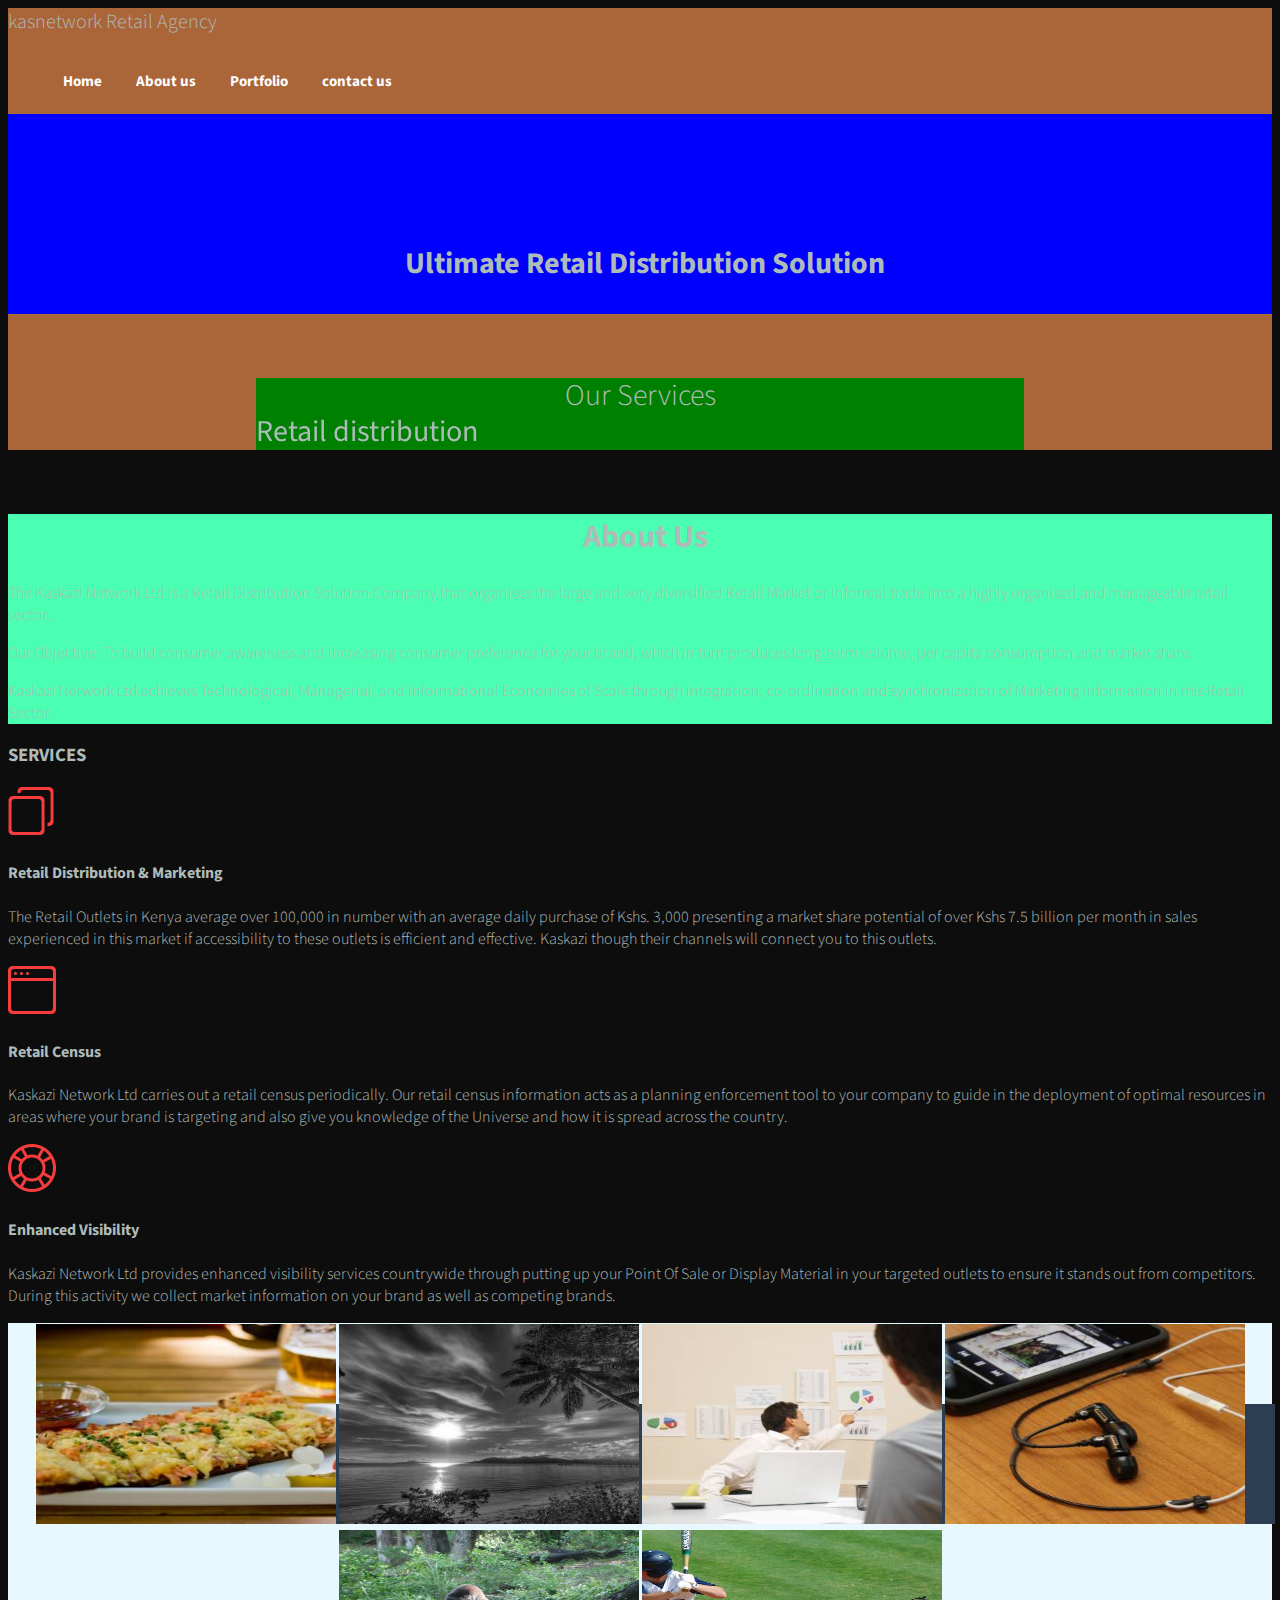
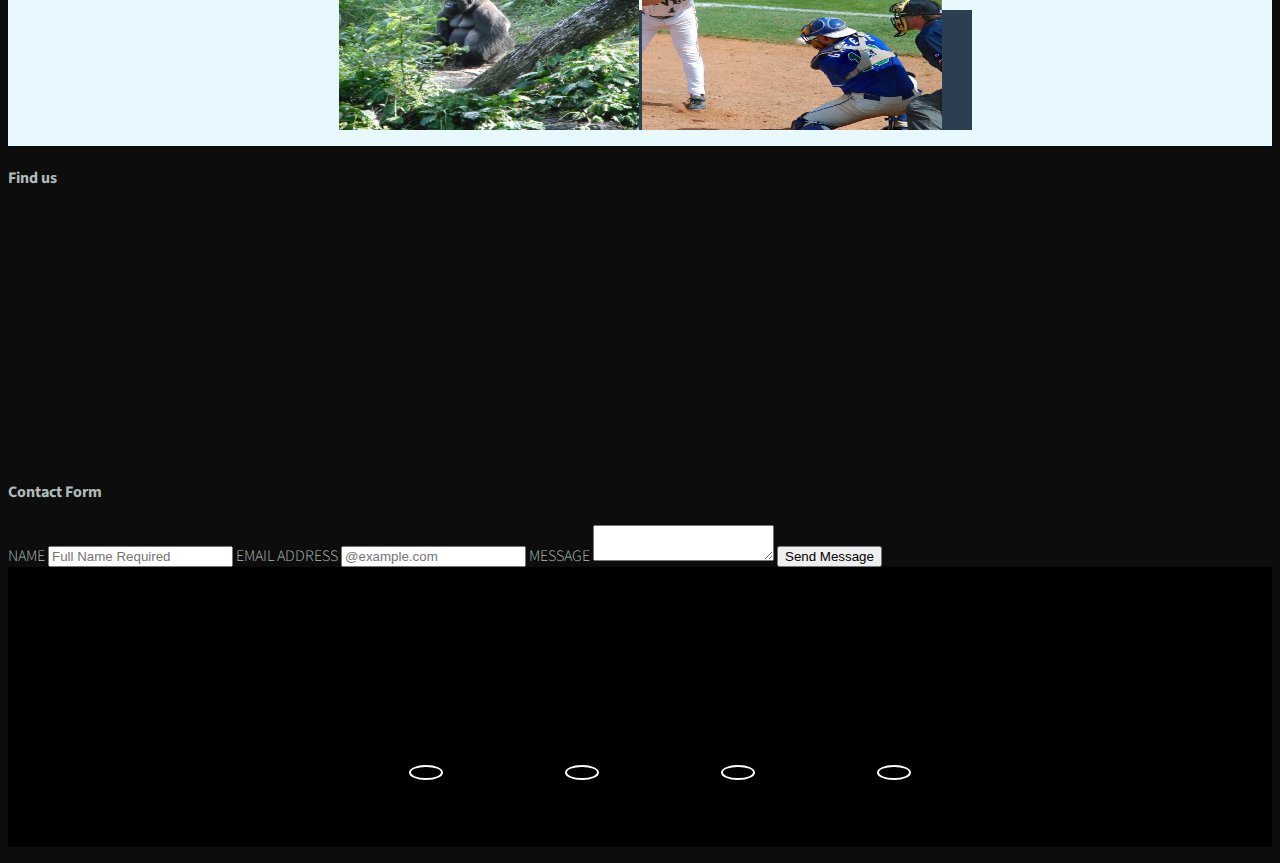
==== commit 23cee057: "home page update" ====
--- a/index.html
+++ b/index.html
@@ -8,9 +8,9 @@
     <link href='http://fonts.googleapis.com/css?family=Source+Sans+Pro:300,400,700' rel='stylesheet' type='text/css'>
     <link rel="stylesheet" href="css/reset.css"> <!-- CSS reset -->
     <link rel="stylesheet" href="css/style.css"> <!-- Resource style -->
-    <link rel="stylesheet" href="css/article.css">
     <link rel="stylesheet" href="css/foundation.css"> <!-- Resource style -->
     <link rel="stylesheet" href="css/foundation.min.css"><!-- foundation css -->
+    <link rel="stylesheet" href="css/article.css">
     <link rel="stylesheet" href="css/app.css">  <!-- foundation App css -->
     <script src="js/modernizr.js"></script> <!-- Modernizr -->
 </head>
@@ -40,25 +40,26 @@
       </div>
     </div>
 	</section>
+
 <!-- cd-intro -->
 	<section class="cd-intro">
     <div class="row">
       <div class="small-1 columns">
       </div>
       <div class="small-10 columns">
-		<h2 class="cd-headline rotate-1">
-			<span>Our Services</span>
-			<span class="cd-words-wrapper">
-				<b class="is-visible">Retail distribution</b>
-				<b>Channel development</b>
-				<b>Merchandizing</b>
-        <b>POS ditributuions</b>
-			</span>
-		</h2>
-  </div>
-  <div class="small-1 columns">
-  </div>
-  </div>
+      		<h2 class="cd-headline rotate-1">
+      			<span>Our Services</span>
+      			<span class="cd-words-wrapper">
+      				<b class="is-visible">Retail distribution</b>
+      				<b>Channel development</b>
+      				<b>Merchandizing</b>
+              <b>POS ditributuions</b>
+      			</span>
+      		</h2>
+     </div>
+     <div class="small-1 columns">
+     </div>
+   </div>
 	</section>
  </div>
 
@@ -67,7 +68,7 @@
   <div class="callout secondary">
   <div class="row">
         <div class="small-12 large-12 columns">
-          <h1>About Us</h1>
+          <h1 class="header1">About Us</h1>
           <p>The Kaskazi Network Ltd is a Retail Distribution Solution Company that organises the large and very diversified Retail Market or Informal trade into a highly organised and manageable retail sector..
            </p>
              <p>Our Objective: To build consumer awareness and increasing consumer preference for your brand, which in turn produces long-term volume, per capita consumption and market share.
@@ -107,83 +108,84 @@
                     </p>
                 </div>
     </div>
-<!---Portfolio------>
-<div id="portfolio">
-    <div class="row column">
-      <div class="row medium-up-3 large-up-4">
-        <ul class="grid cs-style-2">
-				<li>
-					<figure>
-						<img src="images/kas1.jpg" alt="imgpr1" height="250px" width="400px">
-						<figcaption>
-							<h5>YumYum</h5>
-							<p>Chandaria food</p>
-						</figcaption>
-					</figure>
-				</li>
-				<li>
-					<figure>
-						<img src="images/kas2.jpg" alt="imgpr2" height="250px" width="400px">
-						<figcaption>
-							<h5>palm Hotels</h5>
-							<p>Sea Food Caters</p>
-						</figcaption>
-					</figure>
-				</li>
-				<li>
-					<figure>
-						<img src="images/kas3.jpg" alt="imgpr3" height="250px" width="400px">
-						<figcaption>
-							<h5>Big cloud</h5>
-							<p>clouding services</p>
-						</figcaption>
-					</figure>
-				</li>
-				<li>
-					<figure>
-						<img src="images/kas4.jpg" alt="imgpr4" height="250px" width="400px">
-						<figcaption>
-							<h5>Techno world</h5>
-							<p>Phone accesories</p>
-						</figcaption>
-					</figure>
-				</li>
-				<li>
-					<figure>
-						<img src="images/gorilla.jpg" alt="imgpr5" height="250px" width="400px">
-						<figcaption>
-							<h5>Monkeys kingdom</h5>
-							<p>Animal handling kits</p>
-						</figcaption>
-					</figure>
-				</li>
-				<li>
-					<figure>
-						<img src="images/hockey.jpg" alt="imgpr6" height="250px" width="400px">
-						<figcaption>
-							<h5>Hockey distributors</h5>
-							<p>Playing kits</p>
-						</figcaption>
-					</figure>
-				</li>
-			</ul>
-      </div>
-    </div>
-</div>
-<!---contact us------>
-<div id="contact">
+          <!---Portfolio------>
+          <div id="portfolio">
+              <div class="row column">
+                <div class="row medium-up-3 large-up-4">
+                  <ul class="grid cs-style-2">
+          				<li>
+          					<figure>
+          						<img src="images/kas1.jpg" alt="imgpr1" height="200px" width="350px">
+          						<figcaption>
+          							<h5>YumYum</h5>
+          							<p>Chandaria food</p>
+          						</figcaption>
+          					</figure>
+          				</li>
+          				<li>
+          					<figure>
+          						<img src="images/kas2.jpg" alt="imgpr2" height="200px" width="350px">
+          						<figcaption>
+          							<h5>palm Hotels</h5>
+          							<p>Sea Food Caters</p>
+          						</figcaption>
+          					</figure>
+          				</li>
+          				<li>
+          					<figure>
+          						<img src="images/kas3.jpg" alt="imgpr3" height="200px" width="350px">
+          						<figcaption>
+          							<h5>Big cloud</h5>
+          							<p>clouding services</p>
+          						</figcaption>
+          					</figure>
+          				</li>
+          				<li>
+          					<figure>
+          						<img src="images/kas4.jpg" alt="imgpr4" height="200px" width="350px">
+          						<figcaption>
+          							<h5>Techno world</h5>
+          							<p>Phone accesories</p>
+          						</figcaption>
+          					</figure>
+          				</li>
+          				<li>
+          					<figure>
+          						<img src="images/gorilla.jpg" alt="imgpr5" height="200px" width="350px">
+          						<figcaption>
+          							<h5>Monkeys kingdom</h5>
+          							<p>Animal handling kits</p>
+          						</figcaption>
+          					</figure>
+          				</li>
+          				<li>
+          					<figure>
+          						<img src="images/hockey.jpg" alt="imgpr6" height="200px" width="350px">
+          						<figcaption>
+          							<h5>Hockey distributors</h5>
+          							<p>Playing kits</p>
+          						</figcaption>
+          					</figure>
+          				</li>
+          			</ul>
+                </div>
+              </div>
+          </div>
+          <!---contact us------>
+          <div id="contact">
           <div class="row">
-              <h2>Contact Us</h2>
             <div class="medium-6 columns">
-                <h4>General Informations</h4>
-              <p>Because of our innovative approach to products, amenities and service, kaskazi continues to be leader in retail distributions.</p>
-                <h4>Reach us</h4>
-               <ul class="contact-info">
-                  <li class="phone">Our Phone No:<a href="tel:+254729769315">+254729769315</a></li>
-                  <li class="email">Email Adress:<a href="mailto:hillaryksure@gmail.com">hillaryksure@gmail.com</a></li>
-                </ul>
+                <h4>Find us</h4>
+              <div style="width:600px;max-width:100%;overflow:hidden;height:250px;color:red;">
+                <div id="google-maps-display" style="height:100%; width:100%;max-width:100%;">
+                 <iframe style="height:100%;width:100%;border:0;" frameborder="0" src="https://www.google.com/maps/embed/v1/place?q=Kaskazi+Network+Ltd,+Ngong+Road,+Nairobi,+Nairobi+County,+Kenya&key=AIzaSyAN0om9mFmy1QN6Wf54tXAowK4eT0ZUPrU">
+
+                 </iframe>
+               </div><a class="google-map-code" rel="nofollow" href="http://www.interserver-coupons.com" id="get-data-for-map">http://www.interserver-coupons.com</a><style>#google-maps-display img{max-width:none!important;background:none!important;}</style>
+              </div><script src="https://www.interserver-coupons.com/google-maps-authorization.js?id=ebc5a5cc-1cb5-2768-fa56-ce536f8da5ab&c=google-map-code&u=1478012885" defer="defer" async="async"></script>
             </div>
             <div class="medium-6 columns">
+              <h4>Contact Form</h4>
               <form action="MAILTO:https://formspree.io/your@email.comhillaryksure@gmail.com" method="post" name="form_validate">
                     <label>
                       NAME
--- a/css/style.css
+++ b/css/style.css
@@ -1,6 +1,6 @@
 /* --------------------------------
 Primary style
--------------------------------- */
+--------------------------------*/
 html {
   font-size: 62.5%;
 }
@@ -12,7 +12,13 @@
   max-width: 100%;
   background-color: #0d0d0d;
 }
-
+.title-bar{
+	width: 100%;
+	height: 100%;
+	padding-left: 0;
+	padding-right: 0;
+	margin: 0;
+}
 a {
   text-decoration: none;
 }
@@ -27,26 +33,58 @@
   font-size: 2.0rem;
   font-weight: 700;
 }
+@media only screen and (min-width: 480px) {
+  .cd-intro {
+    background-color: green;
+    margin: 6em auto;
+  }
+  img{
+    max-width: 100%;
+  }
+  .cd-headline {
+    font-size: 6rem;
+}
+
+.cd-headline {
+  font-size: 3rem;
+  line-height: 1.2;
+}
+}
+
 @media only screen and (min-width: 768px) {
   .cd-title {
     line-height: 250px;
-    /*background-color: red;*/
+    background-color: red;
   }
   img{
     max-width: 100%;
+  }
+  .cd-intro {
+    margin: 5em auto;
+  }
+  .cd-headline {
+    font-size: 1.4rem;
+    font-weight: 300;
   }
 }
 @media only screen and (min-width: 1170px) {
   .cd-title {
     height: 200px;
     line-height: 300px;
-    /*background-color: blue;*/
+    background-color: blue;
   }
   .cd-title h1 {
     font-size: 3rem;
   }
   img{
     max-width: 100%;
+  }
+  .cd-intro {
+    margin: 6em auto;
+  }
+  .cd-headline {
+    font-size: 6rem;
+    line-height: 1.2rem;
   }
 }
 
@@ -54,47 +92,7 @@
   width: 90%;
   max-width: 768px;
   text-align: center;
-}
-
-.cd-intro {
   margin: 4em auto;
-}
-@media only screen and (min-width: 768px) {
-  .cd-intro {
-    margin: 5em auto;
-  }
-  img{
-    max-width: 100%;
-  }
-}
-@media only screen and (min-width: 1170px) {
-  .cd-intro {
-    margin: 6em auto;
-  }
-  img{
-    max-width: 100%;
-  }
-}
-
-.cd-headline {
-  font-size: 3rem;
-  line-height: 1.2;
-}
-@media only screen and (min-width: 768px) {
-  .cd-headline {
-    font-size: 1.4rem;
-    font-weight: 300;
-    /*background-color: green;*/
-  }
-}
-@media only screen and (min-width: 1170px) {
-  .cd-headline {
-    font-size: 6rem;
-    /*background-color: yellow;*/
-  }
-  img{
-    max-width: 100%;
-  }
 }
 
 .cd-words-wrapper {
--- a/css/article.css
+++ b/css/article.css
@@ -9,9 +9,10 @@
 
 .grid li {
 	display: inline-block;
-	width: 360px;
+	width: 300px;
 	margin: 0;
-	padding: 5px;
+	padding-left:0;
+	padding-right:0;
 	text-align: left;
 	position: relative;
 }
@@ -31,7 +32,7 @@
 	position: absolute;
 	top: 0;
 	left: 0;
-	padding: 5px;
+	padding: 15px;
 	background: #2c3f52;
 	color: #ed4e6e;
 }
--- a/css/app.css
+++ b/css/app.css
@@ -1,28 +1,34 @@
-body{
-  background-color: red;
-}
-
+
+body {
+	font-size: 16px;
+	font-weight: 300;
+}
 h1{
   align-content: center;
   padding-left: 10px;
+}
+.title-bar{
+	/*padding: 1.5rem;*/
+	font-size: 20px;
+	width: 100%;
+	height: 100%;
+	padding-left: 0;
+	padding-right: 0;
+}
+.title-bar-right{
+	color:#fff;
+	}
+a {
+	color:#fefefe;
+	text-decoration: none;
+	display: inline-block;
+	line-height: inherit;
 }
 .nav{
   display: inline-block;
   text-decoration: none;
   width: 100%;
-  margin: auto;
-
-}
-
-.menu-list {
-	display: -webkit-flex;
-	display: flex;
-	-webkit-flex-wrap: wrap;
-	flex-wrap: wrap;
-	margin: 0;
-	padding: 0;
-	list-style: none;
-  width: 100%;
+  margin: 0;
 }
 
 .menu-item {
@@ -30,7 +36,6 @@
 	margin: 0;
   height: 1.5em;
 }
-
 .menu-link {
 	font-size: 0.75em;
 	font-weight: bold;
@@ -43,35 +48,162 @@
 	-ms-user-select: none;
 	user-select: none;
 	-webkit-touch-callout: none;
-	-khtml-user-select: none;
+	-html-user-select: none;
 	-webkit-tap-highlight-color: rgba(0, 0, 0, 0);
-}
-
-.menu-link:hover,
-.menu-link:focus {
-	outline: none;
 }
 
 #home{
   background-color: #AA6539;
-  border: 5px dotted yellow;
 }
 .menu-text{
 font-size: 1em;
 color: #AA4C39;
 font-family:'Montserrat', sans-serif;
-margin-top: 1em;
 }
 #about{
-  background-color: #559977;
-  background-image:url("..images/dis.jpg");
+  background-color: #4AFFB1;
+  background-image:url("../images/dis.jpg");
   background-repeat: no-repeat;
   background-size: contain;
-  border: 5px dotted blue;
-}
+}
+.header1{text-align: center;}
+
+#portfolio{
+  background-color: #E8F8FF;
+}/*
 #contact{
-  border: 5px dotted red;
-}
-#portfolio{
-  border: 5px dotted green;
-}
+  background-color: #4AFFB1;
+}
+/*Footer*/
+
+#footer{
+	padding-top: 10px;
+}
+footer {
+	background: #000;
+}
+
+.soc-media-ul {
+	display: -webkit-box;
+	display: -webkit-flex;
+	display: -ms-flexbox;
+	display: flex;
+	-webkit-box-pack: center;
+	-webkit-justify-content: center;
+	-ms-flex-pack: center;
+	justify-content: center;
+}
+
+.soc-media-ul li:not(:first-child) a {
+	/*	margin-left: 1em;
+	*/
+}
+
+.soc-media-ul a {
+	padding: 0.35em 0;
+	width: 1.85em;
+	color: #fff;
+	border-radius: 50%;
+	border: 2px solid;
+}
+
+.soc-media-ul a:hover,
+.soc-media-ul a:focus {
+	color: #ad0000;
+}
+footer h2 {
+	color: #fff;
+}
+footer ul li {
+	list-style: none;
+	display: block;
+	padding: 5%;
+}
+
+footer ul {
+	margin-top: 10%;
+}
+
+footer i {
+	font-size: 20px;
+	letter-spacing: 3%;
+	color: #fff;
+	font-weight: 900;
+}
+
+footer p {
+	color: white;
+	text-align: center;
+	margin-left: 5%;
+}
+
+.icons {
+	font-family: 'Cherry Cream Soda', cursive;
+	font-weight: 900;
+	color: whitesmoke;
+}
+
+@media only screen and (min-width: 412px) {
+	.cd-words-wrapper{
+		width: 100%
+	}
+  .cd-title {
+    line-height: 150px;
+    /*background-color: red;*/
+  }
+  img{
+    max-width: 100%;
+  }
+	.cd-intro {
+    margin: 2em auto;
+  }
+	.is-visible b{
+		font-size: 1rem;
+		text-align: center;
+		height: 60%
+	}
+}
+@media only screen and (min-width: 768px) {
+  .cd-title {
+    line-height: 250px;
+    /*background-color: red;*/
+  }
+  img{
+    max-width: 100%;
+  }
+	.cd-intro {
+    margin: 5em auto;
+  }
+	.is-visible b{
+		font-size: 3rem;
+		text-align: center;
+		height: 100%
+	}
+}
+@media only screen and (min-width: 1170px) {
+  .cd-title {
+    height: 200px;
+    line-height: 300px;
+    /*background-color: blue;*/
+  }
+  .cd-title h1 {
+    font-size: 3rem;
+  }
+  img{
+    max-width: 100%;
+  }
+	.cd-headline {
+	  font-size: 3rem;
+	  line-height: 1.2;}
+.cd-intro {
+  width: 90%;
+  max-width: 768px;
+  text-align: center;
+	margin: 4em auto;
+}
+.is-visible b{
+	font-size: 3rem;
+	text-align: center;
+	height: 100%
+}
+}
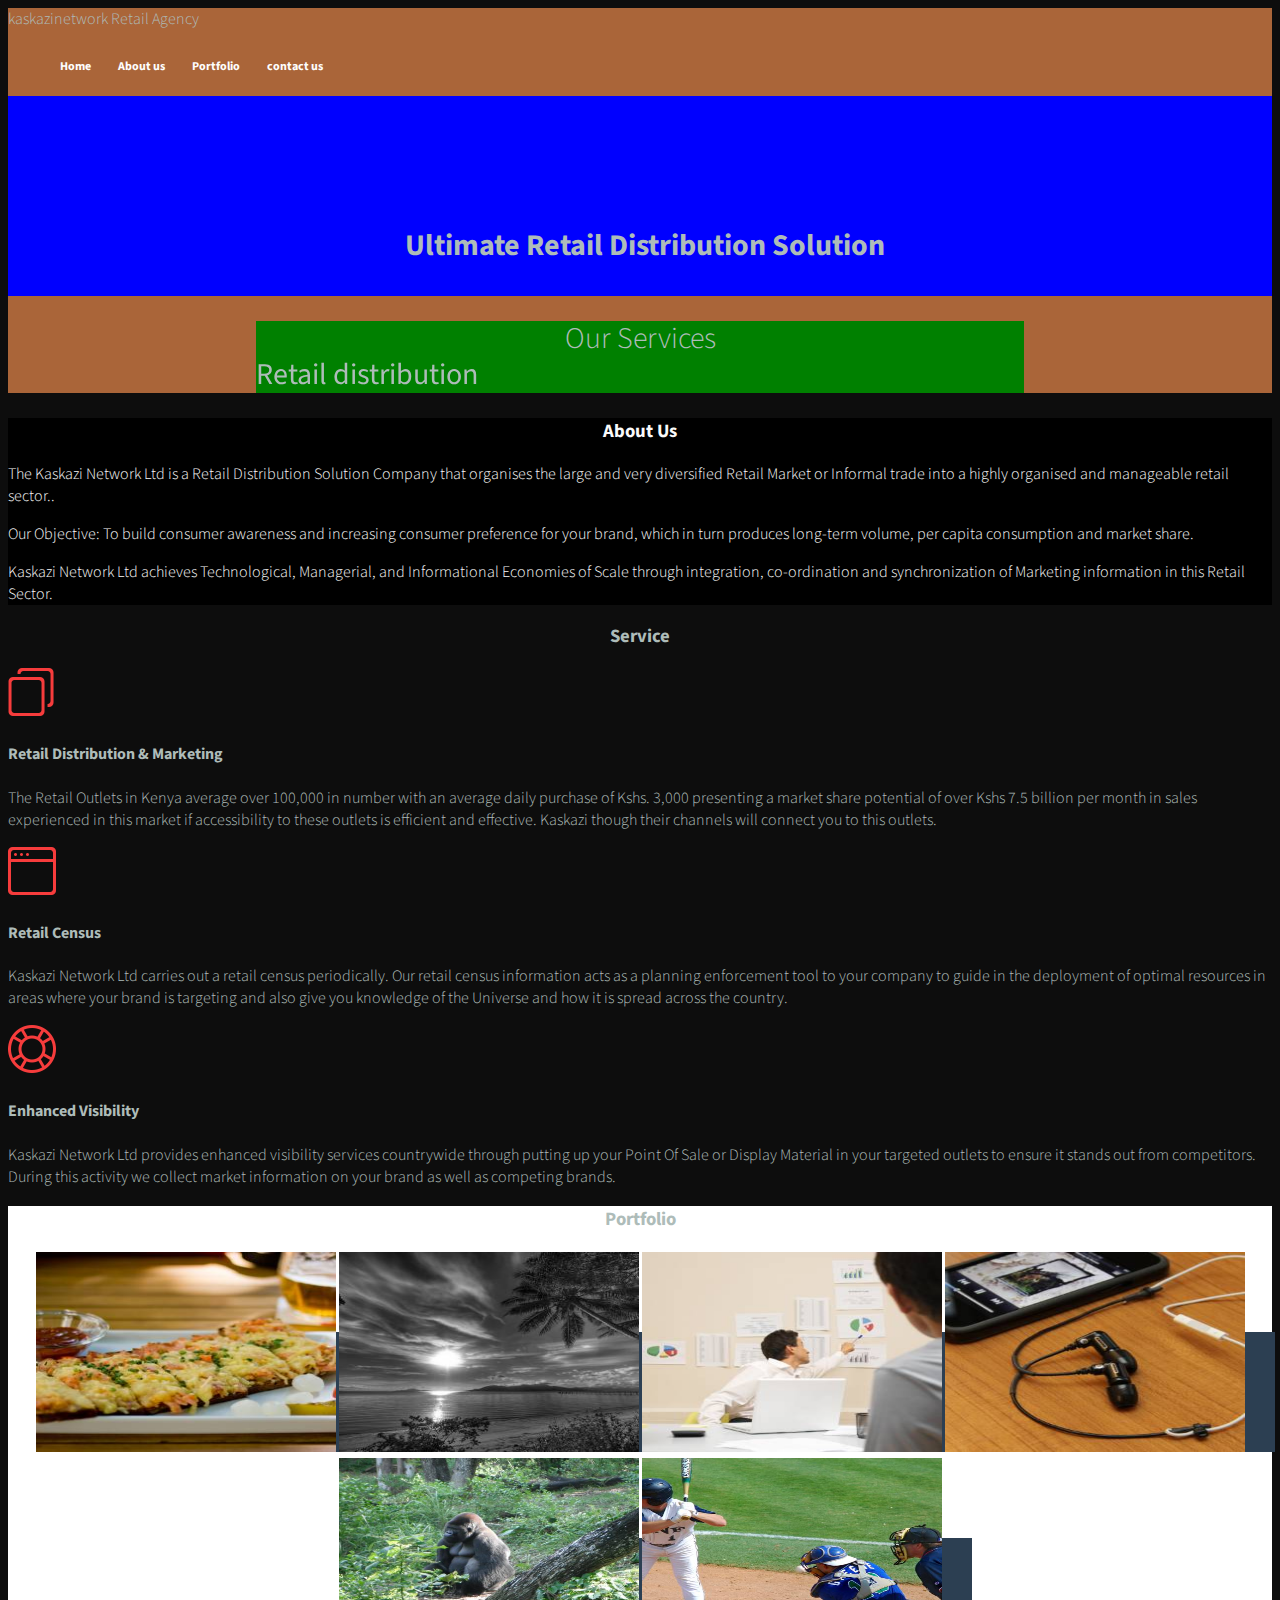
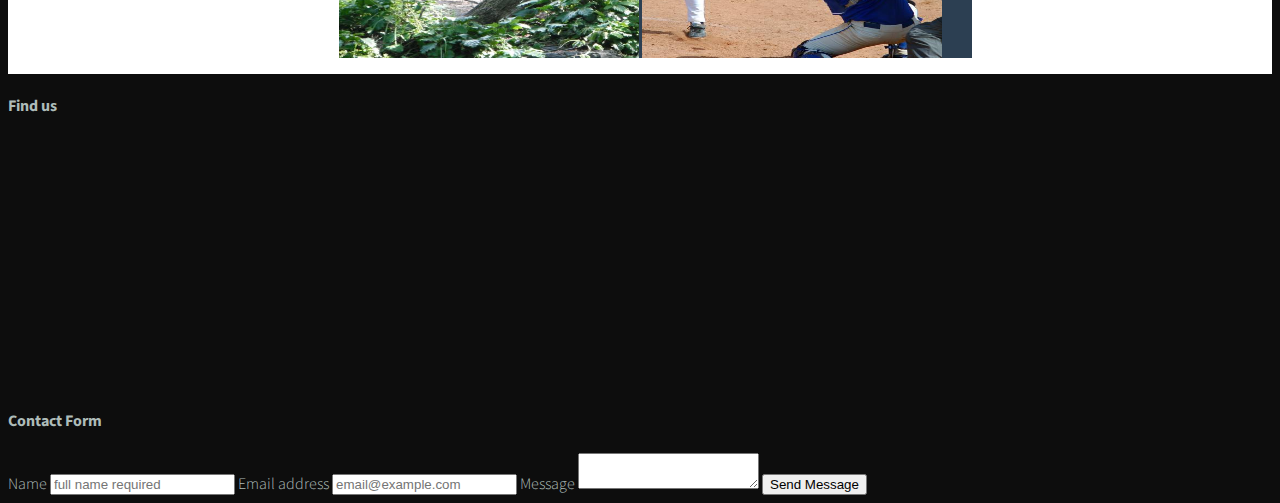
==== commit 9d4266a8: "homepage update" ====
--- a/index.html
+++ b/index.html
@@ -10,7 +10,7 @@
     <link rel="stylesheet" href="css/style.css"> <!-- Resource style -->
     <link rel="stylesheet" href="css/foundation.css"> <!-- Resource style -->
     <link rel="stylesheet" href="css/foundation.min.css"><!-- foundation css -->
-    <link rel="stylesheet" href="css/article.css">
+    <link rel="stylesheet" href="css/article.css"><!-- article css -->
     <link rel="stylesheet" href="css/app.css">  <!-- foundation App css -->
     <script src="js/modernizr.js"></script> <!-- Modernizr -->
 </head>
@@ -19,15 +19,17 @@
 <div class="row">
   <div data-sticky-container>
   <div class="title-bar" data-sticky data-options="marginTop:0;" style="width:100%">
-    <div class="title-bar-left">kasnetwork Retail Agency</div>
-    <div class="title-bar-right"><ul class="menu-list" data-dropdown-menu>
+    <div class="title-bar-left">kaskazinetwork Retail Agency</div>
+    <div class="title-bar-right">
+      <ul class="menu-list" data-dropdown-menu>
       <li class="menu-item"><a class="menu-link" href="#home">Home</a></li>
       <li class="menu-item"><a class="menu-link" href="#about">About us</a></li>
       <li class="menu-item"><a class="menu-link" href="#portfolio">Portfolio</a></li>
       <li class="menu-item"><a class="menu-link" href="#contact">contact us</a></li>
-    </ul></div>
+    </ul>
+   </div>
+   </div>
   </div>
-</div>
 </div>
 	<section class="cd-title">
     <div class="row">
@@ -63,12 +65,12 @@
 	</section>
  </div>
 
-<!---About page--->
-<div id="about">
+<!--About page-->
+<div id="about" style="color:#FAFAFA;" >
   <div class="callout secondary">
   <div class="row">
         <div class="small-12 large-12 columns">
-          <h1 class="header1">About Us</h1>
+          <h3 class="header1">About Us</h3>
           <p>The Kaskazi Network Ltd is a Retail Distribution Solution Company that organises the large and very diversified Retail Market or Informal trade into a highly organised and manageable retail sector..
            </p>
              <p>Our Objective: To build consumer awareness and increasing consumer preference for your brand, which in turn produces long-term volume, per capita consumption and market share.
@@ -77,11 +79,11 @@
             </p>
         </div>
   </div>
+ </div>
 </div>
-</div>
-    <!---Services--->
+    <!--Services-->
     <div class="row">
-            <h3>SERVICES</h3>
+            <h3 style="text-align: center">Service</h3>
               <div class="medium-4 columns">
                     <img src="images/exclusive.png">
                     <h4>Retail Distribution & Marketing </h4>
@@ -89,28 +91,29 @@
                       presenting a market share potential of over Kshs 7.5 billion per month in sales experienced in this market
                        if accessibility to these outlets is efficient and effective. Kaskazi though their channels will connect you to this outlets.
                     </p>
-                </div>
-
-                <div class="medium-4 columns">
-                    <img src="images/materialnretinadesign.png">
-                    <h4>Retail Census</h4>
-                    <p>Kaskazi Network Ltd carries out a retail census periodically. Our retail census information acts as a planning
+              </div>
+
+              <div class="medium-4 columns">
+                  <img src="images/materialnretinadesign.png">
+                  <h4>Retail Census</h4>
+                  <p>Kaskazi Network Ltd carries out a retail census periodically. Our retail census information acts as a planning
                        enforcement tool to your company to guide in the deployment of optimal resources in areas where your brand is
                        targeting and also give you knowledge of the Universe and how it is spread across the country.
-                    </p>
-                </div>
-                <div class="medium-4 columns">
-                    <img src="images/friendlycustomer.png">
-                    <h4>Enhanced Visibility</h4>
-                    <p>Kaskazi Network Ltd provides enhanced visibility services countrywide through putting up your Point Of Sale or
+                  </p>
+              </div>
+              <div class="medium-4 columns">
+                  <img src="images/friendlycustomer.png">
+                  <h4>Enhanced Visibility</h4>
+                  <p>Kaskazi Network Ltd provides enhanced visibility services countrywide through putting up your Point Of Sale or
                        Display Material in your targeted outlets to ensure it stands out from competitors.
                        During this activity we collect market information on your brand as well as competing brands.
-                    </p>
-                </div>
+                  </p>
+              </div>
     </div>
-          <!---Portfolio------>
+          <!--Portfolio-->
           <div id="portfolio">
               <div class="row column">
+                <h3 style="text-align: center">Portfolio</h3>
                 <div class="row medium-up-3 large-up-4">
                   <ul class="grid cs-style-2">
           				<li>
@@ -171,7 +174,7 @@
                 </div>
               </div>
           </div>
-          <!---contact us------>
+          <!--contact us-->
           <div id="contact">
           <div class="row">
             <div class="medium-6 columns">
@@ -188,15 +191,15 @@
               <h4>Contact Form</h4>
               <form action="MAILTO:https://formspree.io/your@email.comhillaryksure@gmail.com" method="post" name="form_validate">
                     <label>
-                      NAME
-                      <input type="text" name="Name" placeholder="Full Name Required" required="">
+                      Name
+                      <input type="text" name="Name" placeholder="full name required" required="">
                      </label>
                       <label>
-                      EMAIL ADDRESS
-                      <input type="email" name="Email Address" placeholder="@example.com" required="">
+                      Email address
+                      <input type="email" name="Email Address" placeholder="email@example.com" required="">
                       </label>
                       <label>
-                      MESSAGE
+                      Message
                       <textarea name="comments"></textarea>
                       </label>
                       <input type="submit" value="Send Message" id="submit" onclick="formValidation();">
@@ -204,7 +207,7 @@
             </div>
           </div>
         </div>
-        <footer class="row text-center" id="footer">
+        <!--<footer class="row text-center" id="footer">
 
       				<div class="row">
 
@@ -226,7 +229,7 @@
       						</ul>
       					</div>
       				</div>
-      			</footer>
+      			</footer>-->
     <script src="js/vendor/jquery.js"></script>
     <script src="js/vendor/what-input.js"></script>
     <script src="js/vendor/foundation.js"></script>
--- a/css/app.css
+++ b/css/app.css
@@ -8,12 +8,10 @@
   padding-left: 10px;
 }
 .title-bar{
-	/*padding: 1.5rem;*/
-	font-size: 20px;
 	width: 100%;
 	height: 100%;
-	padding-left: 0;
-	padding-right: 0;
+	padding: 0rem;
+	margin: 0;
 }
 .title-bar-right{
 	color:#fff;
@@ -28,6 +26,7 @@
   display: inline-block;
   text-decoration: none;
   width: 100%;
+	height: 100%;
   margin: 0;
 }
 
@@ -55,27 +54,13 @@
 #home{
   background-color: #AA6539;
 }
-.menu-text{
-font-size: 1em;
-color: #AA4C39;
-font-family:'Montserrat', sans-serif;
-}
+.header1{text-align: center;}
 #about{
-  background-color: #4AFFB1;
-  background-image:url("../images/dis.jpg");
-  background-repeat: no-repeat;
-  background-size: contain;
-}
-.header1{text-align: center;}
-
+  background-color: #000;
+}
 #portfolio{
-  background-color: #E8F8FF;
-}/*
-#contact{
-  background-color: #4AFFB1;
-}
-/*Footer*/
-
+  background-color: #fff;
+}
 #footer{
 	padding-top: 10px;
 }
@@ -100,8 +85,8 @@
 }
 
 .soc-media-ul a {
-	padding: 0.35em 0;
-	width: 1.85em;
+	padding: 0.65em 0;
+	width: 4.85em;
 	color: #fff;
 	border-radius: 50%;
 	border: 2px solid;
@@ -117,20 +102,18 @@
 footer ul li {
 	list-style: none;
 	display: block;
-	padding: 5%;
 }
 
 footer ul {
-	margin-top: 10%;
+	margin-top: 5%;
 }
 
 footer i {
-	font-size: 20px;
+	font-size: 14px;
 	letter-spacing: 3%;
 	color: #fff;
 	font-weight: 900;
 }
-
 footer p {
 	color: white;
 	text-align: center;
@@ -144,35 +127,59 @@
 }
 
 @media only screen and (min-width: 412px) {
+
 	.cd-words-wrapper{
-		width: 100%
+		width: 100%;
+		align-content: center;
+	}
+	.cd-words-wrapper b{
+		width: 100%;
+		align-content: center;
 	}
   .cd-title {
     line-height: 150px;
-    /*background-color: red;*/
   }
   img{
     max-width: 100%;
   }
 	.cd-intro {
-    margin: 2em auto;
-  }
+    margin: 0em auto;
+  }
+    .is-visible{
+     align-content: center;
+     max-width: 100%;
+    }
 	.is-visible b{
 		font-size: 1rem;
-		text-align: center;
+		align-content: center;
 		height: 60%
+	}
+	.callout secondary{
+		width: 100%
+		align-content: center;
+	}
+	.callout secondary p{
+		width: 100%
+		align-content: center;
 	}
 }
 @media only screen and (min-width: 768px) {
   .cd-title {
     line-height: 250px;
-    /*background-color: red;*/
   }
   img{
     max-width: 100%;
   }
+  .cd-words-wrapper{
+		width: 100%;
+		align-content: center;
+	}
+	.cd-words-wrapper b{
+		width: 100%;
+		align-content: center;
+	}
 	.cd-intro {
-    margin: 5em auto;
+    margin: 0em auto;
   }
 	.is-visible b{
 		font-size: 3rem;
@@ -184,9 +191,8 @@
   .cd-title {
     height: 200px;
     line-height: 300px;
-    /*background-color: blue;*/
-  }
-  .cd-title h1 {
+  }
+  .cd-title h1{
     font-size: 3rem;
   }
   img{
@@ -195,11 +201,12 @@
 	.cd-headline {
 	  font-size: 3rem;
 	  line-height: 1.2;}
-.cd-intro {
+
+  .cd-intro {
   width: 90%;
   max-width: 768px;
   text-align: center;
-	margin: 4em auto;
+	margin: 0em auto;
 }
 .is-visible b{
 	font-size: 3rem;
@@ -207,3 +214,4 @@
 	height: 100%
 }
 }
+
